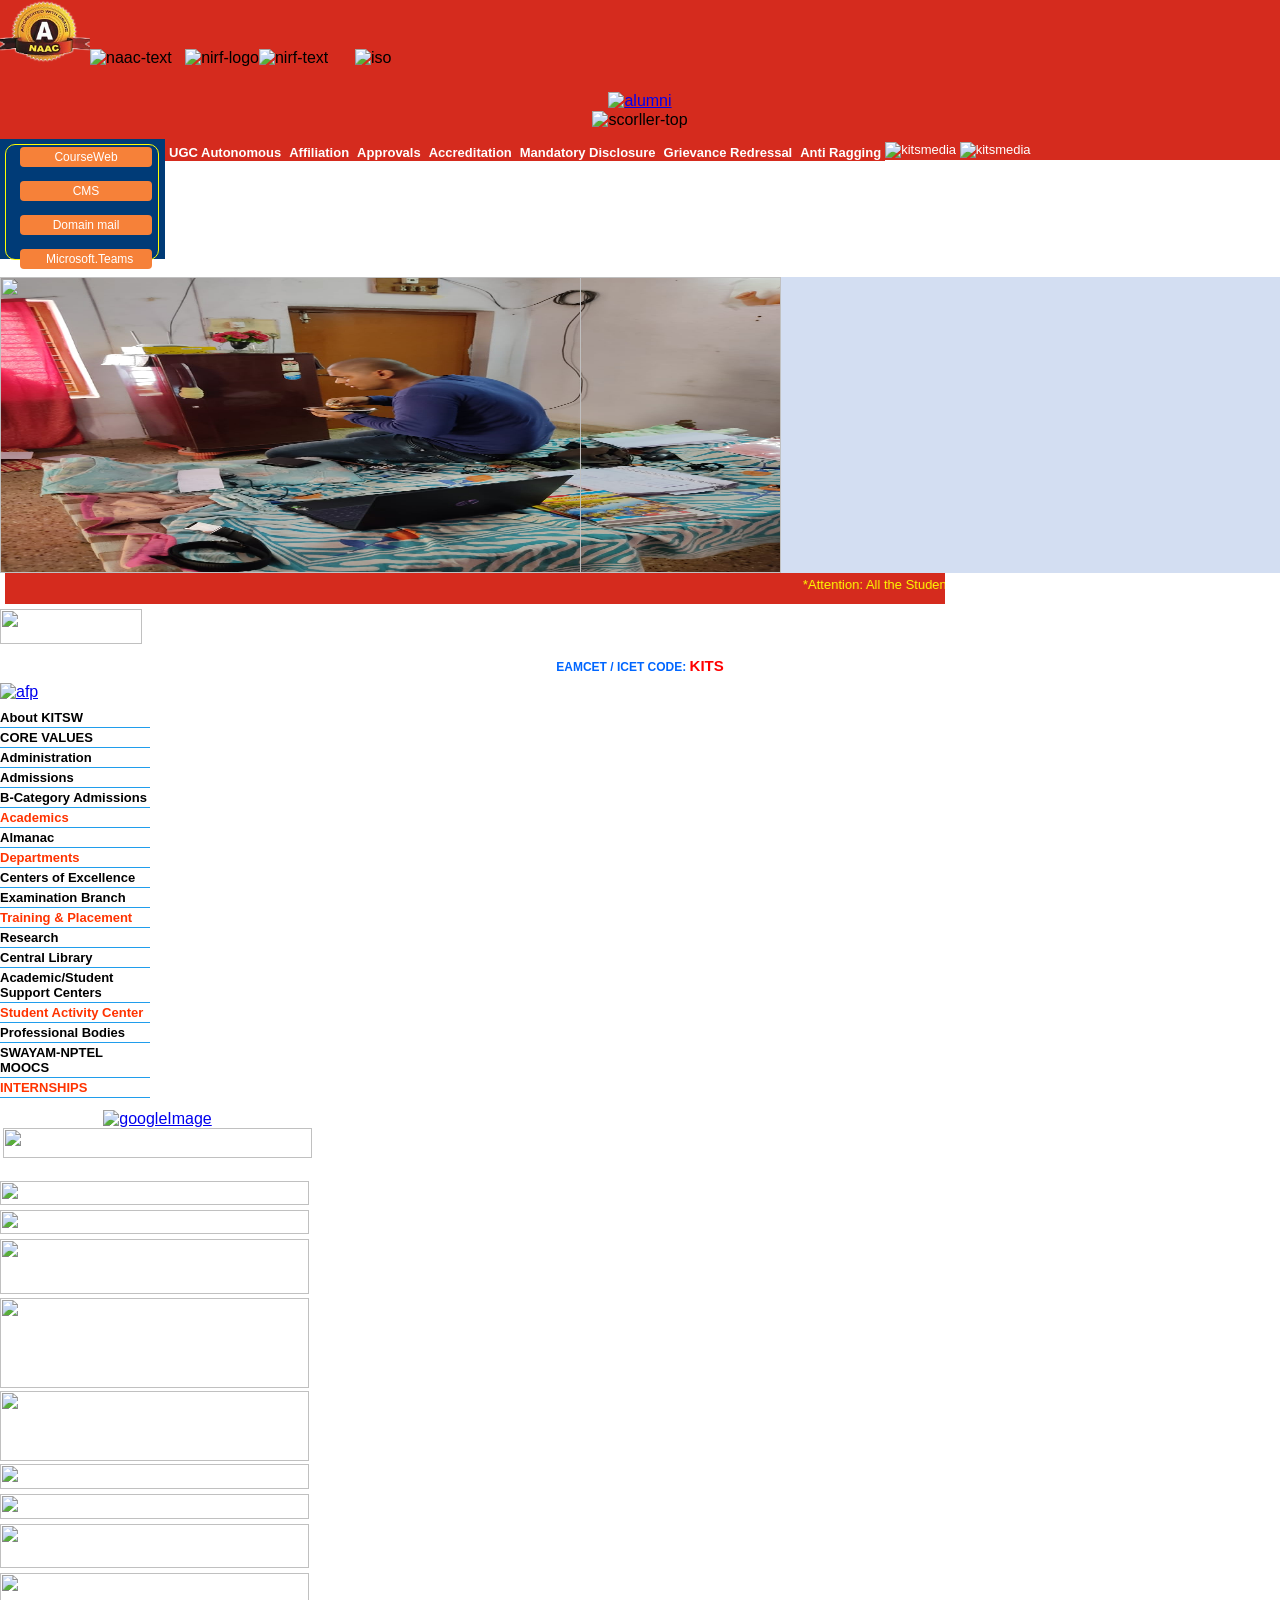
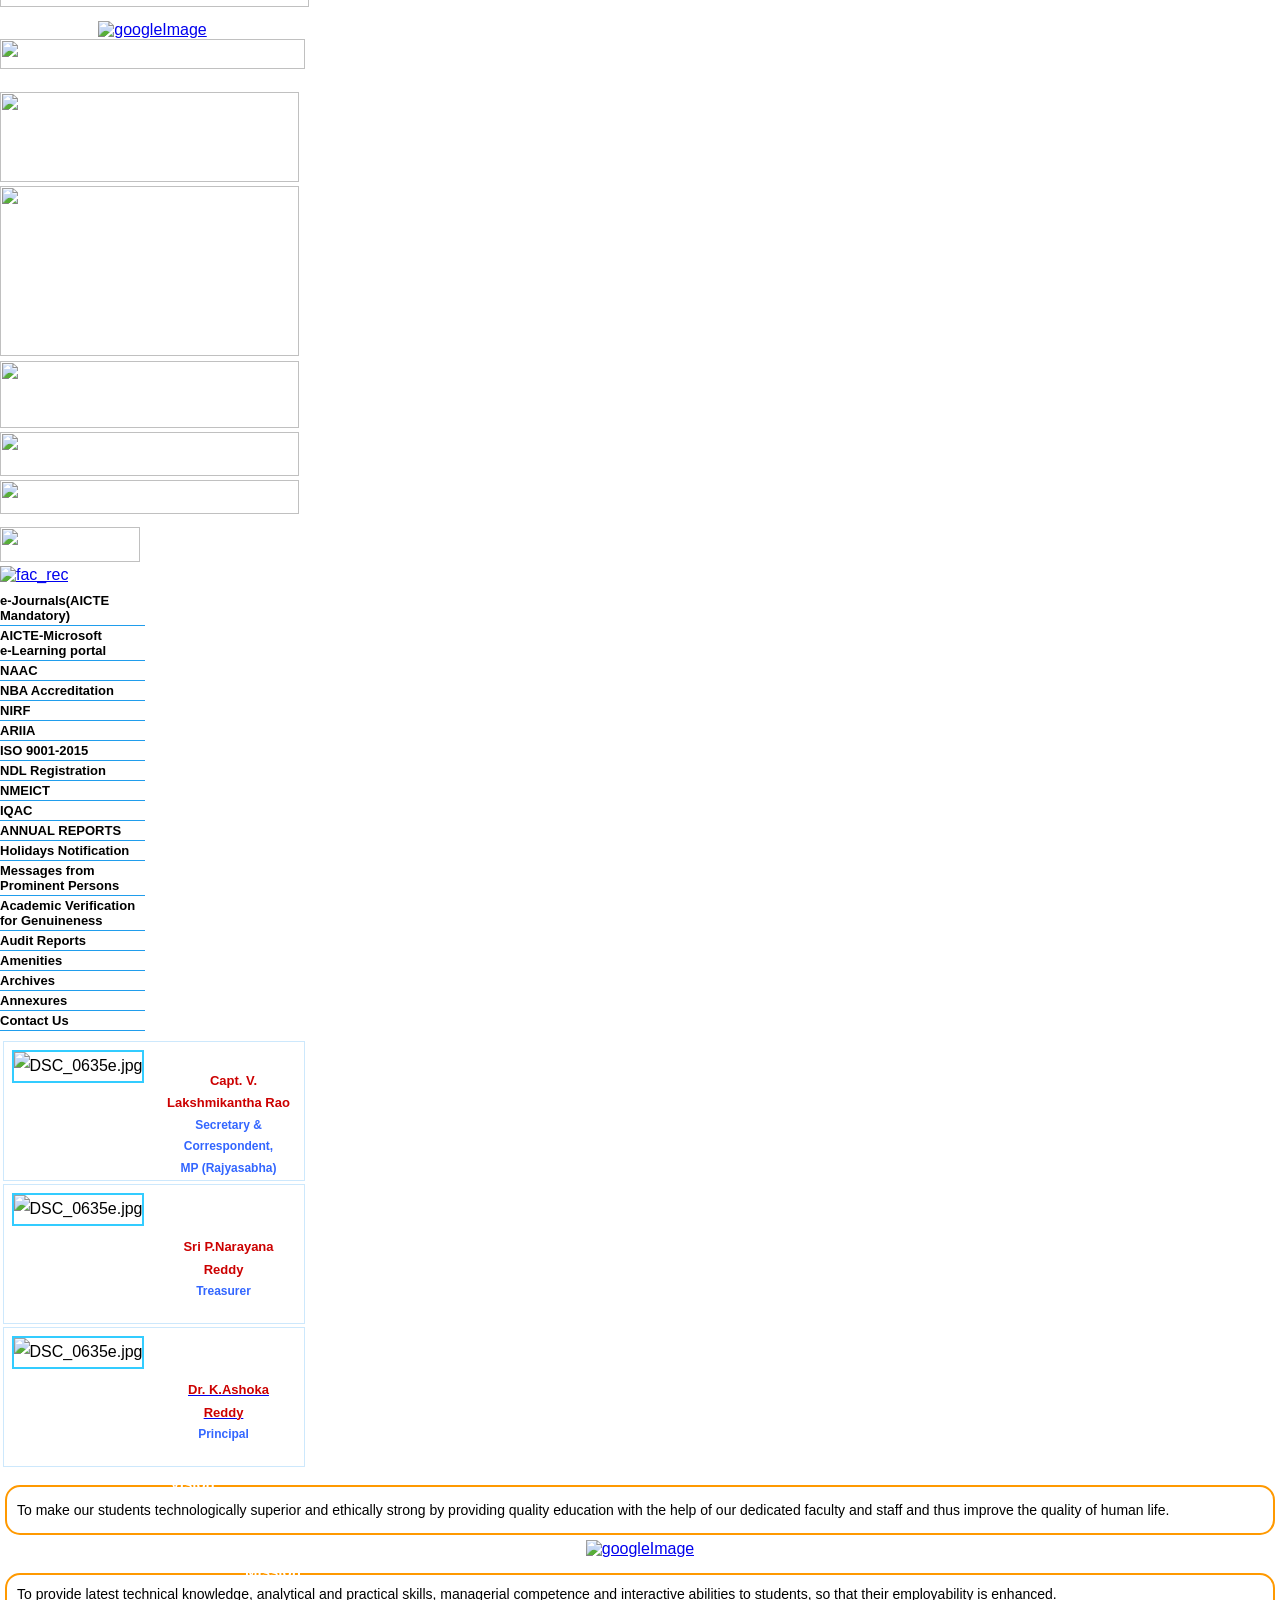
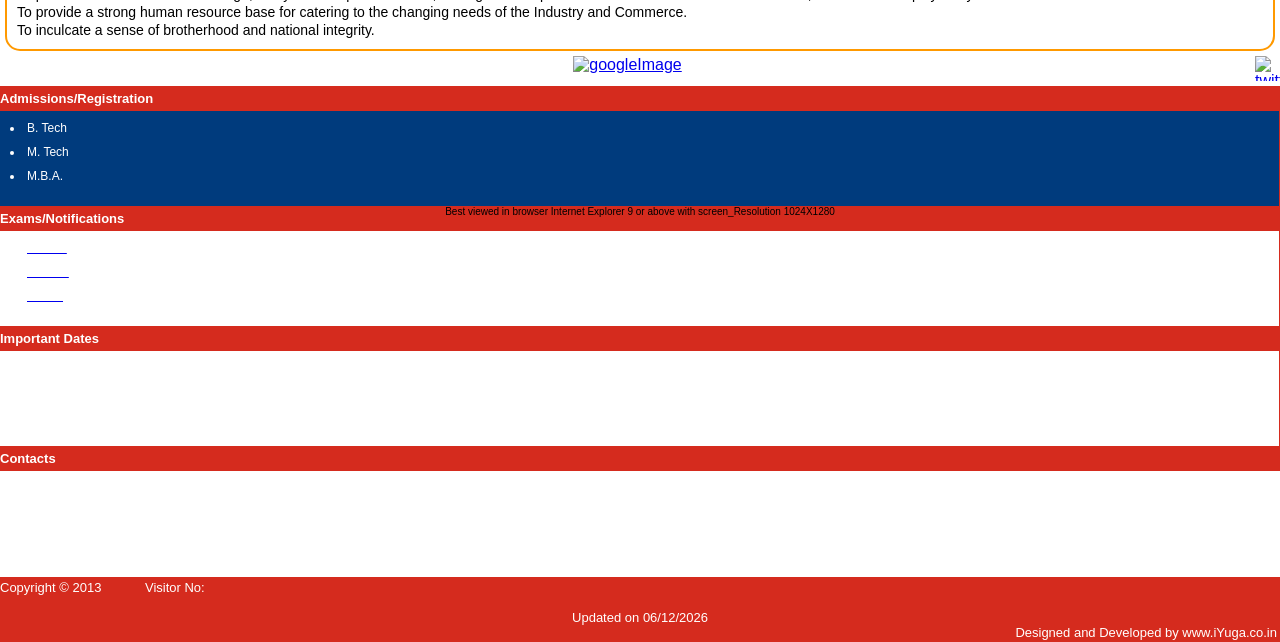
==== index.html @ 1e6261ab "Rename clgweb.html to index.html" ====
<!DOCTYPE HTML>
<html>

<!-- Mirrored from www.kitsw.ac.in/ by HTTrack Website Copier/3.x [XR&CO'2013], Fri, 03 Nov 2017 12:32:38 GMT -->
<!-- Added by HTTrack --><!-- /Added by HTTrack --><head><meta http-equiv="Content-Type" content="text/html; charset=utf-8">
<meta name="google-site-verification" content="PjmrvFB5Qp164VOqSUYti1y7mUVx2l-Q1lqc0ym6Nlg" />
<!--<meta name="google-site-verification" content="rzUiqzxTDjLmW4VliIp26NO8og0uQ1QBxnaioLPpRQ8" />-->

<title>Kits Warangal</title>
<link rel="stylesheet" type="text/css" media="all" href="code/css/reset.css" />
<link rel="stylesheet" type="text/css" media="all" href="code/css/960.css" />
<link rel="stylesheet" type="text/css" media="all" href="960.css" />

<!-- the radio button option selection start -->
<script type="text/javascript" src="js/jquery-1.3.1.min.js"></script>
<script type='text/javascript'>  
  
 var $jq = jQuery.noConflict();  
  
</script> 
<script type="text/javascript">

$jq(document).ready(function() {		
	
	//Execute the slideShow
	slideShow();

});

function slideShow() {

	//Set the opacity of all images to 0
	$jq('#gallery a').css({opacity: 0.0});
	
	//Get the first image and display it (set it to full opacity)
	$jq('#gallery a:first').css({opacity: 1.0});
	
	//Set the caption background to semi-transparent
	$jq('#gallery .caption').css({opacity: 1.0});

	//Resize the width of the caption according to the image width
	$jq('#gallery .caption').css({width: $jq('#gallery a').find('img').css('width'-'781px')});
	
	//Get the caption of the first image from REL attribute and display it
	$jq('#gallery .content').html($jq('#gallery a:first').find('img').attr('rel'))
	.animate({opacity: 1.0}, 400);
	
	//Call the gallery function to run the slideshow, 6000 = change to next image after 6 seconds
	setInterval('gallery()',5000);
	
}

function gallery() {
	
	//if no IMGs have the show class, grab the first image
	var current = ($jq('#gallery a.show')?  $jq('#gallery a.show') : $jq('#gallery a:first'));

	//Get next image, if it reached the end of the slideshow, rotate it back to the first image
	var next = ((current.next().length) ? ((current.next().hasClass('caption'))? $jq('#gallery a:first') :current.next()) : $jq('#gallery a:first'));	
	
	//Get next image caption
	var caption = next.find('img').attr('rel');	
	
	//Set the fade in effect for the next image, show class has higher z-index
	next.css({opacity: 0.0})
	.addClass('show')
	.animate({opacity: 1.0}, 1000);

	//Hide the current image
	current.animate({opacity: 0.0}, 1000)
	.removeClass('show');
	
	//Set the opacity to 0 and height to 1px
	$jq('#gallery .caption').animate({opacity: 0.0}, { queue:false, duration:0 }).animate({height: '1px'}, { queue:true, duration:300 });	
	
	//Animate the caption, opacity to 0.7 and heigth to 100px, a slide up effect
	$jq('#gallery .caption').animate({opacity: 1.0},100 ).animate({height: '100%'},10 );
	
	//Display the content
	$jq('#gallery .content').html(caption);	
}

</script>
<script type="text/javascript">

<!--

// Simple onClick + Go radio button menu
// by a1javascripts, www.a1javascripts.com.
var new_url="";
function goTo ()
   {
   if (  (new_url != "")  &&  (new_url != null)  )
      window.location=new_url;
}

//-->
</script>
<!-- the radio button option selection end -->
<!-- include jQuery library -->
<script type="text/javascript" src="ajax.googleapis.com/ajax/libs/jquery/1.5.1/jquery.min.js"></script>
<!-- include Cycle plugin -->
<script type="text/javascript" src="cloud.github.com/downloads/malsup/cycle/jquery.cycle.all.latest.js"></script>

<script src="jQuery/includes/jquery.ui.core.min.js" type="text/javascript"></script>
<script src="jQuery/includes/jquery.ui.widget.min.js" type="text/javascript"></script>
<script src="jQuery/includes/jquery.ui.tabs.min.js" type="text/javascript"></script>
<script src="Spry-UI-1.7/includes/SpryDOMUtils.js" type="text/javascript"></script>
<script src="Spry-UI-1.7/includes/SpryDOMEffects.js" type="text/javascript"></script>
<script src="Spry-UI-1.7/includes/SpryWidget.js" type="text/javascript"></script>
<script src="Spry-UI-1.7/includes/SpryPanelSelector.js" type="text/javascript"></script>
<script src="Spry-UI-1.7/includes/SpryPanelSet.js" type="text/javascript"></script>
<script src="Spry-UI-1.7/includes/SpryFadingPanels.js" type="text/javascript"></script>
<script src="Spry-UI-1.7/includes/SpryContentSlideShow.js" type="text/javascript"></script>

<link href="jQuery/css/jquery.ui.core.css" rel="stylesheet" type="text/css" />
<link href="jQuery/css/jquery.ui.tabs.css" rel="stylesheet" type="text/css" />
<link href="jQuery/css/jquery.ui.theme.css" rel="stylesheet" type="text/css" />

<style type="text/css">
/* BeginOAWidget_Instance_2140022: #jQueryTabs */

#jQueryTabs.ui-tabs .ui-tabs-panel { 
	display: block; 
	border-bottom:0px;
	border-left:0px;
	border-right:0px;
	background: #ffffff; 
	font-family: inherit;
	font-size: 0.8em/*{fsDefault}*/; 
}

/* Component containers
----------------------------------*/
#jQueryTabs .ui-widget { 
	
}
#jQueryTabs .ui-widget-content { 
	border: 1px solid #aaaaaa/*{borderColorContent}*/; 
	background: #ffffff/*{bgColorContent}*/ url()/*{bgImgUrlContent}*/ 50%/*{bgContentXPos}*/ 50%/*{bgContentYPos}*/ repeat-x/*{bgContentRepeat}*/; 
	color: #222222/*{fcContent}*/; 
}
#jQueryTabs .ui-widget-content a { 
	color: #0000ff/*{fcContent}*/; 
}
#jQueryTabs .ui-widget-header { 
	border: 1px solid #fff/*{borderColorHeader}*/; 
	background: transparent/*{bgColorHeader}*/ url()/*{bgImgUrlHeader}*/ 50%/*{bgHeaderXPos}*/ 50%/*{bgHeaderYPos}*/ repeat-x/*{bgHeaderRepeat}*/; 
	color: #222222/*{fcHeader}*/; 
	font-weight: bold; 
	font-family: Arial, Helvetica, sans-serif;
	font-size: 0.8em/*{fsDefault}*/; 
}

/* Interaction states
----------------------------------*/
#jQueryTabs .ui-state-default, .ui-widget-content .ui-state-default { 
	border: 1px double #666666/*{borderColorDefault}*/; 
	background: #d3def2/*{bgColorDefault}*/ url()/*{bgImgUrlDefault}*/ 50%/*{bgDefaultXPos}*/ 50%/*{bgDefaultYPos}*/ repeat-x/*{bgDefaultRepeat}*/; 
	font-weight: normal/*{fwDefault}*/; 
	color: #555555 /*{fcDefault}*/; 
	
}
#jQueryTabs .ui-state-default a, .ui-state-default a:link, .ui-state-default a:visited { 
	color: #000/*{fcDefault}*/; 
	text-decoration: none; 
}
#jQueryTabs .ui-state-hover, .ui-widget-content .ui-state-hover, .ui-state-focus, .ui-widget-content .ui-state-focus { 
	border: 1px solid #999999/*{borderColorHover}*/; 
	background: #e6e6e6/*{bgColorHover}*/ url()/*{bgImgUrlHover}*/ 50%/*{bgHoverXPos}*/ 50%/*{bgHoverYPos}*/ repeat-x/*{bgHoverRepeat}*/; 
	font-weight: normal/*{fwDefault}*/; 
	color: #000 /*{fcHover} #212121*/; 
	font-family: Arial, Helvetica, sans-serif;
	font-size: inherit/*{fsHover}*/; 
}
#jQueryTabs .ui-state-hover a, .ui-state-hover a:hover { 
	color: #030/*{fcHover}*/; 
	text-decoration: none; 
	font-weight:bold;
}
#jQueryTabs .ui-state-active, .ui-widget-content .ui-state-active { 
	border: 1px solid #aaaaaa/*{borderColorActive}*/; 
	background: #d52b1e/*{bgColorActive}*/ url()/*{bgImgUrlActive}*/ 50%/*{bgActiveXPos}*/ 50%/*{bgActiveYPos}*/ repeat-x/*{bgActiveRepeat}*/; 
	font-weight: bold/*{fwDefault}*/; 
	color: #212121/*{fcActive}*/; 
	font-family: Arial, Helvetica, sans-serif;
	font-size: inherit/*{fsSelected}*/; 
}
#jQueryTabs .ui-state-active a, .ui-state-active a:link, .ui-state-active a:visited { 
	color: #ffffff/*{fcActive}*/; 
	text-decoration: none; 
}


/* EndOAWidget_Instance_2140022 */

</style>
<script type="text/xml">
<!--
<oa:widgets>
  <oa:widget wid="2140022" binding="#jQueryTabs" />
  <oa:widget wid="2141541" binding="#ImageSlideShow" />
</oa:widgets>
-->
</script>
<script>
  function OpenWindow(){
    for(i=0;i<document.FormName["RB1"].length;i++){
      if(document.FormName["RB1"][i].checked){
    window.open(document.FormName["RB1"][i].value);
    break;
  }
}
  }
</script>

<script language="Javascript">
function reformatDate(dateStr)
{
  dArr = dateStr.split("index.html");  // ex input "2010-01-18"
  return dArr[2]+ "/" +dArr[1]+ "/" +dArr[0].substring(2); //ex out: "18/01/10"
}

</script>
<link href="Spry-UI-1.7/css/ContentSlideShow/wanderlust/wanderlust-brown.css" rel="stylesheet" type="text/css" />

<!--///////////////////////////////////////////////////////////////////////////////////////////////////
    //
    //		Styles
    //
    ///////////////////////////////////////////////////////////////////////////////////////////////////--> 
    <link rel='stylesheet' id='camera-css'  href='css/camera.css' type='text/css' media='all'> 
    <style>
		
		.fluid_container {
	margin: 0 auto;
	max-width: 960px;
	width: 100%;
	height:260px;
		}
	</style>

    <!--///////////////////////////////////////////////////////////////////////////////////////////////////
    //
    //		Scripts
    //
    ///////////////////////////////////////////////////////////////////////////////////////////////////--> 
    
<script type='text/javascript' src='scripts/jquery.min.js'></script>
    <script type='text/javascript' src='scripts/jquery.mobile.customized.min.js'></script>
    <script type='text/javascript' src='scripts/jquery.easing.1.3.js'></script> 
    <script type='text/javascript' src='scripts/camera.min.js'></script> 
    
    <script>
		jQuery(function(){
			
			jQuery('#camera_wrap_1').camera({
				thumbnails: true,
				height: '260px',
				width: '455px;',
				fx:'scrollLeft',
				loader:'none'
				
			});

			jQuery('#camera_wrap_2').camera({
				thumbnails: true,
				height: '260px',
				width: '455px;',
				fx:'scrollRight',
				
				loader:'none'
				
			});
		});
	</script>
<link href='http://fonts.googleapis.com/css?family=Cinzel' rel='stylesheet' type='text/css'>
<link rel="stylesheet" type="text/css" href="cssverticalmenu.css" />

<script type="text/javascript" src="cssverticalmenu.js">

/***********************************************

* CSS Vertical List Menu- by JavaScript Kit (www.javascriptkit.com)
* Menu interface credits: http://www.dynamicdrive.com/style/csslibrary/item/glossy-vertical-menu/ 
* This notice must stay intact for usage
* Visit JavaScript Kit at http://www.javascriptkit.com/ for this script and 100s more

***********************************************/

</script>

<script language="javascript" src="ticker.js" type="text/javascript"></script>
<style>
/*css button effect */
.button {
  background-color: #f68139; 
  border: none;
  color: white;
  padding: 3px 26px;
  width: 80px;
  text-align: center;
  text-decoration: none;
  display: inline-block;
  font-size: 12px;
 
  border-radius: 4px;
}
.button:hover {
  background-color:  #ffec00;
  color: black;
}

* {
	margin: 0;
	padding: 0;
}

div#ticker_container {
	width: 940px;
	/*border: 4px solid #000;*/
	background:#d52b1e;
	color:#FFF;
	overflow: hidden;
	/* [disabled]padding: 4px 0px; */
	margin-left:5px;
	/* [disabled]position: absolute; */
	font-weight:bold;
	font-family:Arial, Helvetica, sans-serif;
	font-size:13px;
	left: 1px;
}

ul#ticker {
	width: 99999px;
	list-style-type: none;
	position: relative;
}

ul#ticker li {
	float: left;
	padding-right: 20px;
}
.style12 {color: #FF0000}
.style21 {color: #FC0}
.blink {
	-webkit-animation: blink .75s linear infinite;
	-moz-animation: blink .75s linear infinite;
	-ms-animation: blink .75s linear infinite;
	-o-animation: blink .75s linear infinite;
	 animation: blink .75s linear infinite;
}
@-webkit-keyframes blink {
	0% { opacity: 1; }
	50% { opacity: 1; }
	50.01% { opacity: 0; }
	100% { opacity: 0; }
}
@-moz-keyframes blink {
	0% { opacity: 1; }
	50% { opacity: 1; }
	50.01% { opacity: 0; }
	100% { opacity: 0; }
}
@-ms-keyframes blink {
	0% { opacity: 1; }
	50% { opacity: 1; }
	50.01% { opacity: 0; }
	100% { opacity: 0; }
}
@-o-keyframes blink {
	0% { opacity: 1; }
	50% { opacity: 1; }
	50.01% { opacity: 0; }
	100% { opacity: 0; }
}
@keyframes blink {
	0% { opacity: 1; }
	50% { opacity: 1; }
	50.01% { opacity: 0; }
	100% { opacity: 0; }
}
</style>
<script type="text/javascript">
function MM_goToURL() { //v3.0
  var i, args=MM_goToURL.arguments; document.MM_returnValue = false;
  for (i=0; i<(args.length-1); i+=2) eval(args[i]+".location='"+args[i+1]+"'");
}
</script>

<style type="text/css">
body{
	font-family:arial
}

.clear {
	clear:both
}

#gallery {
	position:relative;
	height:296px;
	background-color:#d3def2;
}
	#gallery a {
		float:left;
		position:absolute;
	}
	
	#gallery a img {
		border:none;
	}
	
	#gallery a.show {
		z-index:500
	}

	#gallery .caption {
	z-index:600;
	margin:5px 8px;
	color:#000;
	height:100%;
	width:159px;
	position:absolute;
	bottom:0;
	margin-left: 781px;
	}

	#gallery .caption .content {
		margin:5px;
		color:#000;
		font-family:Arial, Helvetica, sans-serif;
	font-size:12px;
	line-height:17px;
	}
	#gallery .caption .content h3{
	margin:0px -5px;
	height:20px;
	padding:8px;
	color:#006;
	background-color:#fbcb5c;
	font-weight:bold;
	font-family:Arial, Helvetica, sans-serif;
	font-size:12px;
	}
	

#apDiv1 {
	position:absolute;
	width:200px;
	height:115px;
	z-index:1;
	left: 183px;
	top: 20px;
}
#apDiv2 {
	position:absolute;
	width:134px;
	height:25px;
	z-index:2;
	left: 805px;
	top: 99px;
}
</style>
</head>

<body>
<div class="container_12">
  <!--Header Div -->
  
 <!-- <div class="grid_12"  style="padding:0px; background-color: #d52b1e; ">-->
  <!--<div  style="float:left; width:80px; height:50px;text-align:center; margin-top:3px;" ><a href="homepage_pages/DQ-CMR%20Ranking.pdf" target="_blank"><span style="color:#FF0; font-weight:bold;  text-decoration:underline; font-size:13px ">Best Tech School Survey 2017</span>--><!--<img src="survey.gif" alt="survey" /></a></div>-->
  <!--<div>--><!--<img src="top_banner_04-6-17.gif" alt="ranking" />-->
  <!-- <div align="right"> <img src="test1.gif" width="920" height="25" alt="BANNER-1">
   </div>-->
  <!-- <div> <img src="test2.gif" width="920" height="25" alt="BANNER-1">
   </DIV>-->
  <!-- </div>-->
  
<!--<img src="banner9.gif" width="940" height="27" alt="banner">--><!--</div>-->

<div class="grid_12" id="" style="background-color:#d52b1e">
	<div class="grid_10" style="text-align:left;">
       <img src="img1.png" width="90" height="63" alt="naac_logo"><img src="https://www.kitsw.ac.in/images/naac-text.jpg" width="248" height="56" alt="naac-text">
       <!--<img src="text-animation-1.5s-710x90px.gif"  alt="scroll" width="588" height=""  />-->
       <!--<div id="apDiv2"></div>-->  &nbsp;
       <img src="https://www.kitsw.ac.in/images/nirf_logo2.jpg" width="150" height="70" alt="nirf-logo"><img src="https://www.kitsw.ac.in/images/nirf_text.jpg" width="" height="60" alt="nirf-text">&nbsp;&nbsp;&nbsp;&nbsp;&nbsp;
	   <img src="https://www.kitsw.ac.in/images/iso-9001-2015-new.jpg" width="80" height="45" alt="iso" style="margin-bottom:10px;">
	</div>
    <div class="grid_1_last" style="text-align:center;">
      <a href="http://alumni.kitsw.ac.in/" target="_new"><img src="https://www.kitsw.ac.in/alumni_3.jpg" width="98" height="56"  alt="alumni" style="margin-top:15px;"></a>
            <div style="height:10px;text-align:center; margin-top:1px;"><img src="https://www.kitsw.ac.in/aicte-cii%20scroller-banner.jpg" alt="scorller-top"></div></br>
    </div>
</div>

<!--<div class="grid_12" id="" style="background-color:#d52b1e">
	<div class="grid_10" style="text-align:left;">
       <img src="NAAC_2018.png" width="80" height="63" alt="naac_logo"><img src="images/naac-text.jpg" width="260" height="64" alt="naac-text">
       <!--<img src="text-animation-1.5s-710x90px.gif"  alt="scroll" width="588" height=""  />-->
       <!--<div id="apDiv2"></div>-->  
<!--       <img src="images/nirf_logo2.jpg" width="150" height="70" alt="nirf-logo"><img src="images/nirf_text.jpg" width="" height="64" alt="nirf-text">
	   <img src="images/iso-2015.jpg" width="100" height="64" alt="iso">
</div>
<div class="grid_1_last" style="text-align:center;"><a href="http://alumni.kitsw.ac.in/" target="_new"><img src="alumni_3.jpg" width="90" height="64"  alt="alumni" style="margin-top:10px; margin-right:1px;"></a>
</div>
</div>-->
<!--<div class="grid_12_last" id="" style="background-color:#d52b1e; text-align:right; margin-bottom:-5px;">-->


        <!--<div class="grid_2_last"><ul style="float:right; padding-top:6px;/* [disabled]padding-top:4px; */ font-size:12px;">
			<li><a href="http://alumni.kitsw.ac.in/" target="_new"><img src="alumni_register.gif" width="125" height="27" alt="alumni"></a></li>
			
			<!--<li><a href="#">Campus News</a></li>

<span class="style22"></span>
		  
              </ul></div>-->

  
<!--  <div class="grid_12" style="padding:0px; background-color: #d52b1e;  height:30px;">
  
  <div style="height:25px;text-align:center; margin-top:1px;"><img src="scroller-banner-14dec2017_final.gif" alt="scorller-top"></div>
  </div> --> 
    
<div class="grid_12" style="background-image:url(images/header_bg.jpg); background-repeat:repeat-x; float:left; background-color:#003b77;" >
	<div style="float:left;" ></div>
    <div style="float:left;"><a href="#"><img src="https://www.kitsw.ac.in/images/logo.jpg" alt=""/><img src="https://www.kitsw.ac.in/images/header.gif" alt="" width=""/></a></div>
    <div style="float:right; width:155px; height:110px; margin:5px; font-family:Arial, Helvetica, sans-serif; font-size:12px;">
 <!-- <div id="weblinks" style="width:140px; height:100px; padding:2px; margin-top:3px; margin-left:10px; float:left; border:1px solid #ff0; border-radius:10px; color:#FFF;/* [disabled]background-color:#101538; */"><br/>
  
radio vuttons commented  

<form name="FormName"><div style="height:20px; width:145px; float:left;">&nbsp;&nbsp;
<input type="radio"  name="RB1" value="https://kitsw.rlabs.co.in" /><span style="font-size:11px; vertical-align: text-top; font-weight:normal;"> CourseWeb</span><br/> &nbsp;&nbsp;
<input type="radio"  name="RB1" value="https://cms.kitsw.org/" /> <span style="font-size:11px; vertical-align: text-top; font-weight:normal;">CMS</span><br/> 

<input type="radio"  name="RB1" value="https://gmail.com/" target="_new" /><span style="font-size:11px; vertical-align: text-top; font-weight:normal; "> Domain Mail</span><br/>&nbsp;&nbsp;
<input type="radio"  name="RB1" value="https://login.microsoftonline.com/common/oauth2/authorize?response_type=id_token&client_id=5e3ce6c0-2b1f-4285-8d4b-75ee78787346&redirect_uri=https%3A%2F%2Fteams.microsoft.com%2Fgo&state=5e5007d1-4be7-4651-93fe-29b4d2218d5f&&client-request-id=9dbe1278-5517-45f7-8d81-e602cdfec5b1&x-client-SKU=Js&x-client-Ver=1.0.9&nonce=4ff1202e-4f37-4c2f-a930-bee7aef1bf7b&domain_hint=" target="_new" /><span style="font-size:11px; vertical-align: text-top; font-weight:normal; "> Microsoft Teams</span><br/>&nbsp;&nbsp;&nbsp;&nbsp;&nbsp;&nbsp;

</div><br/><br/><br/><br/><br/>
<div style="width:140px; margin-left:12px; margin-top:4px;">&nbsp;&nbsp;&nbsp; <input type="image" src="images/login.jpg" value="Open New Window" name="butt" onClick="OpenWindow()" alt="Submit">
<br/> </div></form>  
radiobuttons commented---------------------

 </div>
    <div class="clear"></div>

-->		
	
   <div id="search" style="width:140px; height:110px; padding:2px; float:left; padding-left:10px; border:1px solid #ffff00; border-radius:10px; color:#FFF;/* [disabled]background-color:#101538; */">
        <form>
            <!--
    <INPUT onBlur="changeTextValue(this.id ,this.value ,'Search...')" 
    title="Search" name="query" value="" type="text" style="width:110px; height:18px; float:left; background-image:url(images/search_bg.jpg); background-repeat:no-repeat;/* [disabled]background-color:#101538; */ border:none; margin-top:0px; vertical-align:middle; text-align:center;"><INPUT  name="search" value=" " type="button" style=" height:18px; width:16px; margin-left:1px; background-image:url(images/search.jpg); background-color:#000; background-repeat:no-repeat; margin-top:1px; border:none;"><div style="height:20px; width:120px; float:left;"><input type="radio" name="SB1" /> <span style="font-size:11px; vertical-align: text-bottom; font-weight:bold; ">Web </span><input type="radio" name="SB1" /><span style="font-size:11px; vertical-align: text-bottom;; font-weight:bold; "> KITSW </span></div>
    -->
    
     <div align=center><a href="https://kitsw.rlabs.co.in" target="_blank" class="button">CourseWeb</a></div><br>
     <div align=center><a href="https://cms.kitsw.org" target="_blank" class="button">CMS</a></div><br>
     <div align=center><a href="https://gmail.com" target="_blank" class="button">Domain mail</a></div><br>
     <div align=center><a href="https://teams.microsoft.com" target="_blank" class="button">Microsoft.Teams</a></div><br>
    </form></div>
    
    </div>
</div> 
    
<!-- Radio buttons commented     
  <div id="weblinks" style="width:148px; height:64px; padding:1px; margin-top:0px; float:left; border:1px solid #ff0; border-radius:10px; color:#FFF;/* [disabled]background-color:#101538; */"><br/>
  <form name="FormName"><div style="height:20px; width:145px; float:left;">&nbsp;&nbsp;&nbsp;
<input type="radio"  name="RB1" value="https://cms.kitsw.org/" /> <span style="font-size:12px; vertical-align: text-top; font-weight:normal;  ">CMS</span> 

<input type="radio"  name="RB1" value="https://gmail.com/" target="_new" /><span style="font-size:11px; vertical-align: text-top; font-weight:normal; "> Webmail</span><br/>
</div>
<div style="width:150px; margin-left:18px;">&nbsp;&nbsp;&nbsp; <input type="image" src="images/login.jpg" value="Open New Window" name="butt" onClick="OpenWindow()" alt="Submit">
<br/> </div></form>  
  </div>
  -->
<!--    </div>
</div>
    <div class="clear"></div>-->
    <!-- END HeaderDiv -->
	
	<!-- Navbar Div -->
<div class="grid_12" id="navbar">
		<ul>
			<li><a href="homepage_pages/Autonomous.html">UGC Autonomous</a></li>
            <li><a href="homepage_pages/Affliation.html">Affiliation</a></li>
			<li><a href="homepage_pages/Approvals.html">Approvals</a></li>
			<li><a href="homepage_pages/Accreditation.html">Accreditation</a></li>
<!--			<li><a href="homepage_pages/UGC_recog.html">UGC Recognition</a></li>
			<li><a href="homepage_pages/mandatory_disclosure.html">Mandatory Disclosure</a></li>-->
			<li><a href="homepage_pages/Mandatory Disclosure.pdf" target="_blank">Mandatory Disclosure</a></li>			
            <!-- <!-- <li><a href="homepage_pages/rti.html">RTI</a></li> -->
            <li><a href="homepage_pages/Grivance Reddressal Committee-2020.pdf" target="_new">Grievance Redressal</a></li>
             <li ><a href="homepage_pages/anti_ragging.html">Anti Ragging</a></li>					 			 
             <a href="http://www.nptelvideos.in/" target="_blank"><img src="https://www.kitsw.ac.in/images/NPTEL-Videos.jpg" width="95" height="19" alt="kitsmedia" /></a>
          <a href="KITS-in-Media/kitsw-in-media.html" target="_blank"><!--<img src="images/icon_new.gif" width="25" height="13" alt="new" /><img src="images/kits_media_03122013.gif" width="120" height="22" alt="kitsmedia" /></a></li> --><img src="https://www.kitsw.ac.in/images/KITSW-in-Media.jpg" width="95" height="19" alt="kitsmedia" /><!--Kitsw in Media--></a>
		</ul>
</div>
<!--<span class="grid_10" style="text-align:left;"><img src="images/nirf_logo2.jpg" width="150" height="70" alt="nirf-logo"></span>
--><div class="clear">&nbsp;</div>
    
	<!-- End Navbar Div-->
    
	<!--Top Section-->
	



<div class="grid_12" >
<div style="padding-top:0px; background-color:#39C;">
		  <div id="gallery">
          
          <!--<a href="#" class=""><img src="homepage_pages/alumini2019.jpg" alt="" width="940" height="296"   /></a>		  
<a href="#" class="show"><img src="Events/Others/exam_discuss.jpg" alt="" width="781" height="296" title="" rel="<h3>PARIKSHA PE CHARCHA 2.0</h3>NIC Webcast : <br /><a href='http://webcast.nic.in/mhrd' target='_blank'> http://webcast.nic.in/mhrd </a><br />
YouTube : <br /><a href='https://www.youtube.com/user/HRDMinistry' target='_blank'> https://www.youtube.com/ user/HRDMinistry</a><br /><br />
Facebook : <br /><a href='https://www.facebook.com/HRDMinistry' target='_blank'> https://www.facebook.com/ HRDMinistry</a><br />
" /></a>-->
<!--<div class="bgimg">
<div class="middle">
<p id="demo" style="font-size:40px; font-weight:bold; text-align:center">

</p>
</div>
</div>
 
<a href="#" class=""><img src="Events/Sankranti-Greetings.jpg" alt="" width="781" height="296" title="" rel="<h3>KITSW </h3><br>Warm wishes to all faculty, staff and students of KITSW on the auspicious occasion of 'BHOGI, SANKRANTHI & KANUMA' - Principal" /></a>--> 
<!-- <a href="academics/B.Tech. Lateral Spot Admissions.html" target="_blank" class=""><img src="Events/Others/B.Tech. Lateral Sopt Admissions.jpg" alt="" width="781" height="296" title="" rel="<h3>KITSW </h3><br>B.Tech. Lateral Entry Spot Admissions on 24.09.2021 @ 10:30 AM. CE, ME, EEE, ECI, CSN &  CSE seats will be filled as per guidelines issued by the Convenor, TSECET-2021(Admissions). For further details contact: 9866111404. (22.09.2021)" /></a>
     <a href="academics/B.Tech. Lateral Spot Admissions.html" target="_blank" class=""><img src="Events/Others/B.Tech. Lateral Sopt Admissions.jpg" alt="" width="781" height="296" title="" rel="<h3>KITSW </h3><br>B.Tech. Lateral Entry Spot Admissions on 24.09.2021 @ 10:30 AM. CE, ME, EEE, ECI, CSN &  CSE seats will be filled as per guidelines issued by the Convenor, TSECET-2021(Admissions). For further details comntact: 9866111404. (22.09.2021)" /></a> -->


<a href="#" class=""><img src="./pras5.jpeg" alt="" width="681" height="296" title="" rel="<h3>T & P - KITSW </h3><br> congrats nadikudi prashanth for having cigarett in hostel"   /></a>
<a href="#" class=""><img src="./pras2.jpeg" alt="" width="681" height="296" title="" rel="<h3>T & P - KITSW </h3><br>congrats nadikudi prashanth for having cigarett in hostel"   /></a>
<a href="#" class=""><img src="./pras3.jpeg" alt="" width="681" height="296" title="" rel="<h3>T & P - KITSW </h3><br>congrats nadikudi prashanth for having cigarett in hostel" /></a>
<a href="#" class=""><img src="./pras6.GIF" alt="" width="581" height="296" title="" rel="<h3>T & P - KITSW </h3><br>congrats nadikudi prashanth for having cigarett in hostel" /></a>

<a href="#" class=""><img src="./pras2.jpeg" alt="" width="781" height="296" title="" rel="<h3>KITSW</h3><br> "/></a>
<a href="#" class=""><img src="./pras3.jpeg" alt="" width="781" height="296" title="" rel="<h3>KITSW</h3><br> "/></a>
<a href="#" class=""><img src="./pras6.GIF" alt="" width="581" height="296" title="" rel="<h3>KITSW</h3><br> "/></a>

<!--<a href="#" class=""><img src="Events/MED/MED_Placements.jpg" alt="" width="781" height="296" title="" rel="<h3>MED - KITSW </h3><br>Hearty congratulations💐💐💐💐 to all the 80 Mechanical Engg. Students of 2021 Batch placed into various MNC's. (26.08.2021)" /></a>-->

 <a href="#" class=""><img src="./pras3.jpeg" alt="" width="781" height="296" title="" rel="<h3>CISCO CoE-KITSW</h3><br>Congratulations to all the students on successfully completing Cyber Security Virtual Internship Programme 2021 organized by CISCO CoE in association with I3C-KITSW. <br> (23.08.2021)"/></a> 
 <a href="#" class=""><img src="./pras2.jpeg" alt="" width="781" height="296" title="" rel="<h3>KITSW</h3><br>Addressing by the Principal Prof. K. Ashoka Reddy during Azadi ka Amrith Mahotsav held at KITS Warangal Campus. <br> (16.08.2021)"/></a> 
 <a href="#" class=""><img src="./pras5.jpeg" alt="" width="781" height="296" title="" rel="<h3>T & P - KITSW </h3><br>Hearty congratulations💐💐💐💐 to Mr. RAMA VIJAY SAI (B17CS008) for being offered with an annual CTC of Rs. 15.00 Lakhs in Experian IDC in the capacity of Software Engineer. (03.08.2021)" /></a>
 <a href="#" class=""><img src="./pras6.GIF" alt="" width="581" height="296" title="" rel="<h3>KITSW </h3><br>Hearty Congratulations to Mr. V Ganesh, Winner of Oracle Academy ML Build-A-Thon in collaboration with Telangana Academy for Skill & Knowledge (TASK) and sponsored by Oracle Academy.(12.07.2021)" /></a>


<!--<a href="faculty_recruitment_june2021.html" target="_blank" class=""><img src="Events/Faculty_Recruitment_june2021.jpg" alt="" width="781" height="296" title="" rel="<h3>KITSW </h3><br>KITSW invites candidates to apply for FACULTY POSITIONS, Closed"  /></a>-->
<!--<a href="faculty_recruitment_june2021.html" target="_blank" class=""><img src="Events/Faculty_Recruitment_june2021.jpg" alt="" width="781" height="296" title="" rel="<h3>KITSW </h3><br>KITSW invites candidates to apply for FACULTY POSITIONS, Closed"  /></a>-->
<!--<a href="#" class=""><img src="Events/TP/Infosys_placements_2021.jpg" alt="" width="781" height="296" title="" rel="<h3>T & P - KITSW </h3><br>Greetings and best wishes from KITSW to all the 104 Final Year Students of 2020-21 Batch are selected in Infosys Limited. (05.06.2021)"  /></a>-->
<!--<a href="#" class=""><img src="Events/Others/CISCOcybersecurity.jpg" alt="" width="781" height="296" title="" rel="<h3>CISCO CoE, KITSW</h3><br><i>Awareness programme on </i>&#8221<b>CYBER SECURITY VIRTUAL INTERNSHIPS</b>&#8221, <i>a part of Digital Skills India initiative by</i> <br><b>CISCO-NASSCOM-AICTE</b>.<br><br><i>Organised by <br>I3C KITSW, TASK KITSW, CISCO CoE KITSW. (23.03.2021)</i>"/></a>-->

<a href="#" class=""><img src="./pras6.GIF" alt="" width="581" height="296" title="" rel="<h3>KITSW</h3>Prof. V.Ramaiah, Professor I/C of MoUs & Internships  and Industry–Institute Interaction Cell for receiving a memento, honoured by Mr.KTR, Minister of Municipal Administration, Industries & IT and Chairman of CII, Telangana for Industry collaborations, CSR & Covid Relief activities for 2020-2021 during CII Telangana Annual Meeting held on 05/03/2021. (17.03.2021)"/></a>

<!-- 
<a href="#" class=""><img src="Events/Others/Congratulations_to_Dr. V.jpg" alt="" width="781" height="296" title="" rel="<h3>KITSW</h3><br>Hearty Congratulations to Prof. V.Rajagopal, Professor of EEE and Dean, Academic Affairs Granted a Patent for Invention entitled 'A Hydro Power System' (Patent No. 360290) from The Patent office, Govt. of India.
Hearty congratulations💐💐💐💐. (09.03.2021)"/></a>

<a href="#" class=""><img src="Events/Others/Congratulations_to_Dr. V.jpg" alt="" width="781" height="296" title="" rel="<h3>KITSW</h3><br>Hearty Congratulations to Prof. V.Rajagopal, Professor of EEE and Dean, Academic Affairs Granted a Patent for Invention entitled 'A Hydro Power System' (Patent No. 360290) from The Patent office, Govt. of India.
Hearty congratulations💐💐💐💐. (09.03.2021)"/></a> 
-->

<a href="#" class=""><img src="Events/ECE/IEEE_Student_Paper.jpg" alt="" width="781" height="296" title="" rel="<h3>ECE Students- IEEE Paper</h3><br>6th Sem ECE students published IEEE conference paper. Presented their concept on VSD in an IEEE conference held at Coimbatore, India,  January 20-22, 2021
Hearty congratulations💐💐💐💐. (04.03.2021)"/></a>

<!--<a href="#" class=""><img src="Events/ECE/ICDECT-2021 Brochure-Poster-Release.jpg" alt="" width="781" height="296" title="" rel="<h3>ECE - KITSW </h3><br>  International Conference on “Data Engineering and Communication Technology (ICDECT2021)”  Brochure & Poster was launched by the Capt.V.Lakshmikantha Rao, M.P. (RS), Secretary & Correspondent and Sri P.Narayana Reddy garu, Treasurer, KITSW  on 22nd February, 2021. (01.03.2021)" /></a>-->

<!--<a href="#" class=""><img src="Events/ECE/IMG-20210218-WA0081.jpg" alt="" width="781" height="296" title="" rel="<h3>ECE - KITSW </h3><br> Dr.Dhanalaxmi Banavath, Asst. Professor, Dept. of ECE has been honoured with best women scientist award by Noval Research Academy, Puducherry, India. (19.02.2021)" /></a>-->

<!--<a href="#" class=""><img src="Events/ECE/IMG-20210218-WA0028.jpg" alt="" width="781" height="296" title="" rel="<h3>ECE - KITSW </h3><br>Dr.Dhanalaxmi Banavath, Asst. Professor, Dept. of ECE has been honoured with best women scientist award by Noval Research Academy, Puducherry, India. (19.02.2021)" /></a>

<a href="#" class=""><img src="Events/ECE/ICDETC-2021 Brochure-release.jpg" alt="" width="781" height="296" title="" rel="<h3>ECE - KITSW </h3><br>International Conference on “Data Engineering and Communication Technology (ICDECT-2021)” Brochure & Poster was launched by the Shri. Vodithela Satish Kumar garu, MLA & Member, Ekashila Education Society and Prof.K.Ashoka Reddy, Principal. (15.02.2021)" /></a>-->

<!--<a href="#" class=""><img src="Events/Others/Dr.K.Rajendra Prasad_NPTEL_Translator_2021.jpg" alt="" width="781" height="296" title="" rel="<h3>NPTEL - KITSW </h3><br>Congratulations to Dr. K.Rajendra Prasad, Asst. Prof. of Physics & Faculty I/c, Examinations received Certificate of Appreciation from SWAYAM-NPTEL for translating the files of the course "Introduction to Electromagnetism(115104088)" offered by IIT Kanpur in Telugu language. (13.02.2021)" /></a>

<a href="#" class=""><img src="Events/Others/Swayam-NPTEL-Toppers.jpg" alt="" width="781" height="296" title="" rel="<h3>NPTEL - KITSW </h3><br>Hearty Congratulations to SWAYAM-NPTEL 2020 July-December Semester Toppers" /></a>-->

<!--<a href="#" class=""><img src="Events/Others/Swayam-NPTEL-Toppers.jpg" alt="" width="781" height="296" title="" rel="<h3>NPTEL - KITSW </h3><br>Hearty Congratulations to SWAYAM-NPTEL 2020 July-December Semester Toppers" /></a>-->

<!--<a href="#" class=""><img src="Events/TP/Congratulations 605.jpg" alt="" width="781" height="296" title="" rel="<h3>T & P - KITSW </h3><br>Greetings and best wishes from KITSW to all the 606 Students of 2020 Batch placed into various MNC's. (16.03.2021)" /></a>-->

<!--<a href="#" class=""><img src="Events/TP/Congratulations 31.jpg" alt="" width="781" height="296" title="" rel="<h3>T & P - KITSW </h3><br>Greetings and best wishes from KITSW to all the 31 Students of 2021 Batch placed into Wipro Talent Next and Tech Mahendra. (30.01.2021)" /></a>

<a href="#" class=""><img src="Events/TP/Cognizant-placements-2021.jpg" alt="" width="781" height="296" title="" rel="<h3>T & P - KITSW </h3><br>Greetings and best wishes from KITSW to all the 111 Students of 2021 Batch placed into Cognizant corporation. (16.01.2021)" /></a>

<a href="#" class=""><img src="Events/TP/GE-placements-2021.jpg" alt="" width="781" height="296" title="" rel="<h3>M.Tech Placements</h3> Hearty Congratulations M.Tech -POWER ELECTRONICS students placed in GE Energy CTC: 10.40 LPA <br>M19PE003 –J. RISHITH, M19PE006 –P. SRAVYA. (21.12.2020)"/></a>

<a href="#" class=""><img src="Events/TP/TCS-Selects-2021.jpg" alt="" width="781" height="296" title="" rel="<h3>T & P - KITSW </h3><br>Greetings and best wishes from KITSW to all the 116 Students of 2021 Batch placed into Tata Consultancy Services Limited. (16.01.2021)" /></a>

<a href="#" class=""><img src="Events/TP/Mindtree-2021.jpg" alt="" width="781" height="296" title="" rel="<h3>T & P - KITSW </h3><br>Greetings and best wishes from KITSW to all the 111 Students of 2021 Batch placed into Mindtree Limited. (16.01.2021)" /></a>

<a href="#" class=""><img src="Events/Sumshodini-2020-1.jpg" alt="" width="781" height="296" title="" rel="<h3>KITSW </h3>A national level Student technical symposium “SUMSHODHINI 20” was held during 11th  and 12th  December, 2020 organized by ISTE KITS Student chapter and Technical Club through virtual mode. Mulugu District Collector S Krishna Aditya was Inaugurated the fest. (19.12.2020)" /></a>

<a href="#" class=""><img src="Events/Sumshodini-2020-2.jpg" alt="" width="781" height="296" title="" rel="<h3>KITSW </h3>Addressing by the Mulugu District Collector S Krishna Aditya duing inauguration of national level student technical symposium “SUMSHODHINI 20” from 11th and 12th December, 2020 organized by ISTE KITS Student chapter and Technical Club through virtual mode.(19.12.2020)" /></a>

<a href="#" class=""><img src="Events/Sumshodini-2020-3.jpg" alt="" width="781" height="296" title="" rel="<h3>KITSW </h3>Mulugu District Collector S Krishna Aditya, The guest of honour, Yalavati Projects Private Limited, Hyderabad, Naveen Kumar Bandaru, Rajya Sabha Member Capt V Lakshmikantha Rao, Secretary & Correspondent, Principal Prof K Ashoka Reddy, Student Affairs Dean Prof G Raghotham Reddy were among others present during the photo session.(19.12.2020)" /></a>-->


<!--<a href="#" class=""><img src="Events/M.Tech_placements.jpg" alt="" width="781" height="296" title="" rel="<h3>M.Tech Placements</h3> Hearty Congratulations M.Tech -POWER ELECTRONICS students placed in GE Energy CTC: 9.0LPA <br>M19PE003 –J. RISHITH, M19PE006 –P. SRAVYA."/></a>-->

<!--<a href="#" class=""><img src="Events/AICTE-FDP-ECE.jpg" alt="" width="781" height="296" title="" rel="<h3>AICTE FDP</h3> Department of ECE is organizing AICTE sponsored Two Week FDP on Hands on Project-Based Approach for Biomedical Signal Analysis using MATLAB in two phases, FDP Phase-I:Dec 28,2020-Jan10,2021 and FDP Phase-II:February 01-13,2021. Last date for registration: 26.12.2020"./></a>-->

<!--<a href="#" class=""><img src="Events/KITSW-NCC.jpg" alt="" width="781" height="296" title="" rel="<h3>👮NCC SELECTIONS👮</h3> We are glad to announce that NCC selections will be held for B.Tech 1st and 2nd year students(including lateral entry students) on 18-12-2020 at 2:00PM. Interested students can take part in it. Non-locals are requested to make their own arrangements to attend the selections because this is a one time opportunity." /></a>

<a href="#" class=""><img src="Events/Congratulations 576.jpg" alt="" width="781" height="296" title="" rel="<h3>T & P - KITSW </h3><br>Greetings and best wishes from KITSW to all the 576 Students of 2020 Batch placed into various MNC's. (26.11.2020)" /></a>

<a href="#" class=""><img src="Events/Congratulations 175.jpg" alt="" width="781" height="296" title="" rel="<h3>T & P - KITSW </h3><br>Greetings and best wishes from KITSW to all the 175 Students of 2021 Batch placed in DXC, CHUBB, HEXAWARE and EXPERIAN" /></a>

<a href="#" class=""><img src="Events/KITSW-NCC.jpg" alt="" width="781" height="296" title="" rel="<h3>👮NCC SELECTIONS👮</h3> We are glad to announce that NCC selections will be held for B.Tech 1st and 2nd year students(including lateral entry students)
on 18-12-2020 at 2:00PM. Interested students can take part in it. Non-locals are requested to make their own arrangements to attend the selections because this is a one time opportunity." /></a>

<a href="#" class=""><img src="Events/Sumshodini-2020-Poster-release.jpg" alt="" width="781" height="296" title="" rel="<h3>KITSW </h3>A national level technical symposium “SUMSHODHINI 20” will be held on 11th  and 12th  December 2020 organized by ISTE KITS Student chapter and Technical Club through virtual mode. The Principal Prof. K.Ashoka Reddy released “SUMSHODHINI 20” poster on 25.11.2020.(27.11.2020)" /></a>-->

<!--<a href="#" target="_blank" class=""><img src="Events/PG_Programmes_KITSW.jpg" alt="" width="781" height="296" title="" rel="<h3>KITSW </h3><br>PG PROGRAMMES @ KITSW."/></a>
--><a href="#" target="_blank" class=""><img src="Events/Additional Learing-1.jpg" alt="" width="781" height="296" title="" rel="<h3>KITSW </h3><br>Now KITSW allows Students for Additional Learning through MOOCs leading to UG Degree with HONOURS and / or MINOR in Engineering."/></a>
<!--<a href="" class=""><img src="Events/EIE-STTP on VLSI-1.jpg" alt="" width="781" height="296" title="" rel="<h3>KITSW-EIE</h3>STTP Brochure Release: Department of Electronics & Instrumentation Engg. is organizing one week AICTE Sponsored STTP on 'VLSI Design: Bridging Concepts to Practice' in three phases during November, 2020-January, 2021. (21-11-2020)"/></a>-->
<!--<a href="#" target="_blank" class=""><img src="Events/PG_Programmes_KITSW.jpg" alt="" width="781" height="296" title="" rel="<h3>KITSW </h3><br>PG PROGRAMMES @ KITSW."/></a>
-->
<!--             B.Tech I-Year 2020-2021 Batch

<a href="#" target="_blank" class=""><img src="Events/B.Tech_I_Year_Orientation_Thank_U.jpg" alt="" width="781" height="296" title="" rel="<h3>KITSW </h3><br>Dear B.Tech I Year Students & Parents-2020 Batch... Thank you for attending FIRST YEAR ORIENTATION PROGRAMME ON 25.11.2020. THANK U FOR YOUR PRECIOUS TIME AND BEST WISHES TO STUDENTS."/></a>
<a href="#" target="_blank" class=""><img src="Events/B.Tech_I_Year_Orientation_Programme_Preponed.jpg" alt="" width="781" height="296" title="" rel="<h3>KITSW </h3><br>Dear B.Tech I Year Students & Parents-2020 Batch... First Year ORIENTATION PROGRAMME is PREPONED TO 9:00 AM on 25.11.2020(Instead of 10:30AM on 25.11.2020). The STUDENTS INDUCTION PROGRAMME(SIP) 2020 will start at 9:00AM on 26.11.2020(Thursday)."/></a>
<a href="#" target="_blank" class=""><img src="Events/B.Tech_I_Year_Orientation_Programme_Preponed.jpg" alt="" width="781" height="296" title="" rel="<h3>KITSW </h3><br>Dear B.Tech I Year Students & Parents-2020 Batch... First Year ORIENTATION PROGRAMME is PREPONED TO 9:00 AM on 25.11.2020(Instead of 10:30AM on 25.11.2020). The STUDENTS INDUCTION PROGRAMME(SIP) 2020 will start at 9:00AM on 26.11.2020(Thursday)."/></a>
<a href="homepage_pages/Spot Admissions Check List.pdf" target="_blank" class=""><img src="Events/B.Tech_I_Year_Spot_Admissions.jpg" alt="" width="781" height="296" title="" rel="<h3>KITSW </h3><br>Dear Student & Parents,Few Seats Available in B.Tech I Year Branches: CE, ME, EEE, ECE & ECI. Spot Admissions on 21.11.2020 @ 11:00 AM."/></a>
<a href="homepage_pages/Spot Admissions Check List.pdf" target="_blank" class=""><img src="Events/B.Tech_I_Year_Spot_Admissions.jpg" alt="" width="781" height="296" title="" rel="<h3>KITSW </h3><br>Dear Student & Parents,Few Seats Available in B.Tech I Year Branches: CE, ME, EEE, ECE & ECI. Spot Admissions on 21.11.2020 @ 11:00 AM."/></a>
<a href="#" target="_blank" class=""><img src="Events/B.Tech_I_Year_Orientation_Programme_Preponed.jpg" alt="" width="781" height="296" title="" rel="<h3>KITSW </h3><br>Dear B.Tech I Year Students & Parents-2020 Batch... First Year ORIENTATION PROGRAMME is PREPONED TO 9:00 AM on 25.11.2020(Instead of 10:30AM on 25.11.2020). The STUDENTS INDUCTION PROGRAMME(SIP) 2020 will start at 9:00AM on 26.11.2020(Thursday)."/></a>
<a href="#" class=""><img src="Events/Orientation_Postponed1.jpg" alt="" width="781" height="296" title="" rel="<h3>KITSW </h3><br>Dear Students, B. Tech. I Year ORIENTATION PROGRAMME is POSTPONED FROM 18.11.2020 TO 25.11.2020. Further, Student Induction Programme (SIP) will start on 26.11.2020"/></a> 
<a href="#" target="_blank" class=""><img src="Events/B.Tech_I_Year_Orientation_Programme_Preponed.jpg" alt="" width="781" height="296" title="" rel="<h3>KITSW </h3><br>Dear B.Tech I Year Students & Parents-2020 Batch... First Year ORIENTATION PROGRAMME is PREPONED TO 9:00 AM on 25.11.2020(Instead of 10:30AM on 25.11.2020). The STUDENTS INDUCTION PROGRAMME(SIP) 2020 will start at 9:00AM on 26.11.2020(Thursday)."/></a>
<a href="academics/B.Tech. I Year-Internal Sliding.html" class=""><img src="Events/B.Tech_Internal_Sliding.jpg" alt="" width="781" height="296" title="" rel="<h3>KITSW </h3><br>Dear FIRST YEAR students and parents - 2020 Batch FIRST YEAR ORIENTATION PROGRAMME is POSTPONED FROM 18.11.2020 TO 25.11.2020. The STUDENT INDUCTION PROGRAMME (SIP) WILL START ON 26.11.2020."/></a> 
<a href="#" class=""><img src="Events/Orientation_Postponed1.jpg" alt="" width="781" height="296" title="" rel="<h3>KITSW </h3><br>Dear Students, B. Tech. I Year ORIENTATION PROGRAMME is POSTPONED FROM 18.11.2020 TO 25.11.2020. Further, Student Induction Programme (SIP) will start on 26.11.2020"/></a>
<a href="academics/B.Tech. I Year-Internal Sliding.html" class=""><img src="Events/B.Tech_Internal_Sliding.jpg" alt="" width="781" height="296" title="" rel="<h3>KITSW </h3><br>Dear FIRST YEAR students and parents - 2020 Batch FIRST YEAR ORIENTATION PROGRAMME is POSTPONED FROM 18.11.2020 TO 25.11.2020. The STUDENT INDUCTION PROGRAMME (SIP) WILL START ON 26.11.2020."/></a>

<a href="Events/check_list.pdf" class=""><img src="Events/New_First_Year.jpg" alt="" width="781" height="296" title="" rel="<h3>KITSW </h3><br>Dear Student,Hearty Congratulations on your admission to KITSW. We warmly welcome you to the KITSW."/></a>
<a href="Events/checklist.pdf" class=""><img src="Events/New_First_Year.jpg" alt="" width="781" height="296" title="" rel="<h3>KITSW </h3><br>Dear Student,Hearty Congratulations on your admission to KITSW. We warmly welcome you to the KITSW."/></a> 
<a href="Events/checklist.pdf" class=""><img src="Events/New_First_Year.jpg" alt="" width="781" height="296" title="" rel="<h3>KITSW </h3><br>Dear Student,Hearty Congratulations on your admission to KITSW. We warmly welcome you to the KITSW."/></a>
<a href="Events/checklist.pdf" class=""><img src="Events/New_First_Year.jpg" alt="" width="781" height="296" title="" rel="<h3>KITSW </h3><br>Dear Student,Hearty Congratulations on your admission to KITSW. We warmly welcome you to the KITSW."/></a>
<a href="Events/checklist.pdf" class=""><img src="Events/New_First_Year.jpg" alt="" width="781" height="296" title="" rel="<h3>KITSW </h3><br>Dear Student,Hearty Congratulations on your admission to KITSW. We warmly welcome you to the KITSW."/></a>
--> 
<!--<a href="#" class=""><img src="Events/Others/Premsingh Padya-31-10-2020.jpg" alt="" width="781" height="296" title="" rel="<h3>KITSW </h3><br>Prem Singh Padya B.Tech. CSE final year student has been recognised as 'Mentor for Central Government Mission GOAL 2.0' (31.10.2020)"./></a>-->

<!--<a href="#" class=""><img src="Events/Others/ISO Certification-Photo.jpg" alt="" width="781" height="296" title="" rel="<h3>KITSW </h3><br>ISO HYM Managing Director, Sri. Alapati Shivaiah has handed over the ISO certificate to KITSW Secretary and Correspondent Capt.V.Lakshmikantha Rao garu in the presence of Principal Prof. K.Ashoka Reddy. (23.07.2020)"  /></a>
<a href="#" class=""><img src="Events/DXC_webPoster-Final-1.jpg" alt="" width="781" height="296" title="" rel="<h3>T & P - KITSW </h3><br>145 Final Year Students of 2020-21 are selected in DXC Technology India Private Limited, Hyderabad, Telangana. (29.08.2020)"  /></a>

<a href="#" class=""><img src="Events/DXC_webPoster-Final-2.jpg" alt="" width="781" height="296" title="" rel="<h3>T & P - KITSW </h3><br>145 Final Year Students of 2020-21 are selected in DXC Technology India Private Limited, Hyderabad, Telangana. (29.08.2020)"   /></a>
<a href="#" class=""><img src="Events/TP/Congratulations 147.jpg" alt="" width="781" height="296" title="" rel="<h3>T & P - KITSW </h3><br>Greetings and best wishes from KITSW to all the 147 Students of 2021 Batch placed in DXC Technology India Private Limited, Hyderabad, Telangana. (29.08.2020)"   /></a>-->

<a href="#" class=""><img src="Events/kitsw-faculty-recruitment20.gif" alt="" width="781" height="296" title="" rel="<h3>KITSW </h3><br>KITSW invites fresh candidates who completed / submitted Ph.D at IITs/NITs."  /></a>

<a href="https://in.mathworks.com/academia/tah-portal/kakatiya-institute-of-technology-and-science-31448089.html
" target="_blank" class=""><img src="Events/Matlab_webposter-1.jpg" alt="" width="781" height="296" title="" rel="<h3>KITSW </h3><br>MATLAB access for everyone at KITSW."  /></a>

<a href="https://in.mathworks.com/academia/tah-portal/kakatiya-institute-of-technology-and-science-31448089.html
" target="_blank" class=""><img src="Events/Matlab_webposter-2.jpg" alt="" width="781" height="296" title="" rel="<h3>KITSW </h3><br>MATLAB access for everyone at KITSW."  /></a>

<a href="#" class=""><img src="Events/images/covid-19-donation (1).jpg" alt="" width="781" height="296" title="" rel="<h3>KITSW JOINED THE COVID-19 FIGHT WITH Rs. 38.0 Lakh Donation</h3></br>Shri. Vodithela Satish Kumar garu, MLA & Member, Ekashila Education Society handed over cheques to Shri. K.T. Rama Rao garu,  Minister of IT, Govt. of Telangana  on April 6, 2020.
</br>
Employees of KITSW:
Rs. 7,78,871/-</br>
Ekashila Education Society: 
Rs. 25.0 Lakh</br>
Manohara Education Society:
Rs. 5.0 Lakh"  /></a> 

<!--	 <a href="#" class=""><img src="Events/images/faculty_positions-new1.jpg" alt="" width="781" height="296" title="" rel="<h3>KITSW </h3>KITSW looking for Fresh Doctorates from IITs and NITs. (05.08.2020)" /></a>-->
<!--
   <a href="#" class=""><img src="Events/ECE/icdect2020-brochure.jpg" alt="" width="781" height="296" title="" rel="<h3>KITSW-ECE</h3>International Conference on “Data Engineering and Communication Technology (ICDECT2020)” Brochure was launched by the Capt.V.Lakshmikantha Rao, M.P (RS),Secretary & Correspondent and Sri P.Narayana Reddy garu, Treasurer (08.07.2020)" /></a> 
   <a href="#" class=""><img src="Events/ECE/icdect2020-poster.jpg" alt="" width="781" height="296" title="" rel="<h3>KITSW-ECE</h3>International Conference on “Data Engineering and Communication Technology (ICDECT2020)” Poster was launched by the Principal Prof. K. Ashoka Reddy. (09.03.2020)""  /></a>
   <a href="#" class=""><img src="Events/ECE/Inauguration of Transfinite iLab- ECE.jpg" alt="" width="781" height="296" title="" rel="<h3>KITSW-ECE</h3>Inauguration of Transfinite iLab (Centre of Execellence) in the Department of ECE on 8th February, 2020." /></a>
   <a href="#" class=""><img src="Events/images/ictmae.jpeg" alt="" width="781" height="296" title="" rel="<h3>KITSW</h3>Our Proud Alumnus Sreeal Co-Founder Ms. A.Sahitya Raj appointed as Deputy Vice President, WEE, CIMSME|ICTMAE, Telangana State 02.04.2020." /></a>
   <a href="#" class=""><img src="Events/TP/Congratulations 566.jpg" alt="" width="781" height="296" title="" rel="<h3>KITSW T&P</h3>Greetings and the best wishes from KITSW to all 566 students of 2020 Batch placed into various MNCs!!! (24.09.2020)"  /></a>
   -->
	 
<!--      <a href="#" class=""><img src="Events/ECE/Inauguration-1.jpg" alt="" width="781" height="296" title="" rel="<h3>KITSW-ECE</h3>Virtual Inaugural function of Center of Excellence(CoE) BLACKBUCK ENGINEERS in Association with Indian Society for Technical Education(ISTE), Chief Guest Anuradha Thota, CEO & Founder, BLACKBUCK ENGINEERS Pvt. Ltd. (16.07.2020)""  /></a>
	 
     <a href="#" class=""><img src="Events/ECE/Inauguration-2.jpg" alt="" width="781" height="296" title="" rel="<h3>KITSW-ECE</h3>Virtual Inaugural function of Center of Excellence(CoE) BLACKBUCK ENGINEERS in Association with Indian Society for Technical Education(ISTE), Chief Guest Vishnu Kiran Tirumalasetty, Director of Product Innovation at Blackbuck Engineers Pvt. Ltd., Hyderabad, Telangana, India(16.07.2020)"  /></a>   
 <a href="#" class=""><img src="Events/images/codevita1.jpeg" alt="" width="781" height="296" title="" rel="<h3>KITSW T&P</h3>"  /></a>
     <a href="#" class=""><img src="Events/images/codevita2.jpeg" alt="" width="781" height="296" title="" rel="<h3>KITSW T&P</h3>"  /></a>	 	 
	 
     <a href="#" class=""><img src="Events/images/codevita3.jpeg" alt="" width="781" height="296" title="" rel="<h3>KITSW T&P</h3>"  /></a>
	 
      <a href="#" class=""><img src="Events/Others/Goreti-Venkanna.jpg" alt="" width="781" height="296" title="" rel="<h3>KITSW</h3>Sri Goreti Venkanna launches Studnet Activity Centre organized two day National level student Cultural carnival 'SANSKRITI-20' on 28th February, 2020. (28.02.2020)" /></a>
   
   <a href="#" class=""><img src="Events/ECE/Inauguration of TIIC- ECE.jpg" alt="" width="781" height="296" title="" rel="<h3>KITSW-ECE</h3>Inauguration of Techonology Innovation & Incubation Centre by Sri Banda Prakash, Member of Parliament(Rajya sabha) in the Department of ECE on 8th February, 2020." /></a>   

   <a href="#" class=""><img src="Events/ECE/4-ECE Seminar-DLEA.jpg" alt="" width="781" height="296" title="" rel="<h3>KITSW-ECE</h3>Participants of DST-ICPS, New Delhi sponsored three day National Level Seminar on Deep Learning for Engineering Applications during 6th to 8th January, 2020." /></a>
	 
   <a href="#" class=""><img src="Events/CSE/Task Sponsored FDP-DDPSQL-Addressing Principal.jpg" alt="" width="781" height="296" title="" rel="<h3>KITSW</h3>Addressing by the Principal Prof. K. Ashoka Reddy during TASK Sponsored one week Faculty Development Programme on Database Design and Programing with SQL from 24-29 February, 2020 organized by Dept. of IT and CSE. (24.02.2020)" /></a> 
	 
	<a href="#" class=""><img src="Events/CSE/CSE FDP-ETAI-Addressing Chief Guest.jpg" alt="" width="781" height="296" title="" rel="<h3>KITSW </h3>Addressing by the Chief Guest Dr. Sriram. G. Sanjeevi, Professor, Dept. of CSE, NIT, Warangal during DST(ICPS Division) Sponsored a three day National Level Seminar on Emerging Trends in Artificial Intelligence from 20-22 February, 2020 organized by Dept. of CSE. (20.02.2020)"  /></a>

<a href="#" class=""><img src="Events/CSE/CSE FDP-ETAI-Partcipants Group Photo.jpg" alt="" width="781" height="296" title="" rel="<h3>KITSW </h3>Participants of three day National Level Seminar on Emerging Trends in Artificial Intelligence from 20th to 22nd February, 2020, sponsored by DST (ICPS Division) and Organized by CSE Department, during the inaugural function on 20.02.2020.
Chief Guest: Dr. Sriram. G. Sanjeevi, NITW." (20.02.2020)"  /></a> 

<a href="#" class=""><img src="Events/Others/SANSKRITI-Poster Launched.jpg" alt="" width="781" height="296" title="" rel="<h3>KITSW </h3>National level student cultural fest 'SANSKRITI-20' Poster was launched by the Principal Prof. K. Ashoka Reddy. (18.02.2020)"  /></a>

    <a href="#" class=""><img src="Events/Others/71-Republic Day-2020 Celebrations.jpg" alt="" width="781" height="296" title="" rel="<h3>KITSW</h3>Addressing by the Principal Prof. K. Ashoka Reddy during Seventy first (71) Republic day celebrations at KITS Warangal on 26.01.2020 (Sunday)" /></a> -->
	 
<!--	 <a href="#" class=""><img src="Events/Others/NCC Cadet - KITSW-1.jpg" alt="" width="781" height="296" title="" rel="<h3>KITSW-NCC </h3>NCC Senior Cadet P.GOPICHANDER of Mechanical Engg. final year student congratulated by Principal Prof. K.Ashok Reddy for receiving Master of ceremony Award, presented by Arunachal Pradesh Governer Brig. B.D.Mishra during the NCC Camp. (21.01.2020)"  /></a>
	 
	 <a href="#" class=""><img src="Events/Others/NCC Cadet - KITSW-1.jpg" alt="" width="781" height="296" title="" rel="<h3>KITSW-NCC </h3>NCC Senior Cadet P.GOPICHANDER of Mechanical Engg. final year student congratulated by Principal Prof. K.Ashok Reddy for receiving Master of ceremony Award, presented by Arunachal Pradesh Governer Brig. B.D.Mishra during the NCC Camp. (21.01.2020)"  /></a> 

	 <a href="#" class=""><img src="Events/Others/NCC Cadet - KITSW-2.jpg" alt="" width="781" height="296" title="" rel="<h3>KITSW-NCC </h3>NCC Senior Cadet P.GOPICHANDER of Mechanical Engg. final year student receiving trophy for Master of ceremony and NIEP first place by Camp commandment and other Army officials during EK BHARAT SHRESTHA BHARAT CAMP in Arunachal Pradesh. (17.01.2020)"  /></a>   -->
	 	 
	 <!-- <a href="#" class=""><img src="Events/Others/GraduationDay-2019/graduationday-2019-1.jpg" alt="" width="781" height="296" title="" rel="<h3>KITSW </h3>Addressing by the Capt.V.Lakshmikantha Rao, M.P (RS),Secretary & Correspondent during 36th Graduation day at KITS Warangal. (21.12.2019)" /></a>  -->

<!--     <a href="#" class=""><img src="Events/Others/GraduationDay-2019/graduationday-2019-2.jpg" alt="" width="781" height="296" title="" rel="<h3>KITSW </h3>Addressing by the cheif guest  Dr. B. Janardhan Reddy, IAS during 36th Graduation day at KITS Warangal. (21.12.2019)" /></a> 

     <a href="#" class=""><img src="Events/Others/GraduationDay-2019/graduationday-2019-3.jpg" alt="" width="781" height="296" title="" rel="<h3>KITSW </h3>Addressing by the guest of honour Prof S.Mahender Reddy , Controller of Examinations , KU,Warangalduring 36th Graduation day at KITS Warangal. (21.12.2019)" /></a> 

     <a href="#" class=""><img src="Events/Others/GraduationDay-2019/graduationday-2019-4.jpg" alt="" width="781" height="296" title="" rel="<h3>KITSW </h3>Addressing by the Tresurer Shri P.Narayana Reedy Garu  during 36th Graduation day at KITS Warangal. (21.12.2019)" /></a> 

     <a href="#" class=""><img src="Events/Others/GraduationDay-2019/graduationday-2019-5.jpg" alt="" width="781" height="296" title="" rel="<h3>KITSW </h3>Chairman, Governing Body, KITSW, Dr A.MurthyRaju declaring the  36th Graduation day open at KITS Warangal. (21.12.2019)" /></a> 

     <a href="#" class=""><img src="Events/Others/GraduationDay-2019/graduationday-2019-6.jpg" alt="" width="781" height="296" title="" rel="<h3>KITSW </h3>Ekashila Education Society members honouring to Late Justice V. Madhava Rao founder chairman during the 36th Graduation Day at KITS Warangal. (21.12.2019)" /></a> 

     <a href="#" class=""><img src="Events/Others/GraduationDay-2019/graduationday-2019-7.jpg" alt="" width="781" height="296" title="" rel="<h3>KITSW </h3>Ms P. Ujwala, B.Tech ME receiving overall academic excellence award from the chief guest. (21.12.2019)" /></a> 

     <a href="#" class=""><img src="Events/Others/GraduationDay-2019/graduationday-2019-8.jpg" alt="" width="781" height="296" title="" rel="<h3>KITSW </h3>Pledge by KITSW graduants during 36th Graduation day held at KITS Warangal. (21.12.2019)" /></a> 

     <a href="#" class=""><img src="Events/Others/GraduationDay-2019/graduationday-2019-9.jpg" alt="" width="781" height="296" title="" rel="<h3>KITSW </h3>The cheif guest  Dr. B. Janardhan Reddy, IAS With the guests on the dais during the pledge at 36th Graduation day at KITS Warangal. (21.12.2019)"  /></a> 

     <a href="#" class=""><img src="Events/Others/EEE RAEE-9 December, 2019.jpg" alt="" width="781" height="296" title="" rel="<h3>KITSW-EEE</h3>Participants of one week workshop on Recent Advances in Electrical Engineering-2019 from 9th to 14th December, 2019, sponsored by ISTE and Organized by EEE Department, during the inaugural function on 9.12.2019.
Chief Guest: Prof. D.M. Vinod Kumar, NITW."  /></a> -->
	  	 
<!--  
	 <a href="#" class=""><img src="Events/Others/CSE-FDP-Jan9-22.jpg" alt="" width="781" height="296" title="" rel="<h3>KITSW </h3>Cheif guest Prof. N. V. Ramana Rao, Director, NIT Warangal during the inaugural of AICTE sponsored FDP held at KITS Warangal. (09.01.2020)"  /></a>	 
	 
	 <a href="#" class=""><img src="Events/Others/NAC Vistited our Campus.jpg" alt="" width="781" height="296" title="" rel="<h3>KITSW </h3> Visit of Mr. Raji Reddy Director, CDI-National Academy of Construction and their team with Eminent Professor K. Purushotham Reddy OU, Environmental Scientist to the Department of Civil Engineering. (03.01.2020)"  /></a>

     <a href="#" class=""><img src="Events/Others/2-SWAYAM-NPTEL Toppers Jul-Dec 2019.jpg" alt="" width="781" height="296" title="" rel="<h3>KITSW</h3>Hearty congratulations to the Toppers in SWAYAM-NPTEL July - December, 2019 semester" /></a>

     <a href="#" class=""><img src="Events/Others/Proud Alumnus-KITSW.jpg" alt="" width="781" height="296" title="" rel="<h3>KITSW</h3>Our Proud Alumnus Shri SUHAS YERRA(Class of 1991 CE), a proud and distinguished Alumnus received CIO of THE YEAR CHARLOTTE ORBiE AWARD for 2018." /></a> 

   <a href="#" class=""><img src="Events/ECE/4-ECE Seminar-DLEA.jpg" alt="" width="781" height="296" title="" rel="<h3>KITSW-ECE</h3>Participants of DST-ICPS, New Delhi sponsored three day National Level Seminar on "Deep Learning for Engineering Applications" during 6th to 8th January, 2020." /></a>

     <a href="#" class=""><img src="Events/Others/FDP-MED-1.jpg" alt="" width="781" height="296" title="" rel="<h3>KITSW-MED</h3>A One Week ISTE & Adroitec sponsored Faculty Development Program (FDP) on DISRUPTIVE TECHNOLOGIES IN DIGITAL MANUFACTURING (DTM-19) organized during 25– 29 NOVEMBER, 2019." /></a> 

     <a href="#" class=""><img src="Events/Others/FDP-MED-2.jpg" alt="" width="781" height="296" title="" rel="<h3>KITSW-MED</h3>A One Week ISTE & Adroitec sponsored Faculty Development Program (FDP) on DISRUPTIVE TECHNOLOGIES IN DIGITAL MANUFACTURING (DTM-19) organized during 25– 29 NOVEMBER, 2019." /></a> 

     <a href="#" class=""><img src="Events/Others/Alumni-Walamtari.jpg" alt="" width="781" height="296" title="" rel="<h3>KITSW</h3>Our Proud Alumnus Shri Z.SRINIVASA RAO (Class of 1986 Civil Engg.), is appointed as DIRECTOR GENERAL of WALAMTARI, Hyderabad on 02.12.2019." /></a> 

   <a href="#" class=""><img src="Events/Others/FDP-IoT-Poster Release.jpg" alt="" width="781" height="296" title="" rel="<h3>KITSW-CSE</h3>FDP Poster Release: Department of CSE organizing DST, New Delhi sponsored a Two Week FDP on  Advances in Internet of Things during 12th-22nd December, 2019(02.12.2019)." /></a> -->

<!--     <a href="#" class=""><img src="Events/Others/Alumni-DMRL.jpg" alt="" width="781" height="296" title="" rel="<h3>KITSW</h3>Our Proud Alumnus Dr.G.MADHUSUDAN REDDY (Class of 1985 ME), SCIENTIST-H at DMRL, is appointed as DIRECTOR, DMRL, Hyderabad on 29.11.2019." /></a> 

     <a href="#" class=""><img src="Events/Others/iaahp lab-1.jpg" alt="" width="781" height="296" title="" rel="<h3>IAAHP, KITSW, Team</h3>High end 3D Printer installed: Mark Forged Mark Two - 3D Printer was installed in IAAHP lab and the first components are produced on  08/11/2019   for Indo- American Artificial Heart Project in colloboration with Univerisity of Pittsburgh  Medical Center (UPMC) and Cornell Univeristy." /></a> 
     <a href="#" class=""><img src="Events/Others/VCR PhD.jpg" alt="" width="781" height="296" title="" rel="<h3>KITSW</h3>Dr. V. Chandra Shekhar Rao Received appreciation from TS Governor Her excellency Dr. Tamilisai Soundararajan for Indian Youth Red Cross Society activities at our KITS , in an event organised at Raj Bhavan." /></a> 
     <a href="#" class=""><img src="Events/Others/VAW-2019.jpg" alt="" width="781" height="296" title="" rel="<h3>KITSW</h3>The Industry Institute Interaction Cell (IIIC) of the Institute is organizing 'Vigilance Awareness Week-2019', sponsored by M/s Power Grid Corporation of India Ltd., (PGCIL), from 28.10.2019 to 02.11.2019 on the theme'Integrity- A way of life (ईमानदारी-एक जीवन शैली)' at KITS Warangal." /></a>
      <a href="#" class=""><img src="Events/Others/Prem Singh.jpg" alt="" width="781" height="296" title="" rel="<h3>KITSW</h3>Third year CSE student Prem Singh padya(B17CS158) received KARMA VEERA CHAKRA Award and Global Young Leader Fellowship(GYLF) at IIT Delhi on 12th October, 2019 from iCONGO(The Indian Confederation of NGO's) associated with United Nations(UN)" /></a>
	  
<!--    <a href="#" class=""><img src="Events/Others/2-10-19/1.JPG" alt="" width="781" height="296" title="" rel="<h3>KITSW</h3>Prof K.V Raghu Babu being felicitated on his superannuation by Principal and Dean Admin  on 30.09.2019.)" /></a>
    <a href="#" class=""><img src="Events/Others/2-10-19/2.JPG" alt="" width="781" height="296" title="" rel="<h3>KITSW</h3>Smt CH.Navitha, Assistant Professor, Dept of ECE being felicitated on her relieving  from the institute on 30.09.2019." /></a>
    <a href="#" class=""><img src="Events/Others/2-10-19/DSC_1497.JPG" alt="" width="781" height="296" title="" rel="<h3>KITSW</h3>SUPERANNUATION FUNCTION: Staff Club felicitating Prof. K.V.Raghu Babu, Head,  Dept. of Physical Sciences, on the occasion of his superannuation on 30th September, 2019." /></a> 

    <a href="#" class=""><img src="Events/Others/27-9-19/Gbm1.JPG" alt="" width="781" height="296" title="" rel="<h3>KITSW</h3>Members in Governing Body Meeting (Date 14.09.2019)" /></a>
     <a href="#" class=""><img src="Events/Others/27-9-19/gbm2.JPG" alt="" width="781" height="296" title="" rel="<h3>KITSW</h3> Governing Body Members  (Date 14.09.2019)" /></a>
       <a href="#" class=""><img src="Events/Others/27-9-19/tcs pic1.jpg" alt="" width="781" height="296" title="" rel="<h3>KITSW</h3>Sri Rajanna Garu, Vice President & Regional Head TCS, Captain. V. Laxmikantha Rao Garu, Secretary and Correspondent, Rajyasabha (MP), Principal Dr. K. Ashoka Reddy garu, Dr. Ramesh Reddy Garu, Dean Admin and 122 TCS Selected Students (19.09.2019)" /></a>
    <a href="#" class=""><img src="Events/Others/27-9-19/tcs pic2.jpeg" alt="" width="781" height="296" title="" rel="<h3>KITSW</h3>Sri Rajanna Garu, Vice President & Regional Head TCS, Captain. V. Laxmikantha Rao Garu, Secretary and Correspondent, Rajyasabha (MP), Governing Body members and T&P Team with 122 TCS Selected Students (19.09.2019)" /></a>
     <a href="#" class=""><img src="Events/Others/27-9-19/Congratulations 2020.jpg" alt="" width="781" height="296" title="" rel="<h3>KITSW</h3>Greetings and the best wishes from KITSW to all the students placed into various MNCs!!!  " /></a>
      <a href="#" class=""><img src="Events/Others/27-9-19/Mphasis.jpg" alt="" width="781" height="296" title="" rel="<h3>KITSW</h3>Miss. Shruthi  Khaple (HR Mphasis) & Team, Dr. P. Srikanth Prof I/c T&P Cell and Team with 53 selected students." /></a>
      <a href="#" class=""><img src="Events/Others/27-9-19/Ad3i.jpg" alt="" width="781" height="296" title="" rel="<h3>KITSW</h3>Mr. Kirit Kumar (Delivery Manager Ad3i), Alekhya Polsani (HR Ad3i), Mr. Bhargav (IT Director Ad3i) and Dr. P. Srikanth Prof. I/c T&P Cell and Team with all the Selects." /></a>
       <a href="#" class=""><img src="Events/Others/27-9-19/Hexaware.jpg" alt="" width="781" height="296" title="" rel="<h3>KITSW</h3>Miss Sakshi (HR Hexaware) and Team, Dr. P. Srikanth Prof. I/c T&P Cell and Team with all the Selects." /></a>
        <a href="#" class=""><img src="Events/Others/27-9-19/GE Digital.jpg" alt="" width="781" height="296" title="" rel="<h3>KITSW</h3>Mr. Sravanan (DM GE Digital), Mr. Shiva and Miss. KVN Sharavani proud alumni of KITSW ( Tech HR), Principal Dr. K. Ashoka Reddy garu, Prof I/c T&P Cell  Dr. P. Srikanth & Team, Head of CSE Dr. N. Niranjan Reddy  witn GE Selected students." /></a>
         <a href="#" class=""><img src="homepage_pages/26-9-19/img-2.jpg" alt="" width="781" height="296" title="" rel="<h3>KITSW</h3>KITSW RPA BOT Lab inauguration" /></a>
         
     <a href="#" class=""><img src="homepage_pages/26-9-19/img-1.jpg" alt="" width="781" height="296" title="" rel="<h3>KITSW</h3>Blood donation camp organized by NSS at KITS Warangal on 24.09.2019." /></a>
    <a href="#" class=""><img src="Events/Others/Sae2.jpg" alt="" width="781" height="296" title="" rel="<h3>KITSW</h3>KITSW MECHANICAL ENGINEERING TEAM 'FORCE RACING' GOING TO BE PARTICIPATING IN UPCOMING EVENT OF 'FFS INDIA-2019',AT KARI MOTOR SPEEDWAY , COIMBATORE FROM 28TH SEP-3 OCT 2019." /></a>
    <a href="#" class=""><img src="Events/Others/IMG-20190915-WA0206.jpg" alt="" width="781" height="296" title="" rel="<h3>KITSW</h3>BASKET BALL KU INTER-COLLEGE TOURNAMENTS (W) WINNERS" /></a>
     <a href="#" class=""><img src="Events/Others/IMG-20190926-WA0007.jpg" alt="" width="781" height="296" title="" rel="<h3>KITSW</h3>Rally conducted by KITSW NCC on awareness of eradication of plastic" /></a>
     <a href="#" class=""><img src="Events/Others/26-9-19.jpg" alt="" width="781" height="296" title="" rel="<h3>KITSW</h3>Sumshodhini-19 A National Level Technical Students Symposium Poster Released by Capt.V.Lakshmikantha Rao Garu ,Secretary & Correspondent , MP (Rajya Sabha) , Dr.K.Ashoka Reddy Garu, Principal ,Faculty and Students.(25.09.2019)" /></a>
    <a href="#" class=""><img src="Events/Others/18-9-19_img-2.jpg" alt="" width="781" height="296" title="" rel="<h3>KITSW</h3>TASK-KITSW MoU: Mr. M.Ramakrushan, RM-TASK Warangal is handing over Partnering Institute Certificate to Prof. K. Ashoka Reddy, Principal-KITSW. (Date.04.09.2019)" /></a>
     <a href="#" class=""><img src="Events/Others/18-9-19_img-1.jpg" alt="" width="781" height="296" title="" rel="<h3>KITSW</h3> Cisco Certified Instructors: Appreciations to Mr. D.Ramesh and Mr. V. Prasad on successfully completing Cisco Networking Academy Routing & Switching (Module 1 & Module 2) with Merit Certificate. (Date.04.09.2019)  " /></a>
      <a href="#" class=""><img src="Events/Others/16-9-19.jpg" alt="" width="781" height="296" title="" rel="<h3>Dept.of ME</h3>Congratulations to Mr. T.Lavanith of final year Mechanical engineering student for presenting a paper at TFAWS-NASA international conference held at virginia, USA on 27.08.2019." /></a>-->
	  <!--  <a href="#" class="show"><img src="Events/Others/19-8-19.jpeg" alt="" width="781" height="296" title="" rel="<h3>KITSW</h3>.
Hearty Congratulations to our faculty on receiving Ph.D degrees from prestigious NITW. Dr.M.Srikanth, Assoc.Professor, Dept.of CE, Dr.D.Abhignya, Asst.Professor,Dept.of CE,Dr.Anil Pinapati,Asst.Professor, Dept.of CSE.(17.08.2018)" /></a>
   <a href="#" class=""><img src="Events/Others/7-8-19-oreitation.jpg" alt="" width="781" height="296" title="" rel="<h3>KITSW</h3>Felicitation to Sri Barupati Gopi, Psychologist, Motivator and Book Writer during Induction Programme for B.Tech I year Students on 07.08.2019 (Wednesday)" /></a>
    <a href="#" class=""><img src="Events/Others/orientation-program.jpg" alt="" width="781" height="296" title="" rel="<h3>KITSW</h3>Address by Prof. K. Ashoka Reddy, Principal during Orientation Programme for B.Tech I year students on 02.08.2019 (Friday)" /></a>
<!--     <a href="#" class=""><img src="Events/Others/Slide1.JPG" alt="" width="781" height="296" title="" rel="<h3>KITSW</h3>Greetings and the best wishes from KITSW to all 513 students placed into various MNCs!!! " /></a> 
     <a href="#" class=""><img src="Events/Others/yog day pic1.jpg" alt="" width="781" height="296" title="" rel="<h3>KITSW</h3>5th International Yoga day celebrations at KITSW, Auditorium on 21-06-2019" /></a>
      <a href="#" class=""><img src="Events/Others/yoga day pic2.jpg" alt="" width="781" height="296" title="" rel="<h3>KITSW</h3>5th International Yoga day celebrations at KITSW, Auditorium on 21-06-2019" /></a>
  
<!--       <a href="#" class=""><img src="Events/Others/27-6-19/swayam-goldmedalwinners.jpg" alt="" width="781" height="296" title="" rel="<h3>KITSW</h3>Hearty congratulations to the Toppers and Gold Medalists in SWAYAM-NPTEL Jan-Jun 2019 semester" /></a> -->

<!-- CONTENT DISABLED ON 27-DEC-2019
      <a href="#" class=""><img src="Events/Others/11-6-19/pic1.JPG" alt="" width="781" height="296" title="" rel="<h3>KITSW</h3>Principal Dr K Ashoka Reddy addressing the gathering on the inaugural session of FDP on Student Induction.Date:16.05.2019 " /></a>
       <a href="#" class=""><img src="Events/Others/11-6-19/pic 2.JPG" alt="" width="781" height="296" title="" rel="<h3>KITSW</h3>Dr Ramesh Unnikrishnan, Director AICTE-SCRO Hyderabad addressing the gathering  on the inaugural session of  FDP on Student Induction.Date:16.05.2019 " /></a>
      
    <a href="#" class=""><img src="Events/Others/selected-501.jpg" alt="" width="781" height="296" title="" rel="<h3>KITSW</h3>(Total 513 selected students in various companies with college Dean Administration Dr. P. Ramesh Reddy, Dean T&P Prof. Y. Purandar, TPO Dr. P. Srikanth and all the HOD's of KITS, Warangal)." /></a>
    <a href="#" class=""><img src="Events/Others/Infosys-selectees.jpg" alt="" width="781" height="296" title="" rel="<h3>KITSW</h3>Infosys. ( Infosys selected students with Dean Administration Dr. P. Ramesh Reddy, Dean T&P Prof. Y. Purandar, TPO Dr. P. Srikanth and all the HOD's of KITS, Warangal)." /></a>
    <a href="#" class=""><img src="Events/Others/wipro-selectees.jpg" alt="" width="781" height="296" title="" rel="<h3>KITSW</h3>Wipro. ( Wipro selected students with Dean Administration Dr. P. Ramesh Reddy, Dean T&P Prof. Y. Purandar, TPO Dr. P. Srikanth and all the HOD's of KITS, Warangal)." /></a>
    <a href="#" class=""><img src="Events/Others/TCS-Selctees.jpg" alt="" width="781" height="296" title="" rel="<h3>KITSW</h3>TCS. ( TCS selected students with Dean Administration Dr. P. Ramesh Reddy, Dean T&P Prof. Y. Purandar, TPO Dr. P. Srikanth and all the HOD's of KITS, Warangal)." /></a>
    <a href="#" class=""><img src="Events/Others/8-5-19-1.jpg" alt="" width="781" height="296" title="" rel="<h3>CIVIL Engg.</h3>Civil Engineering Conference-SPACE-2019, Inaugral ceremony, Chief Guest Dr.Ratish Kumar, Professor NIT Warangal." /></a>
     <a href="#" class=""><img src="Events/Others/8-5-19-2.jpg" alt="" width="781" height="296" title="" rel="<h3>CIVIL Engg.</h3>Release of Conference Proceedings,Dr.P.Ratish Kumar, Professor,NITW, Dr.L.Sudheer Reddy, Professor and Head, Dr.M.Srikanth, Organising Secretary SPACE2019, Sri.K.Srujan Varma, Coordinator, Sri.B.Sai Laxman, Coordinator." /></a>
      <a href="#" class=""><img src="Events/Others/ICSSR.jpg" alt="" width="781" height="296" title="" rel="<h3>MBA Department</h3>ICSSR Sponsored National Seminar on Digital India : Initiative towards Social Transformation & Empowerment launched by Rajya Sabha MP, KITSW Secretary & Correspondent Capt. V. Lakshmikantha Rao  in Association with Department of Management" /></a>

CONTENT DISABLED ON 27-DEC-2019 -->
   
<!--    <a href="#" class=""><img src="Events/Others/29-3-19/pic1.jpg" alt="" width="781" height="296" title="" rel="<h3>KITSW-NSS</h3>Blood Donation Camp  in KITSW in association with India Red Cross Society Warangal. Date:29.03.2019" /></a>
   <a href="#" class=""><img src="Events/Others/29-3-19/pic2.jpg" alt="" width="781" height="296" title="" rel="<h3>KITSW-NSS</h3>Principal, Faculty and Students in Blood Donation Camp, KITSW organized in association with India Red Cross Society Warangal. Date:29.03.2019" /></a>
<!--    <a href="#" class=""><img src="Events/Others/Slide1.JPG" alt="" width="781" height="296" title="" rel="<h3>KITSW</h3>Greetings and the best wishes from KITSW to all the 513 students placed into various MNCs!!!" /></a> -->
<!--    <a href="#" class=""><img src="Events/Others/EIworkshop.jpeg" alt="" width="781" height="296" title="" rel="<h3>E&I Engg.</h3>FDP Poster Release: Department of Electronics & Instrumentation Engineering organizing A One Week FDP on  VLSI Design:Building Concepts to Practice during 25th-29th March 2019." /></a>
   <a href="#" class=""><img src="Events/Others/DSC_0483.JPG" alt="" width="781" height="296" title="" rel="<h3>KITSW</h3>At Sanskrithi-19, Chief guest Vinod Lingala, Film director, Arjun Guru illusionist, Capt.V.LakshikanthaRao Garu, Secretary, KITSW, Sri P.Narayana Reddy garu, Treasurer, Sri Ram Reddy Garu, Member, Dr.Ashoka Reddy, Principal & others releasing the souvenir(1-2 Mar,2019).
" /></a>
<!--     <a href="#" class=""><img src="Events/Others/Slide1.JPG" alt="" width="781" height="296" title="" rel="<h3>KITSW</h3>Greetings and the best wishes from KITSW to all the 513 students placed into various MNCs!!! " /></a> -->
<!--     <a href="#" class=""><img src="Events/Others/Poster.jpg" alt="" width="781" height="296" title="" rel="<h3>KITSW-SAC</h3>A National Level student cultural festival  SANSKRITI-19 poster.
" /></a> 
 
 <a href="#" class=""><img src="Events/Others/Sanskrithi 1.jpg" alt="" width="781" height="296" title="" rel="<h3>KITSW-SAC</h3>A National Level student cultural festival  SANSKRITI-19 poster released by Principal Prof. K.Ashoka Reddy, Deans, HODs , Faculty and Student Coordinators of SAC.
" /></a> 
         <a href="#" class=""><img src="Events/Others/khel.jpg" alt="" width="781" height="296" title="" rel="<h3>KITSW</h3>M.Manjunath Yadav, B.Tech – I Year  Mech. has Represented in Telangana State Judo Team at Khelo India  Youth Games  held at Pune,Maharastra  from 08.01.2019 to 14.01.2019.
" /></a> 
       
<!--          <a href="#" class=""><img src="Events/Others/GraduationDay2018-19/photo1.JPG" alt="" width="781" height="296" title="" rel="<h3>GRADUATION DAY</h3>Chief Guest Prof. K. Purushotham garu, Registrar, Kakatiya University addressing the gathering during 35th Graduation Day conducted on 29.12.2018
" /></a>
 <a href="#" class=""><img src="Events/Others/Slide1.JPG" alt="" width="781" height="296" title="" rel="<h3>KITSW</h3>Greetings and the best wishes from KITSW to all the 513 students placed into various MNCs!!! " /></a>
<a href="#" class=""><img src="Events/Others/GraduationDay2018-19/photo2.JPG" alt="" width="781" height="296" title="" rel="<h3>GRADUATION DAY</h3>Chairman Dr. Alluri Murthy Raju garu giving message to Graduands on the occasion of 35th Graduation Day on 29.12.2018.
" /></a>
<a href="#" class=""><img src="Events/Others/GraduationDay2018-19/photo3.JPG" alt="" width="781" height="296" title="" rel="<h3>GRADUATION DAY</h3>Address by Capt. V. Lakshmikantha Rao garu, Secretary & Correspondent addressing the Graduands during 35th Graduation Day conducted on 29.12.2018.
" /></a>
 <a href="#" class=""><img src="Events/Others/Slide1.JPG" alt="" width="781" height="296" title="" rel="<h3>KITSW</h3>Greetings and the best wishes from KITSW to all the 513 students placed into various MNCs!!!" /></a>
<a href="#" class=""><img src="Events/Others/GraduationDay2018-19/photo4.JPG" alt="" width="781" height="296" title="" rel="<h3>GRADUATION DAY</h3>Treasurer Sri  P. Narayana Reddy garu addressing the Graduands during 35th Graduation Day conducted on 29.12.2018.
" /></a>
<a href="#" class=""><img src="Events/Others/GraduationDay2018-19/photo5.JPG" alt="" width="781" height="296" title="" rel="<h3>GRADUATION DAY</h3>Principal Dr. K. Ashoka Reddy garu addressing the gathering during 35th Graduation Day conducted on 29.12.2018.
" /></a>
 <a href="#" class=""><img src="Events/Others/Slide1.JPG" alt="" width="781" height="296" title="" rel="<h3>KITSW</h3>Greetings and the best wishes from KITSW to all the 513 students placed into various MNCs!!! " /></a>
<a href="#" class=""><img src="Events/Others/GraduationDay2018-19/photo6.JPG" alt="" width="781" height="296" title="" rel="<h3>GRADUATION DAY</h3>Gold Medal Winners of the First Autonomous Batch of B.Tech programmes – Class of 2018 – along with Academic Advisory Committee Members during 35th Graduation Day on 29.12.2018.
" /></a>
<a href="#" class=""><img src="Events/Others/GraduationDay2018-19/photo7.JPG" alt="" width="781" height="296" title="" rel="<h3>GRADUATION DAY</h3>Academic Merit Award Winners of B.Tech, M.Tech & MBA programmes of Class of 2018 with AAC members during 35th Graduation Day on 29.12.2018.
" /></a>
 <a href="#" class=""><img src="Events/Others/Slide1.JPG" alt="" width="781" height="296" title="" rel="<h3>KITSW</h3>Greetings and the best wishes from KITSW to all the 513 students placed into various MNCs!!!" /></a>
<a href="#" class=""><img src="Events/Others/GraduationDay2018-19/photo8.JPG" alt="" width="781" height="296" title="" rel="<h3>GRADUATION DAY</h3>Taking of Pledge by B.Tech, M.Tech & MBA Graduands of Class of 2018 during the 35th Graduation Day on 29.12.2018." /></a>

<a href="#" class=""><img src="Events/Others/Image 122dec18.JPG" alt="" width="781" height="296" title="" rel="<h3> Alumni Meet </h3>Jyothi Prajwalana by
Chief Guest Sri Akula Rajith Kumar, President KITSWAA & CEO, Iyuga Consultancy, Hyderabad. Guest of  Honour Sri Z Srinivas Rao, Superintendent. Engineer, Chinthagattu Camp, Warangal, Treasurer Sri P. Narayana Reddy gaaru,  & Principal Prof.K.Ashoka Reddy on the occasion of Alumni Meet and Silver Jubilee Reunion (Class of 1993) on 22/12/2018.
" /></a>
<!-- <a href="#" class=""><img src="Events/Others/Slide1.JPG" alt="" width="781" height="296" title="" rel="<h3>KITSW</h3>Greetings and the best wishes from KITSW to all the 513 students placed into various MNCs!!! " /></a> 
           <a href="#" class=""><img src="Events/Others/Image 2_22dec18.JPG" alt="" width="781" height="296" title="" rel="<h3> Alumni Meet </h3>Principal Dr. K. Ashoka Reddy addressing the gathering during the Alumni Meet and Silver Jubilee Reunion (Class of 1993) conducted on 22/12/2018" /></a>
            <a href="#" class=""><img src="Events/Others/Image 3_22dec18.JPG" alt="" width="781" height="296" title="" rel="<h3> Alumni Meet </h3>Felicitation to the Senior most Alumni - Teacher of the Institute Prof. K. Sivani by the Management and Principal during the Alumni Meet conducted on 22/12/2018." /></a>
         
          <a href="#" class=""><img src="Events/Others/Slide1.JPG" alt="" width="781" height="296" title="" rel="<h3>KITSW</h3>Greetings and the best wishes from KITSW to all the 513 students placed into various MNCs!!! " /></a> -->
       
 <!--         <a href="#" class=""><img src="Events/Others/29-11-18.jpg" alt="" width="781" height="296" title="" rel="<h3> KITSW </h3>Presentation of Certificate of Appreciation to TASK Student Ambassadors on 19-November-2018" /></a>
           
           <a href="#" class=""><img src="Events/Others/27-11-18.jpg" alt="" width="781" height="296" title="" rel="<h3> KITSW </h3>Prof. Shukla and Prof. Srivasthav of Lucknow University visited campus on 25.11.2018" /></a>
           
         <a href="#" class=""><img src="Events/Others/Slide1.JPG" alt="" width="781" height="296" title="" rel="<h3>KITSW</h3>Greetings and the best wishes from KITSW to all the 513 students placed into various MNCs!!! " /></a>
      
            <a href="#" class=""><img src="Events/Others/8-11-18_4.jpg" alt="" width="781" height="296" title="" rel="<h3>IIIC, KITSW </h3>Prof. K. Ahoka Reddy, Principal, KITSW & Prof. V.Ramaiah, Prof. I/c, I3C, KITSW group photo with Ch. Rupesh, IPS-2017, Sri. J.Anjaneyulu, Senior Deputy General Manager, PGCIL, & Sri. M.Ramachandram, Chief Manager, PGCIL, Dated 03.11.2018." /></a>
                    
             <a href="#" class=""><img src="Events/Others/8-11-18.jpg" alt="" width="781" height="296" title="" rel="<h3>KITSW</h3>Expert talk on ' Pursuit of Academic Excellence' by Prof. M. Chidambaram, NIT Warangal on 27/10/2018 and organized by ETC of KITSW. Prof. K. Ashoka Reddy, Principal, presented a memento to Prof. M. Chidambaram as a mark of respect. ETC faculty Prof. A. Srihari Rao and Dr. U. Shrinivas Balraj were also present. " /></a>
          
          <a href="#" class=""><img src="Events/Others/5-11-18.jpg" alt="" width="781" height="296" title="" rel="<h3>KITSW</h3>NAAC peer team visited the institute during 28-29 September, 2018" /></a>
                    
          <a href="#" class=""><img src="homepage_pages/SUMSHODHINI18 Inaugural.JPG" alt="" width="781" height="296" title="" rel="<h3>SUMSHODHINI18</h3>SUMSHODHINI18 Inaugural by Sri V.P. Gautam, IAS, Commissioner, GWMC, Warangal, Sri M. Sheshagiri Rao, AGM, BDL, Hyderabad & Dr. Alluri Murty Raju, Chairman , Governing body, KITSW, Dr. K. Ashoka Reddy, Principal, Dr. K. Sridhar, Dean, Student Affairs (05-10-2018)"/></a>
          
           <a href="#" class=""><img src="homepage_pages/Release of SUMSHODHINI18  souvenir.JPG" alt="" width="781" height="296" title="" rel="<h3>SUMSHODHINI18</h3>Release of SUMSHODHINI18  souvenir by Sri V.P. Gautam, IAS, Commissioner, GWMC, Warangal, Sri M. Sheshagiri Rao, AGM, BDL, Hyderabad & Dr. Alluri Murty Raju, Chairman , Governing body, KITSW, Dr. K. Ashoka Reddy, Principal, Dr. K. Sridhar, Dean, Student Affairs (05-10-2018)"/></a>
           
           <a href="#" class=""><img src="Events/Others/Slide1.JPG" alt="" width="781" height="296" title="" rel="<h3>KITSW</h3>Greetings and the best wishes from KITSW to all the 513 students placed into various MNCs!!! " /></a>  
            
 <!--            <a href="#" class=""><img src="Events/Others/sumsh2.jpg" alt="" width="781" height="296" title="" rel="<h3>KITSW</h3>Sumshodhini'18 a National level technical symposium poster released by Treasurer Sri K.Naraya Reddy Gaaru"/></a>
           <a href="#" class=""><img src="Events/Others/6-9-18_1.jpg" alt="" width="781" height="296" title="" rel="<h3>KITSW T&P</h3>Congratulations to the students, for getting selected in Mphasis IT Service Management Company, Bangalore"/></a>
 <a href="#" class=""><img src="Events/Others/6-9-18_2.jpg" alt="" width="781" height="296" title="" rel="<h3>KITSW T&P</h3> Congratulations to the students Voddineni Akarsha (CSE), Thota Yashwanth (CSE), Juluri suchith kumar (CSE), Vangala Sairam (CSE) &  U Gurunag Sai (ECE) for getting selected in GGK Technologies, Hyderabad"/></a>

 <a href="#" class=""><img src="Events/Others/image 2.JPG" alt="" width="781" height="296" title="" rel="<h3>KITSW-NSS</h3>Tree plantation conducted on 28-08-2018. Event inaugurated by Principal Dr. K. Ashoka Reddy. NSD Program Officers V.Chandra Shekhar Rao, and Y. Bhavani.around 200 trees planted."/></a>
 <a href="#" class=""><img src="Events/Others/Slide1.JPG" alt="" width="781" height="296" title="" rel="<h3>KITSW</h3>Greetings and the best wishes from KITSW to all the 513 students placed into various MNCs!!! " /></a>
      
           <a href="#" class=""><img src="Events/Others/31-8-2018/PIC 2.JPG" alt="" width="781" height="296" title="" rel="<h3>KITSW </h3>Independence day Celebrations in Campus."/></a>
            <a href="#" class=""><img src="Events/Others/Alumni_Meet_Civil_First_Batch.jpg" alt="" width="781" height="296" title="" rel="<h3>KITSW ALUMNI</h3>Our proud first batch (1980-84) Civil Engineering alumni visited institute on 25th August 2018."/></a>
           <a href="#" class=""><img src="Events/Others/image2_acheron.jpg" alt="" width="781" height="296" title="" rel="<h3>KITSW</h3>Acheron Team With The Selected Students.Hr Team V Sathvika ,  T Laxmi Sindhuja,   Dr. Srikanth P, Prof I/C T&P Cell &  B Santhosh Kumar"/></a>
            <a href="#" class=""><img src="Events/Others/Image2_ValueLabs.jpg" alt="" width="781" height="296" title="" rel="<h3>KITSW</h3>Value Labs Team and KITWS T&P Team with The Selected Students. P. Anvesh Kumar, E. Kiran Kumar, Dr. Srikanth P, Value Labs Team, R. Gautam, P. Srinivas, Prithvi Raj,  S. Sai Surekha,  V. Sindhuja Reddy And  Prasanna Sai Chandragiri."/></a>
             <a href="#" class=""><img src="Events/Others/13-8-18/pic 1.jpg" alt="" width="781" height="296" title="" rel="<h3>KITSW</h3>Director NITW  Prof. N.V. Ramana Rao being received by our beloved Treasure Sri.P.Narayana Reddy on 8th Aug 2018"/></a>
           <a href="#" class=""><img src="Events/Others/13-8-18/pic 2.jpg" alt="" width="781" height="296" title="" rel="<h3>KITSW</h3>Indo- American Artificial Heart Project(IAAHP):  Dr. P S Reddy, Professor of Medicine, University of Pittsburg, USA with members of the project and Secretary & Correspondent Capt. V. Lakshmikantha Rao gaaru,  Treasure Sri.P.Narayana Reddy, Principal Dr. K. Ashoka Reddy gaaru on Aug 4, 2018.  "/></a> 
          <a href="#" class=""><img src="Events/Others/20-7-18.JPG" alt="" width="781" height="296" title="" rel="<h3>KITSW</h3>Expert Talk on 'Research Preparedness' by our proud alumnus  Prof. V. Ramgopal Rao (Class of 1982-86, E&I ) Director, IIT Delhi, Conducted by Alumni Affairs on 11/07/2018 "/></a>
           <a href="#" class=""><img src="Events/Others/20-06-18.jpg" alt="" width="781" height="296" title="" rel="<h3>T&P : KITSW</h3>Columbus pool campus drive: HR Manager Miss Sushmita,
Product Manager Mr.Uday, Director Y.Manohar, T&P Officer Dr.Pabba Srikanth."/></a> -->

	<div class="caption"><div class="content"> </div>
</div>
</div>
</div>
</div>
	
	
	<div class="clear"></div>
    <div id="ticker_container" >
  <div>
    <div id="start">
      <p>
        <script type="text/javascript">// <!--
var pWidth = 700;
var speed = 2;
function getElementsByTagNames(list,obj) {
  if (!obj) var obj = document;
  var tagNames = list.split(',');
  var resultArray = new Array();
  for (var i=0;i<tagNames.length;i++) {
    var tags = obj.getElementsByTagName(tagNames[i]);
    for (var j=0;j<tags.length;j++) {
      resultArray.push(tags[j]);
    };
  };
  var testNode = resultArray[0];
  if(!testNode){
    return [];
  };
  if(testNode.sourceIndex){
    resultArray.sort(function(a,b){
      return a.sourceIndex - b.sourceIndex;
    });
  }else if(testNode.compareDocumentPosition){
    resultArray.sort(function(a,b){
      return 3 - (a.compareDocumentPosition(b) & 6);
    });
  };
  return resultArray;
}

function init(){
  var div = document.getElementById("marquee_replacement");
  div.style.overflow = 'hidden';

  var ps = getElementsByTagNames('p',div);
  for(var j=0;j<ps.length;j++){
    pWidth += ps[j].offsetWidth;
  }

  var startdiv = document.getElementById("start");
  startdiv.style.width = pWidth+'px';
  div.scrollLeft = 0;
  startit();
}

var go = 0;
var timeout = '';

function scrollFromSide(){
  clearTimeout(timeout);
  var el = document.getElementById("marquee_replacement");
  if(el.scrollLeft >= pWidth-950){
    el.scrollLeft = 0;
  };
  el.scrollLeft = el.scrollLeft+speed;
  if(go == 0){
    timeout = setTimeout("scrollFromSide()",10);
  };
}

function stop(){
  go = 1;
  timeout = '';
}

function startit(){
  go = 0;
  scrollFromSide();
}
init();
// -->
        </script>
<marquee direction="left" scrollamount="5" onMouseOver="this.setAttribute('scrollamount', 0, 0);" onMouseOut="this.setAttribute('scrollamount', 5, 0);">

<!--<span class="style21" style="color: #FF0"> &nbsp;&nbsp; The Institute will remain closed on 10th September, 2021 (Friday) on account of  "Vinayaka Chaturthi".</span>-->
<span class="style21" style="color: #FF0">*</span><span class="style21" style="color: #FF0">Attention: All the Students, submit the COVID-19 vaccination certificate. If not, get vaccinated - Commencement of academic activities in physical mode from 01.09.2021. <a href="homepage_pages/submission of COVID-19 vaccination certificate.pdf" target="_blank">Click here</a> for more details. </span>


<!--<span class="style21" style="color: #FF0">**</span><span class="style21" style="color: #FF0">As per the directions given by the Government of Telangana and the Kakatiya University, Warangal the institute will remain close from 14.10.2019 to 19.10.2019. The institute will re-open on 21.10.2019. However, for the FINAL YEAR STUDENTS, the Campus Recruitment Training (CRT) sessions and recruitment drives will be conducted as per the schedule </span>

<span class="style21" style="color: #FF0">1. </span><span class="style21" style="color: #FF0">The Institute will remain closed on 1st January, 2019 (Wednesday) on account of  "New Year Day".</span> 

<span class="style21" style="color: #FF0">1. </span><span class="style21" style="color: #FF0">The Institute will remain closed on 7th February, 2020 (Friday) on account of "Sammakka & Saralamma Jatara, 2020". However, in lieu of the above holiday 11th July, 2020 (2nd Saturday) will be the full working day.</span> -->

<!-- SPOT Admission  
<span class="style21" style="color: #FF0">&nbsp;&nbsp; ** Attention: Spot Admissions - Lateral Entry, <a href="Events/ECET-2020 Spot Admission.pdf" target="_blank">"Details of SPOT ADMISSIONS LATERAL ENTRY ON 15.10.2020 at 10.00 A.M."</a>.</span>
<span class="style21" style="color: #FF0">&nbsp;&nbsp; ** Attention: Spot Admissions - Lateral Entry, <a href="Events/ECET-2020 Spot Admission.pdf" target="_blank">"Details of SPOT ADMISSIONS LATERAL ENTRY ON 15.10.2020 at 10.00 A.M."</a>.</span>
<span class="style21" style="color: #FF0">&nbsp;&nbsp; ** Attention: Spot Admissions - Lateral Entry, <a href="Events/ECET-2020 SPOT ADMISSION.pdf" target="_blank">"Details of SPOT ADMISSIONS LATERAL ENTRY ON 15.10.2020 at 10.00 A.M."</a>.</span>
<span class="style21" style="color: #FF0">&nbsp;&nbsp;&nbsp;  * <a href="ROLLING ADVERTISEMENT FOR FACULTY POSITIONS.pdf"  target="_blank"><span class="style21" style="color: #FF0">click here</span></a> for ROLLING ADVERTISEMENT FOR FACULTY POSITIONS</span>

<span class="style21" style="color: #FF0">The Insitute will remain closed on 14th November, 2020 (Saturday) on account of  "Deepavali".</span>

<span class="style21" style="color: #FF0"> &nbsp;&nbsp; | &nbsp; Dear Students, B.Tech I Year 2020 Batch…INTERNAL SLIDING... 1. INSTRUCTIONS LINK (<a href="Events/B.Tech._sliding_notice-2020.pdf" target="_blank">Click Here</a>). 2. ONLINE REGISTRATION LINK: <a href="https://forms.gle/U2MEgGJfchyBZkDR9" target="_blank">Click Here</a></span>
<span class="style21" style="color: #FF0"> &nbsp; | Orientation programme, Student Induction Programme (SIP)/ Universal Human Values–I (UHV–I) programme & Commencement of class work through Virtual mode schedule – For all the B.Tech. I semester students admitted for the A.Y. 2020-21 <a href="homepage_pages/CIRCULAR for ACTIVITY & SIP2020SCHEDULEs for I year students of A.Y. 2020-21 (09112020).pdf" target="_blank">Click here </a>for schedule.</span>

<span class="style21" style="color: #FF0">The Institute will remain closed on 25th & 26th December, 2020 (Friday & Saturday) on account of  "Christamas & Boxing Day".</span>-->  

<!--<span class="style21" style="color: #FF0">The Institute will remain closed on 11th March, 2021 (Thursday) on account of  "Mahashivaratri". </span>

<span class="style21" style="color: #FF0"><strong> &nbsp; | &nbsp; All the students of M.Tech. & M.B.A. I Semester are requested to check their <a href="examinations/M.Tech. and MBA I Sem Seating Arrangement.pdf" target="_blank">seating arrangement</a> for every examination.  </strong></span> 
<span class="style21" style="color: #FF0">The II-Semester Class work for B.Tech. Programme of A.Y. 2020-21 will commence on April 19,2021(Monday). Stream-I ONLINE Classwork Time Table (<a href="../homepage_pages/Classworktimetables/2020-21/ONLINE CLASSWORK TIMETABLE for the STREAM-I EVEN SEMESTER.pdf" target="_blank">Click Here</a>) , Stream-II ONLINE Classwork Time Table (<a href="../homepage_pages/Classworktimetables/2020-21/ONLINE CLASSWORK TIMETABLE for the STREAM-II EVEN SEMESTER.pdf" target="_blank">Click Here</a>). </span>

<span class="style21" style="color: #FF0"><img src="../homepage_pages/download-1.gif" alt="" width="25" height="25"/><strong> ESE-Fee Notification for UG & PG-May-2021 <a href="../homepage_pages/ESE-Fee Notification for UG & PG-May-2021 (27.04.2021).pdf" target="_blank">Click Here</a></strong></span> 

<span class="style21" style="color: #FF0"><strong>  As per the Orders of Collector & District Magistrate (Warangal Urban District) the Institute will remain closed on 30th April, 2021 (Friday) on account of Elections to the Greater Warangal Muncipal Corporation, Warangal.</strong></span> -->

<!--<span class="style21" style="color: #FF0"><strong> The Administrative Office of the Institute will work from 06:30 AM to 09:30 AM till the lock down period ends or until further orders. All the Faculty/Staff and Students are requested to note the same.</strong></span>
<!-- <span class="style21" style="color: #FF0"><strong>&nbsp;  |  &nbsp; The Institute will remain closed on 14th & 15th May, 2021 (Friday & Saturday) on account of "Ramzan (Eid UI Fitar) & Following day of Ramzan".</strong></span> -->


<!--<span class="style21" style="color: #FF0"><strong>&nbsp;  |  &nbsp; ESE-Fee Notification for UG & PG-May-2021 <a href="../homepage_pages/ESE-Fee Notification for UG & PG-May-2021 (27.04.2021).pdf" target="_blank">Click Here</a></strong></span>-->

<!--<span class="style21" style="color: #FF0"> &nbsp; &nbsp; * Attention: All B.Tech. Students, <a href="academics/Fee Notification for B.Tech.JUNE 2021.pdf" target="_blank">Online registration & Tuition fee notification</a> for the academic year 2021-22. Last date of payment of fee &nbsp; : &nbsp;&nbsp;28.07.2021.</span>

<span class="style21" style="color: #FF0"><strong> &nbsp; | &nbsp;  ** ESE Fee Notification for URR-18 B.Tech. I & II Semester(Regular / Supplementary) Examinations will be held in the month of July, 2021; Last date for exam registration without late fee : 10-07-2021  - for details visit the examinations page</strong></span>

<span class="style21" style="color: #FF0"><strong> &nbsp; | &nbsp;  *** Department of Mechanical Engineering is organising One Week FDP on "EMERGING TRENDS IN ADVANCED MATERIALS & MANUFACTURING PROCESSES(ETAMMP-2021)" from July 12th - 16th 2021. <a href="FDPs/ETAMMP-2021/ETAMMP-21 FDP Brochure.pdf" target="_blank">Click here</a> for further details.</strong></span>

<span class="style21" style="color: #FF0"><strong> &nbsp;  |  &nbsp; Two week Ministry of Electronics and Information Technology (MeitY), GoI sponsored online Faculty Development Programme(FDP) on "MetAheuristic Techniques FOR Engineering APPLICATIONS" organized by Department of Computer Science & Engineering in association with E & ICT Academy, NIT Warangal from 16th to 23rd July, 2021. <a href="pdfs/FDP  MetaHeuristic Techniques for Engineering Applications  KITSW-brochure.pdf" target="_blank">Click Here</a> to download FDP Brochure.</strong></span>-->
<span class="style21" style="color: #FF0"><strong> &nbsp;  |  &nbsp; Conduct of ESE (Regular & Supplementary) from 1st September, 2021 through offline(pen & paper) mode for M.Tech. & MBA II Semester students. <a href="examinations/ESE offline - Notice.pdf" target="_blank">Click Here</a> for full details.</strong></span>

<span class="style21" style="color: #FF0"><strong> &nbsp;  |  &nbsp; Department of Electronics & Communication Engineering is organizing 5th International Conference on “Data Engineering and Communication Technology (ICDECT-2021)” is scheduled to be held on August 27 & 28, 2021. <a href="icdect2021/pdfs/ICDECT-2021 Brochure.pdf" target="_blank">Click Here</a> to download conference Brochure and <a href="icdect2021/pdfs/ICDECT-2021 Poster.pdf" target="_blank">Click Here</a> to view the conference poster. </strong></span>

<!--<span class="style21" style="color: #FF0"><strong> &nbsp; | &nbsp; ESE Fee Notification for B.Tech. URR-14 &amp; URR-18 (Regular &amp; Supplementary) Examinations will be held in the month of January / February, 2021  - for details visit the examinations page</strong></span>

<span class="style21" style="color: #FF0"><strong>&nbsp; | &nbsp; &nbsp;</strong></span><span class="style21" style="color: #FF0"><strong>ESE Fee Notification for M.Tech. &amp; MBA III Semester (Regular &amp; Supplementary) Examinations will be held in the month of December, 2020 / January, 2021  - for details visit the examinations page</strong></span>

<span class="style21" style="color: #FF0"><strong>&nbsp; | &nbsp; A National Level Student Technical Symposium SUMSHODHINI-20 is scheduled during 11th-12th December,2020.</strong></span> 
<span class="style21" style="color: #FF0"><strong>&nbsp; | &nbsp; </strong></span>&nbsp; A National Level Student Technical Symposium SUMSHODHINI-20 is scheduled during 11th-12th December,2020.</strong></span>
<span class="style21" style="color: #FF0"><strong>&nbsp; | &nbsp; Inaugural function of SUMSHODHINI-20 will be held on 11th December, 2020 (Friday) at 9.30AM.</strong></span> -->

<!--<span class="style21" style="color: #FF0"><strong>&nbsp; | &nbsp; Payment of Registration Fee for T&amp;P activities - 2020-21 &amp; 2021-22" <a href="homepage_pages/B.Tech Biodata Proforma.pdf" target="_blank">Click here</a> to download T&amp;P Bio-data form and <a href="homepage_pages/Willingness form_T&P Registraion.pdf" target="_blank">Click here</a>  to download Willingness form</strong>.</span>-->

<!--<span class="style21" style="color: #FF0"> &nbsp;&nbsp; | &nbsp; Department of Electronics &amp; Communication Engineering is organizing AICTE sponsored Two Week Faculty Development Programme(FDP) on "Hands on Project-Based Approach for Biomedical Signal Analysis using MATLAB"in two phases, FDP Phase-I: Dec 28,2020-Jan10,2021 and FDP Phase-II: February 01-13,2021.  Last date for registration: 26.12.2020. <a href="homepage_pages/ECE/FDP on BioMed_Brochure_1-2.pdf" target="_blank">Click Here</a> to download Brochure.</span>-->

<!--<span class="style21" style="color: #FF0"> &nbsp;&nbsp; | &nbsp; </span><span class="style21" style="color: #FF0">  * Department of ECE is organizing AICTE sponsored three STTPs on "Hands on Project-Based Approach for 5G Design and Development using MATLAB" during Nov2020-Jan2021.</span>-->

<!--<span class="style21" style="color: #FF0">&nbsp; | &nbsp;&nbsp; ** Attention: All M.Tech. Students, <a href="homepage_pages/Fee Notification for M.Tech.pdf" target="_blank">Online registration & Tuition fee notification</a>.</span> 
 <span class="style21" style="color: #FF0">&nbsp; | &nbsp;&nbsp;&nbsp; *** Attention: All M.B.A. Students, <a href="homepage_pages/Fee Notification for MBA.pdf" target="_blank">Online registration & Tuition fee notification</a></span>
 <span class="style21" style="color: #FF0">&nbsp;&nbsp;&nbsp; ** End Semester Examinations of VIII Semester B.Tech. and IV Semester MBA to be held in September-2020. visit Examinations Schedules web page for detailed time tables.</span> -->

<span class="style21" style="color: #FF0">&nbsp; | &nbsp;&nbsp;&nbsp;  **** In view of extended lockdown, *Our Institute , KITSW, will remain closed till further orders* to contain the spread of Coronavirus pandemic.</span>

<!--<span class="style21" style="color: #FF0">&nbsp;&nbsp;&nbsp; *** Due to the ongoing COVID-19 pandemic, the institute has planned for ODD SEMESTER ONLINE CLASSES FROM 03-08-2020 (MONDAY), for the students of B. Tech. III, V & VII semester and MBA III semester. For details, students can click on "ALMANAC for the A.Y. 2020-21" and "Odd Semester Online Classes TIMETABLES". **</span>-->
<!--<span class="style21" style="color: #FF0">&nbsp; 1. Greetings and the best wishes from KITSW to all 147 students placed into Various MNC's (CSE-56, ECE-33, EEE-14, IT- 17, EIE- 7, MECH- 17, CE- 3) .</span>--> </a>
 <!--<span class="style21" style="color: #FF0">&nbsp;&nbsp;&nbsp; 2. Greetings and the best wishes from KITSW to all 566 students placed into Various MNC's (CSE-255, ECE-116, EEE-60, IT- 71, EIE- 27, MECH- 24, CE- 5) </span></a> -->
<!--    <span class="style21" style="color: #FF0">3. </span><span class="style21" style="color: #FF0">ANNUAL GRADUATION DAY FOR GRADUANDS OF 2019 (B.Tech., M.Tech. & MBA Graduands) is scheduled on 21st December, 2019 (Saturday) @ 10.00 am. <a href="homepage_pages/Instructions to Graduation Day 2019.pdf" target="_blank"><span class="style21" style="color: #FF0">Click here </span></a> for Instructions for Graduation Day, 2019 and Last Date to Register for Graduation Day is 1st December, 2019 <a href="http://103.56.30.202/BET%20E-PORTAL/" target="_blank"><span class="style21" style="color: #FF0">Click here</span></a> for Register. All the 2019 B.Tech., M.Tech. & MBA Graduands are advised to plan accordingly.</span>
    <span class="style21" style="color: #FF0">3. </span><span class="style21" style="color: #FF0">DST-ICPS Division Sponsored three day National Level Seminar on "Deep Learning for Engineering Applications" during 6th to 8th January, 2020 organised by Dept. of ECE, <a href="homepage_pages/KITSW_DST_ECE_2020 BROCHURE.pdf" target="_blank">Click here</a> to download Brochure</span>	 -->
<!--    <span class="style21" style="color: #FF0">5. </span><span class="style21" style="color: #FF0">DST-ICPS Division Sponsored two-week FDP on "Advances in Internet of Things" during 12th to 22nd December, 2019 organised by Dept. of CSE, <a href="homepage_pages/BH_FDP_IoT.pdf" target="_blank">Click here</a> to download Brochure</span>
    KITSW_DST_ECE_2020 BROCHURE<span class="style21" style="color: #FF0">2. </span><span class="style21" style="color: #FF0"><a href="homepage_pages/DST-FDP Participate List_08_11_19_web_team.pdf" target="_blank">Selected participant List</a> of DST-FDP</span>
    <span class="style21" style="color: #FF0">4. </span><a href="homepage_pages/DST-FDP ML November 2019.pdf" target="_blank"><span class="style21" style="color: #FF0">DST Sponsored two-week FDP on "Machine Learning in Speech Processing" on 11th to 22nd November, 2019 organised by Dept. of CSE</span></a>
    <span class="style21" style="color: #FF0">6. </span><a href="homepage_pages/ESE Exam Fee notification.pdf" target="_blank"><span class="style21" style="color: #FF0">ESE Fee Notification for B.Tech., M.Tech. & M.B.A Programs</span></a>
    <span class="style21" style="color: #FF0">7. </span><a href="homepage_pages/B.Tech. II, III & IV Year I-Semester Fee Notification.pdf" target="_blank"><span class="style21" style="color: #FF0">KU Fee Notification for B.Tech. II, III & IV Year I-Semester</span></a>
    <span class="style21" style="color: #FF0">8. </span><a href="homepage_pages/Fee Notification Nov_Dec-2019.pdf" target="_blank"><span class="style21" style="color: #FF0">Fee Notification for UG and PG, Nov/Dec-2019</span></a>
   <!--   <span class="style21" style="color: #FF0">9. Revised B.Tech. I-Semester MSE-I Examination Time Table, Sep/Oct-2019 for details visit examinations page</span><a href="homepage_pages/timetableIsem.pdf">
<a href="homepage_pages/SAC-2019.pdf"><span class="style21" style="color: #FF0">1.SAC NOTIFICATION FOR A.Y. 2019-20 IS RELEASED. LAST DATE TO APPLY FOR THE VARIOUS POSITIONS IS 04.09.2019</span></a><span class="style21" style="color: #FF0">10."Last date for submission of application form for the selection of ISTE student body is 28.8.2019. Follow the link <a href="https://forms.gle/dHx8QA8u5znVA1Ue8">https://forms.gle/dHx8QA8u5znVA1Ue8</a> Futhur details contact Dr.S.Sunil Pratap Reddy, Assoc.Prof. of Civil Engineering" 11.</span><span class="style21" style="color: #FF0">"Hearty Congratulations to our faculty on receiving Ph.D degrees from prestigious NITW. Dr.M.Srikanth, Assoc.Professor, Dept.of CE, Dr.D.Abhignya, Asst.Professor,Dept.of CE,Dr.Anil Pinapati,Asst.Professor,Dept.of CSE." 12</span><span class="style21" style="color: #FF0">.B.Tech VIII Semester Advance Supplementary Fee notification and Examination Time table released - for details visit the examinations page </span>-->
     <!-- <span class="style21" style="color: #FF0">**</span><a href="homepage_pages/Internal Sliding notice & Apll form 20190001.pdf" target="_new"><span class="style21" style="color: #FF0">First year B.Tech. Internal sliding on 06.08.2019 @3.00 pm - vacant seats under category A:- Last date to apply in prescribed proforma: 06.08.2019 before 10:30 am. </span></a> -->
      <!-- <span class="style21" style="color: #FF0">**"INDEPENDENCE DAY" celebrations will be held on 15th August 2019 (THURSDAY) at Institute campus infront of Administrative Building (Block-IV). In connection with the celebrations, National Flag will be hoisted at 8.00 AM. Hence, all the faculty, staff and students are required to attend the flag hoisting ceremony</span>-->
    <!-- <span class="style21" style="color: #FF0">**Orientation Programme for B.Tech I Year: for CE, ME, EIE, EEE, IT on 02.08.2019 (Friday) and for CSE, CSN, ECE, ECI on 03.09.2019 (Saturday)</span>
          
<span class="style21" style="color: #FF0">4.</span><a href="https://on.tcs.com/2Xss6qa" target="_new"><span class="style21" style="color: #FF0">All the students of 2020 pass out batch (T&P Registered and Unregistered) having 60% & more throughout academics and 01 active backlog are hereby instructed to apply for TCS National Qualifier Test 2020 without fail</span></a>

-->
<!--<span class="style21" style="color: #FF0">**<span class="style21" style="color: #FF0"><a href="homepage_pages/fee notice-2019.pdf" target="_blank"><span class="style21" style="color: #FF0">Tuition fee & registration Notification for the year 2019-2020, 
pay the tuition fee on or before 15.06.2019 without fine (A late fee of Rs.50/- per day will be charged up to 29.06.2019.)
</span></a> .</span></span>
<a href="homepage_pages/scholorship 2019-200001.pdf" target="_blank"><span class="style21" style="color: #FF0">14.All the students of B.Tech,M.Tech & MBA who are eligible to renew scholarships/ reimbursement of tuition fee for the academic year 2019-20 are required to register online and submit the required documents in the section on or before 30.08.3019 . for details click here.</span></a>
<!--<a href="homepage_pages/Mtech Registration0001.pdf" target="_blank"><span class="style21" style="color: #FF0">2.Students of M.Tech III Semester (II Year) are required to pay the tuition fee and complete registrations on or before 15-06-2019 for details click here.</span></a>
<a href="homepage_pages/MBA registration0001.pdf" target="_blank"><span class="style21" style="color: #FF0">3.Students of MBA III semester (II Year) are required to pay the tuition fee and complete registrations on or before 15-06-2019 for details click here.</span></a>-->
<!--<a href="homepage_pages/link.pdf" target="_blank"><span class="style21" style="color: #FF0">2. Kind attention:It is to inform all the students that SWAYAM MOOCs is offering 44 non-technology courses in the month of July-Nov 2019. for details click here.</span></a>

<a href="homepage_pages/MOOCS  Courses for July-Nov, 2019 semster.pdf" target="_blank"><span class="style21" style="color: #FF0">6. List of UGC Non-Technology PG MOOCs Course for SWAYAM Platform from (July-Nov, 2019)</span></a>
<!--<a href="homepage_pages/Gold Medal0001.pdf" target="_blank"><span class="style21" style="color: #FF0">2.Applications are invited for Award of Gold Medals & Cultural Prize-2018-19. Last date is 13.05.2019 (Monday) by 4:00 pm.</span></a>
<a href="homepage_pages/ICSSR_Brochure.pdf" target="_blank"><span class="style21" style="color: #FF0">17.ICSSR Sponsored National Seminar on Digital India : Initiative towards Social Transformation & Empowerment 28-29, June, 2019 organised by department of management" and link "ICSSR_Brochure.pdf" file from attachment.</span></a>

<!--<a href="examinations/Examinations_notifications.html"><span class="style21" style="color: #FF0">4.Last date for end semester examinations of B.TECH.,M.TECH., & MBA 
program April/May,2019 (Regular & Supplementary of all semesters) is 23.04.2019. for details  click here or visit examinations page.</span></a>
<span class="style21" style="color: #FF0">18.B.Tech III & IV Semester (URR-14)
Revised Time Tables of II-Mid Semester of B.Tech ( II, IV, VI & VIII Semesters) and M.Tech II Semester. see the examinations page for details.<!--<img src="images/icon_new.gif" width="42" height="18" alt="new" /></span> 
<!--<a href="homepage_pages/Makeupclass TT0001.pdf" target="_blank"><span class="style21" style="color: #FF0">3.Makeup Class Time-Table (for students who are appearing in ensuing supplementary examinations) for B.Tech I Semester (URR-18),B.Tech I & II Semester(URR-14) B.Tech III & IV Semester (URR-14)</span></a>.
<span class="style21" style="color: #FF0">4.The Revised Examination Timings of MSE-II for B.Tech. II, IV, VI, VIII-Semester & M.Tech. II Semester Old Timings: 9 AM - 11 AM :: Revised Timings :: 10 AM to 12 NOON</span>
<a href="homepage_pages/s1ands2time table.jpg" target="_blank"><span class="style21" style="color: #FF0">5.The Revised Examination Timings of MSE-II for MBA II-SEMESTER, First Session - Old Timings : 9 AM - 10:30 AM :: Revised Timings : 10 AM to 11:30 AM, Second Session -  Old Timings : 11:30 am to 1: 00 pm :: Revised Timings: 2 PM to 3:30 PM</span></a>
<a href="homepage_pages/s1ands2time table.jpg" target="_blank"><span class="style21" style="color: #FF0">6.B.Tech II Semester (STREAM-I and  STREAM-II) Special Remedial class Timetable- March/April-2019</span></a>

<span class="style21" style="color: #FF0">7.<span class="style21" style="color: #FF0">II Mid Semester Examinations(MSE-II) of B.Tech,M.Tech and MBA to be held in April-2019. visit examinations page for detailed time tables.</span></span></span>-->

        </blockquote>
        </marquee>
    </div>
  </div>
</div>
	<!--End TopSection-->
    <!-- start space for info--><!--end space for info-->
    <!-- Stories Area-->
<div  class="grid_2" id="left_menu">
  <div>
<!--	<a href="homepage_pages/SSS-Questinnaire_Students.pdf" target="_blank"><img src="images/student_satisfaction_survey.jpg" alt="fac_rec" width="146" height="50" border="0"></a>	
		<!--<a href="homepage_pages/Kokooroko1.pdf" target="_new"><a href="http://www.sumshodhini.org" target="_blank">--><!--<img src="images/kitscode.gif"/>--><!--<--<!--<ul>
		  <li style="border-bottom:0px;color:#06F; font-size:12.5px; font-weight:bold; text-align:center;"><a href="homepage_pages/bcategory.html" target="_blank"><img src="images/induction-program-mba-mtech.jpg" width="146" height="50" alt="fac_rec"></a></li>
</ul>
<ul>
		  <li style="border-bottom:0px;color:#06F; font-size:12.5px; font-weight:bold; text-align:center;"><a href="homepage_pages/#" target="_blank"><img src="images/student_satisfaction_survey.jpg" width="146" height="50" alt="fac_rec"></a></li>
</ul>-->
<!--	<a href="homepage_pages/bcategory.html" target="_blank"><img src="images/Cat-B MTech MBA.jpg" alt="fac_rec" width="146" height="50" border="0"></a>
	<a href="homepage_pages/SSS-Questinnaire_Students.pdf" target="_blank"><img src="images/sss-new.jpg" alt="fac_rec" width="146" height="50" border="0"></a>-->
<a href="academics/B.Tech. Lateral Spot Admissions.html" target="_blank"><img src="https://www.kitsw.ac.in/images/Spot%20Admissions.gif" width="142" height="35" border="0" style="margin-top:5px;"></a>	
<!-- <a href="I Yr Admn Documents check list.pdf" target="_blank"><img src="fycl-1.jpg" alt="fac_rec" width="151" height="61" border="0" align="left"></a>
  <a href="Events/check_list.pdf" target="_blank"><img src="fybacl.gif" alt="fac_rec" width="146" height="50" border="0" align="left"></a>-->
<ul>
<!--     <li style="border-bottom:0px;color:#06F; font-size:12px; font-weight:bold; text-align:left;"><a href="I Yr Admn Documents check list.pdf" target="_blank"><span style="color:#0000FF; font-weight:bold;">FIRST YEAR B.TECH. 2020-21 ADMISSIONS CHECK LIST</span><img src="images/icon_new.gif" width="" height="" alt="new" /></a></li> <br/>-->
			
	  <li style="border-bottom:0px;color:#06F; font-size:12px; font-weight:bold; text-align:center;">EAMCET / ICET CODE:
        <span style="color:#FF0000; font-weight:bold; font-size:15px;">KITS</span></li>
</ul>

</div >  
<a href="academics/Academic_Fee_Payment.html" target="_blank"><img src="https://www.kitsw.ac.in/images/afp-new.jpg" width="146" height="45" alt="afp"></a>   
	<ul style="font-size:8px; width:150px;" >
<!--			<li><a href="index.html">Home</a></li>-->
<!-- 	  <li><a href="academics/Academic_Fee_Payment.html" target="_blank"><img src="images/afp-new.jpg" width="146" height="45" alt="afp"></a></li>			-->
  	  <li><a href="about_kitsw/about_kitsw.html">About KITSW</a></li>
      <li><a href="about_kitsw/kitsw_CORE_VALUES.html" target="_blank">CORE VALUES</a></li>
			<!--<li><a href="vision_mission/vision_mission.html">Vision & Mission</a></li>-->
			<li><a href="administration/governing_body.html">Administration</a></li>
			<li><a href="admissions.html" target="_blank">Admissions</a></li>
   <li><a href="homepage_pages/bcategory-btech.html" target="_blank">B-Category Admissions<!--<img src="images/icon_new.gif" width="" height="" alt="new" />--? (UG)<!--<!--<img src="images/icon_new.gif" width="" height="" alt="new" />--?--> </a></li>						
			<li><a href="academics/home.html" class="style12"><span style="color:#FF3300; font-weight:bold;">Academics</span></a></li>
            <li><a href="academics/Almanac_Autonomous.html">Almanac<!--<img src="images/icon_new.gif" width="" height="" alt="new" /><img src="academics/Almanac.gif"  alt="examinations" style="padding:0px; margin:0px;">--></a></li>
            <li><a href="departments/departments.html"><span style="color:#FF3300; font-weight:bold;">Departments</span></a></li>
            <li><a href="academy_info.html" target="_blank">Centers of Excellence</a></li>
			<li><a href="examinations/Examinations.html">Examination Branch<!--<img src="images/examination/examination.gif"  alt="examinations" style="padding:0px; margin:0px;">--></a><a href="academics/Almanac_Autonomous.html"><!--<img src="images/icon_new.gif" width="" height="" alt="new" />--></a></li>
            <li><a href="departments/Training_placement/home.html"><span style="color:#FF3300; font-weight:bold;">Training & Placement</span></a></li>
		
			<li><a href="research/research.html">Research</a></li>
			<li><a href="Library/home.html">Central Library</a></li>
			<!--<li><a href="sports_games/sports_games.html">Sports & Games</a></li>-->
			<li><a href="Academic_support_center/industrial_institue_interaction_cell.html">Academic/Student Support Centers</a></li>
			<li><a href="sac/sac.html"><span style="color:#FF3300; font-weight:bold;">Student Activity Center</span></a></li>
			<li><a href="Professinal_bodies/home.html">Professional Bodies</a></li>
            <li><a href="swayam-moocs.html" target="_blank">SWAYAM-NPTEL MOOCS</a></li>
            <li><a href="homepage_pages/KITSW INTERNSHIP POLICY-2020.pdf" target="_blank"> <span style="color:#FF3300; font-weight:bold;">INTERNSHIPS</span></a></li>
             
	</ul>
</div>
	

<div class="grid_4"  style="width:315px;margin-top:10px;">
<div style="text-align:center;"><a href="homepage_pages/36_graduation_day_gallery.html" target="_new"><img src="https://www.kitsw.ac.in/images/graduationday-2019-3.jpg" alt="googleImage" width="309" height="30" border="0" longdesc="https://goo.gl/maps/jHjG5RcofVq"></a></div>

<div style="text-align:center;"><a href="aicte_files.html" target="_new"><img src="https://www.kitsw.ac.in/images/aicte-ugc-files.jpg" width="309" height="30" border="0"></a></div> 

<!--<div style="text-align:center;"><a href="homepage_pages/36_graduation_day_gallery.html" target="_new"><img src="images/graduationday-2019.gif" alt="googleImage" width="309" height="38" border="0" longdesc="https://goo.gl/maps/jHjG5RcofVq"></a></div>-->
<!--  <h5 style="font-size:13px;color:#101538; background:url(images/sub_heading_bg.jpg); background-repeat:no-repeat;font-weight:bold;" >News/Events</h5 >-->
<script type="text/javascript">
// BeginOAWidget_Instance_2140022: #jQueryTabs 


	$(function() {
      $("#jQueryTabs1, #jQueryTabs2").tabs({
		event:"mouseover",
		collapsible: false,
		selected:'2',
		fx: { opacity: 'none', duration: 1 }
        }).tabs( "none" , 1 , false ); 	
	});

// EndOAWidget_Instance_2140022
        </script>
<!--  <div  style="height:35px;">-->
<!--     <a href="rafp.html" target="_blank"><img src="images/rafp-new.jpg" alt="" width="310" height="48" border="0" style="margin-top:2px; margin-bottom:2px;"></a>-->
<!--</div> 
  <div  style="height:67px;">-->
<!--     <a href="csfw.html" target="_blank"><img src="images/csfw-new.jpg" alt="" width="310" height="30" border="0" style="margin-top:2px; margin-bottom:2px;"></a>  -->
<!--  </div>-->
  	<br/>
 <div id="jQueryTabs1" style="height:431px;">

 <a href="https://www.youtube.com/watch?v=9hlR0n0n72g" target="_blank"><img src="https://www.kitsw.ac.in/images/kitsw_campus_tour.gif" alt="" width="309" height="24" border="0" style="margin-top:1px; margin-bottom:0px;"></a> 
 
 <a href="Academic_support_center/Alumni_affairs_cell.html" target="_blank"><img src="https://www.kitsw.ac.in/images/AAER-new.jpg" alt="" width="309" height="24" border="0" style="margin-top:1px; margin-bottom:0px;"></a>	
 		 				
 <a href="faculty_recruitment_june2021.html" target="_blank"><img src="https://www.kitsw.ac.in/images/faculty_recruitment_June%202021-new.jpg" alt="" width="309" height="55" border="0" style="margin-top:1px; margin-bottom:0px;"></a>			

  <div style="height:93px;">  
   <a href="academics/B.Tech. I Yr Students.html" target="_blank"><img src="https://www.kitsw.ac.in/images/B.Tech%20I%20Yr%20Students.gif" alt="" width="309" height="90" border="0" style="margin-top:0px; margin-bottom:3px;"></a></div>

  <div style="height:73px;">  
   <a href="academics/UG Lateral Entry Students.html" target="_blank"><img src="https://www.kitsw.ac.in/images/Lateral%20Entry%20Students.gif" alt="" width="309" height="70" border="0" style="margin-top:0px; margin-bottom:3px;"></a></div>
   
   <a href="csfw.html" target="_blank"><img src="https://www.kitsw.ac.in/images/cfsw.jpg" alt="" width="309" height="25" vspace="2" border="0" style="margin-top:0px; margin-bottom:0px;"></a>  	 

   <a href="spg.html" target="_blank"><img src="https://www.kitsw.ac.in/images/sumshodini-20%20photo%20gallery-new.jpg" width="309" height="25" border="0" style="margin-top:1px; margin-bottom:0px;"></a>			   	 	

   <a href="students_achievements.html" target="_blank"><img src="https://www.kitsw.ac.in/images/Std_Fac_Ach.jpg" width="309" height="44" border="0" style="margin-top:1px; margin-bottom:0px;"></a>		  

   <a href="students_circulars.html" target="_blank"><img src="https://www.kitsw.ac.in/images/Circulars.jpg" width="309" height="34" border="0" style="margin-top:1px; margin-bottom:0px;"></a>			   	 	
 
<!--<ul >
 <li style="width:41%; text-align:left; font-size:12px;"><a href="#tabs-1">Students/Faculty<br />Achievements</a></li>
 <li style="width:20%; text-align:center; font-size:12px;"><a href="#tabs-2">Events<br />&nbsp;</a></li>
 <li style="width:34%; text-align:center; font-size:12px;"><a href="#tabs-3">Notifications<br />&nbsp;</a></li>
</ul>-->
		  

  </div>
</div>
	
<div class="grid_4"  style="width:305px; margin-top:10px;">
<!--<div style="text-align:center;"><a href="" target="_new"><img src="images/alumni2019.gif" alt="googleImage" width="309" height="38" border="0" longdesc="https://goo.gl/maps/jHjG5RcofVq"></a></div>-->
<div style="text-align:center;"><a href="homepage_pages/SJR-alumni-1994.html" target="_new"><img src="https://www.kitsw.ac.in/images/alumni2019-3.jpg" alt="googleImage" width="305" height="31" border="0" longdesc="https://goo.gl/maps/jHjG5RcofVq"></a></div>

<!--<div style="text-align:center;"><a href="ugc_files.html" target="_new"><img src="images/UGC Files-1.jpg" width="309" height="38" border="0"></a></div> -->
<div style="text-align:center;"><a href="#"><img src="https://www.kitsw.ac.in/images/Covid-19%20Guidelines.jpg" width="305" height="30" border="0"></a></div>
<!--	<h5 style="font-size:13px;color:#101538; background:url(images/sub_heading_bg.jpg); background-repeat:no-repeat;font-weight:bold;">Achievements</h5>-->
<br/>
		<div id="jQueryTabs2" >
<!--          <ul >
            <li style="width:48.5%; text-align:center; font-size:14px;"><a href="#tabs-5">Faculty</a></li>
           <li style="width:48%; text-align:center ; font-size:14px;"><a href="#tabs-4">Students</a></li>
          </ul>-->
          
 <div id="tabs-5" style="height:431px;">		
<!--  <div  style="height:35px;">
<a href="csfw.html" target="_blank"><img src="images/csfw-new.jpg" alt="" width="310" height="30" border="0" style="margin-top:2px; margin-bottom:2px;"></a>  </div> 

  <div  style="height:67px;">
     <a href="rafp.html" target="_blank"><img src="images/rafp-new.jpg" alt="" width="310" height="65" border="0"></a>
  </div>-->
  <div style="height:95px;">  
 <a href="departments/Training_placement/ongoing_placements.html" target="_blank">
 <img src="https://www.kitsw.ac.in/images/CP_2021-22.gif" width="299" height="90" border="0" style="margin-top:1px; margin-bottom:0px;"></a>  </div>

<!--  <div style="height:43px;">  
   <a href="academics/B.Tech. I Year - SIP2020.html" target="_blank"><img src="images/SIP-2020-1.jpg" alt="" width="299" height="40" border="0" style="margin-top:2px; margin-bottom:3px;"></a>     
  </div>
  <div style="height:43px;">  
   <a href="academics/B.Tech. I Year - SOP2020.html" target="_blank"><img src="images/SOP-2020-1.jpg" alt="" width="299" height="40" border="0" style="margin-top:2px; margin-bottom:3px;"></a>     
  </div>
  <div style="height:33px;">  
   <a href="academics/B.Tech. I Year.html" target="_blank"><img src="images/bt-1yr-acad-prog.jpg" alt="" width="299" height="27" border="0" style="margin-top:2px; margin-bottom:2px;"></a>  </div>-->		
  <div style="height:175px;">
<!--     <a href="honours_minor.html" target="_blank"><img src="images/hm_bg_2.jpg" alt="" width="309" height="170" border="0"></a>-->
     <a href="honours_minor.html" target="_blank"><img src="https://www.kitsw.ac.in/images/hm.jpg" alt="" width="299" height="170" vspace="6" border="0"></a>  </div> 
  <div style="height:105px;">
<!--     <a href="homepage_pages/Classwork_Timetables.html" target="_blank"><img src="images/cwtt.jpg" alt="" width="309" height="69" border="0"></a>
     <a href="academics/Almanac_Autonomous.html" target="_blank"><img src="images/almanac.jpg" alt="" width="309" height="45" border="0"></a>
-->
     <a href="homepage_pages/Classwork_Timetables.html" target="_blank"><img src="https://www.kitsw.ac.in/images/Classwork%20Timetables.jpg" alt="" width="299" height="67" vspace="3" border="0"></a>
<!--     <a href="homepage_pages/Classwork_Timetables.html" target="_blank"><img src="images/Cwtt1-2021.jpg" alt="" width="299" height="80" border="0"></a>-->
     <a href="academics/Almanac_Autonomous.html" target="_blank"><img src="https://www.kitsw.ac.in/images/almanac.jpg" alt="" width="299" height="44" vspace="3" border="0"></a>
     <a href="research/Policy_Updated_Version%20-8_Final%20Copy.pdf" target="_blank"><img src="https://www.kitsw.ac.in/images/Anti-Plagarism_Policy.jpg" alt="" width="299" height="34" vspace="3" border="0"></a>	 
<!--     <a href="academics/Almanac_Autonomous.html" target="_blank"><img src="images/Almanac1-2021.jpg" alt="" width="299" height="57" border="0"></a>	 -->

	 
<!--     <a href="homepage_pages/CIRCULAR for I year UG Almanac_For circulation.pdf" target="_blank"><img src="images/I yr-almanac-new.jpg" alt="" width="309" height="49" border="0"></a>
     <a href="homepage_pages/CIRCULAR for ACTIVITY & SIP2020SCHEDULEs for I year students of A.Y. 2020-21 (09112020).pdf" target="_blank"><img src="images/almanac.jpg" alt="" width="309" height="45" border="0"></a>	 
-->  </div>
<!--      <a href="honours_minor.html" target="_blank"><img src="images/cwtt.jpg" alt="" width="309" height="100" border="0"></a>
   <a href="honours_minor.html" target="_blank"><img src="images/almanac.jpg" alt="" width="309" height="80" border="0"></a>
  <a href="honours_minor.html" target="_blank"><img src="images/cwtt_almanac1.jpg" alt="" width="309" height="140" border="0"></a>
<!--       <marquee direction="up" height="225" onMouseOut="this.setAttribute('scrollamount', 3, 0);" onMouseOver="this.setAttribute('scrollamount', 0, 0);" scrollamount="3" scrolldelay="200">
       <ul>
        <li>
        <div style="float:left; "><img src="images/bullet.gif"; alt="bullet" /></div>
        <div class="tab_content" style="margin-left:18px;"><span class="style12">Congratulations to </span>
Dr. S.Venkatramulu, Associate Professor in the department of Computer Science & Engineering is awarded with Ph.D., Degree from Kakatiya University, Warangal. 
       <br /> </div>
        <div style="float:left; "><img src="images/bullet.gif"; alt="bullet" /></div>
        <div class="tab_content" style="margin-left:18px;"><span class="style12">Congratulations to </span>
Dr. P.Vijay Kumar, Assistant Professor in the department of Computer Science & Engineering is awarded with Ph.D., Degree from JNTUH, Hyderabad. 
       <br /> </div>
        <div style="float:left; "><img src="images/bullet.gif"; alt="bullet" /></div>
        <div class="tab_content" style="margin-left:18px;"><span class="style12">Congratulations to </span>
Dr. Rajendar Gogu, Associate Professor in the department of Electrical & Electronics Engineering is awarded with Ph.D., Degree from JNTUH, Hyderabad. 
       <br /> </div>	   	   		
        <div style="float:left; "><img src="images/bullet.gif"; alt="bullet" /></div>
        <div class="tab_content" style="margin-left:18px;"><span class="style12">Congratulations to </span>
Dr. B.Jagadish Kumar, Associate Professor in the department of Electrical & Electronics Engineering is awarded with Ph.D., Degree from JNTUH, Hyderabad. 
       <br /> </div>		
        <div style="float:left; "><img src="images/bullet.gif"; alt="bullet" /></div>
        <div class="tab_content" style="margin-left:18px;"><span class="style12">Congratulations to </span>
Dr. P.Shirisha, Assistant Professor of Civil Engineering is awarded with Ph.D., Degree from NIT, Warangal on 6th March, 2020. 
       <br /> </div>				
        <div style="float:left; "><img src="images/bullet.gif"; alt="bullet" /></div>
        <div class="tab_content" style="margin-left:18px;"><span class="style12">Congratulations to </span>
Dr. V.Swathy, Assistant Professor of Computer Science & Engg. is awarded with Ph.D., Degree from Osmania University, Hyderabad on 25th February, 2020. 
       <br /> </div>		
        <div style="float:left; "><img src="images/bullet.gif"; alt="bullet" /></div>
        <div class="tab_content" style="margin-left:18px;"><span class="style12">Congratulations to </span>
Dr. A.Suchith Reddy, Assistant Professor of Civil Engg. is awarded with Ph.D., Degree from NIT, Warangal on 27th January, 2020. 
       <br /> </div>			
        <div style="float:left; "><img src="images/bullet.gif"; alt="bullet" /></div>
        <div class="tab_content" style="margin-left:18px;"><span class="style12">Congratulations to </span>
Dr. Y.Manjusree, Assistant Professor of Electrical & Electronics Engg. is awarded with Ph.D., Degree from Acharya Nagarjuna University, Guntur, Andhra Pradesh in October, 2019. 
       <br /> </div>			
        <div style="float:left; "><img src="images/bullet.gif"; alt="bullet" /></div>
        <div class="tab_content" style="margin-left:18px;"><span class="style12">Congratulations to </span>
Dr. G. Srinu, Assistant Professor of Mechanical Engg. is awarded with Ph.D., Degree from NIT, Warangal. 
       <br /> </div>		
        <div style="float:left; "><img src="images/bullet.gif"; alt="bullet" /></div>
        <div class="tab_content" style="margin-left:18px;"><span class="style12">Congratulations to </span>
Dr. Md. Sameer, Assistant Professor of Mechanical Engineering is awarded with Ph.D., Degree from NIT, Manipur on 16th November, 2019. 
       <br /> </div>				
        <div style="float:left; "><img src="images/bullet.gif"; alt="bullet" /></div>
        <div class="tab_content" style="margin-left:18px;"><span class="style12">Congratulations to </span>
Sri B.Hanumanthu, Assistant Professor, CSE dept. for getting Seminar grant sanctioned on topic: "Emerging Trends in Artificial Intelligence" from Department of Science & Technolgy(ICPS Division), New Delhi with sanctioned amount of Rs. 700000/-.(Principal Investigator: B.Hanumanthu and Co-Principal Investigators: Dr. P.Niranjan, Dr.V.Shankar). 
       <br /> </div>		
        <div style="float:left; "><img src="images/bullet.gif"; alt="bullet" /></div>
        <div class="tab_content" style="margin-left:18px;"><span class="style12">Congratulations to </span>
Sri A.Srinivas, Assistant Professor, ECE dept. for getting Seminar grant sanctioned on topic: "Deep Learning for Engineering Applications" from DST under ICPS Scheme with sanctioned amount of Rs. 700000/- (Principal Investigator: A.Srinivas and Co-Principal Investigator: Dr. G.Raghotham Reddy). 
       <br /> </div>			   
        <div style="float:left; "><img src="images/bullet.gif"; alt="bullet" /></div>
        <div class="tab_content" style="margin-left:18px;"><span class="style12">Congratulations to </span>
Dr. V.Chandra Shekhar Rao, Associate Professor of Computer Science &amp; Engg.  is awarded with Ph.D., Degree from JNTU, Hyderabad.<br /> 
       </div>	
        <div style="float:left; "><img src="images/bullet.gif"; alt="bullet" /></div>
        <div class="tab_content" style="margin-left:18px;"><span class="style12">Congratulations to </span>
Dr. V. Shankar, Professor, CSE dept. for getting two week FDP sanctioned on topic: "Domain specific IoTs and illustration of IoTs design using case studies" from AICTE with sanctioned amount of Rs. 455000/-. 
       <br /> </div>
        <div style="float:left; "><img src="images/bullet.gif"; alt="bullet" /></div>
        <div class="tab_content" style="margin-left:18px;"><span class="style12">Congratulations to </span>
our faculty on receiving Ph.D degrees from prestigious NITW. Dr.M.Srikanth, Assoc.Professor, Dept.of CE, Dr.D.Abhignya, Asst.Professor, Dept.of CE, Dr.Anil Pinapati, Asst.Professor, Dept.of CSE" 
       <br /> </div>
<!--        <div style="float:left; "><img src="images/bullet.gif"; alt="bullet" /></div>
        <div class="tab_content" style="margin-left:18px;"><span class="style12">Congratulations to </span>
Dr. Abhay B. Lingayat, Asst.Professor of Mechanical Engineering is awarded with Ph.D., Degree from NIT, Warangal on 01.08.2019" 
       <br /> </div>  -->
<!--        <div style="float:left; "><img src="images/bullet.gif"; alt="bullet" /></div>
        <div class="tab_content" style="margin-left:18px;"><span class="style12">Congratulations to </span>
SWAYAM-NPTEL Top Performing Mentor Certificate is awarded to Dr. S. Narasimha Reddy, Associate Professor, Dept. of CSE for mentoring 39 students in the course "Programming in Java" 
       <br /> </div>
       <div style="float:left; "><img src="images/bullet.gif"; alt="bullet" /></div>
       <div class="tab_content" style="margin-left:18px;"><span class="style12">Congratulations to </span>
SWAYAM-NPTEL Mentor Certificate is awarded to Sri. P. Vijay Kumar, Assistant Professor, Dept. of CSE for mentoring 18 students in the course "Programming, Data structures and Algorithms using Python".
       <br /> </div>
         <div style="float:left; "><img src="images/bullet.gif"; alt="bullet" /></div>
           <div class="tab_content" style="margin-left:18px;"><span class="style12">Congratulations to </span>
Dr. Grace Shanthi .W, Assistant Professor, Department of M&H having been awarded Ph.D. degree from JNTU Hyderabad, Telangana State. 
       <br /> </div>-->
<!--         <div style="float:left; "><img src="images/bullet.gif"; alt="bullet" /></div>
           <div class="tab_content" style="margin-left:18px;"><span class="style12">Congratulations to </span>
Dr. S. G. Narayana Reddy, Professor, Department of Civil Engineering, having been awarded Ph.D. degree from Andhra University, Visakhapatnam.
       <br /> </div>
         <div style="float:left; "><img src="images/bullet.gif"; alt="bullet" /></div>
           <div class="tab_content" style="margin-left:18px;"><span class="style12">Congratulations to </span>
Smt S.B.Swathi , Assistant Professor of IT has received seminar grant of  1Lakh Rupees by Department of Science & Technology (DST).
       <br /> </div>
        <div style="float:left; "><img src="images/bullet.gif"; alt="bullet" /></div>
           <div class="tab_content" style="margin-left:18px;"><span class="style12">Congratulations to <span class="tab_content" style="margin-left:18px;">Dr.P.Niranjan, Head, Dept.of CSE,</span> </span>AICTE-ISTE sanctioned Rs.3Lakhs to Dr.P.Niranjan, Head, Dept.of CSE to conduct Induction/Refresher program on "BIG DATA ANALYTICS USING R-TOOL
       <br /> 
       </div>
        <div style="float:left; "><img src="images/bullet.gif"; alt="bullet" /></div>
           <div class="tab_content" style="margin-left:18px;"><span class="style12">Congratulations to </span>
Dr. M.Chandrasekhar, Assistant Professor  Dept. of ECE has received Major research project by DST worth of Rupees 40 Lakhs.
       <br /> </div>
         <div style="float:left; "><img src="images/bullet.gif"; alt="bullet" /></div>
           <div class="tab_content" style="margin-left:18px;"><span class="style12">Congratulations to </span>
      Dr. G.Ragothama Reddy, Professor & Head, Dept. of ECE on having been awarded Ph.D. Degree from Osmania University, Hyderabad. 
       <br /> </div>
        <div style="float:left; "><img src="images/bullet.gif"; alt="bullet" /></div>
           <div class="tab_content" style="margin-left:18px;"><span class="style12">Congratulations to </span>
      Dr. S.Narasimha Reddy, Asst. Professor, Dept. of CSE on having been awarded Ph.D. Degree from VNIT, Nagpur.
       <br /> </div>

<!-- <div style="float:left; "><img src="images/bullet.gif"; alt="bullet" /></div>
           <div class="tab_content" style="margin-left:18px;"><span class="style12">Congratulations to </span>Dr. B.Siva Kumar Reddy, Asst. Professor, Dept. of ECE on having been awarded Ph.D. Degree from NIT, Warangal. 
<br /> </div>

<div style="float:left; "><img src="images/bullet.gif"; alt="bullet" /></div>
           <div class="tab_content" style="margin-left:18px;"><span class="style12">Congratulations to </span>Dr. D.Rakesh Chandra, Asst. Professor, Dept. of EEE on having been awarded Ph.D. Degree from NIT, Warangal. 
<br /> </div>
          <div style="float:left; "><img src="images/bullet.gif"; alt="bullet" /></div>
           <div class="tab_content" style="margin-left:18px;"><span class="style12">Congratulations to </span>Dr. V.Venkateshwar Reddy, Asst. Professor, Dept. of ECE on having been awarded Ph.D. Degree from NIT, Warangal. 
<br /> </div>
         
   <div style="float:left; "><img src="images/bullet.gif"; alt="bullet" /></div>
   <div class="tab_content" style="margin-left:18px;">
   <span class="style12">Congratulations to </span>Dr. M.Chandrasekhar, Asst. Professor, Dept. of ECE on having been awarded Ph.D. Degree from Andhra University, Visakhapatnam. 
<br /> </div>

<div style="float:left; "><img src="images/bullet.gif"; alt="bullet" /></div>
  <div class="tab_content" style="margin-left:18px;"><span class="style12">Congratulations to </span> Dr. P. Shireesha, Asst.Professor, Dept. of CSE, for  allotting a Research Scholar (Mr.V.Ramu) by UGC under Rajiv Gandhi National Fellowship Scheme for the year 2014-15.
<br /> </div>
        <div style="float:left; "><img src="images/bullet.gif"; alt="bullet" /></div>
         
  <div class="tab_content" style="margin-left:18px;"><span class="style12">Congratulations to </span> Dr. K. Venu Madhav, Assoc. Professor, Dept. of EIE on having been awarded Ph.D. Degree from JNTU, Hyderabad, under the guidance of Dr. K. Ashoka Reddy, Professor, Dept.of ECE, KITSW.
<br /> </div>
         <div style="float:left; "><img src="images/bullet.gif"; alt="bullet" /></div>         
  <div class="tab_content" style="margin-left:18px;"><span class="style12">Congratulations to </span> Dr. Ch.Sateesh Chandra, Assistant Professor, Dept. of Physical Sciences on having been awarded Ph.D. Degree from Kakatiya University, Warangal.
<br /> </div>
        <div style="float:left; "><img src="images/bullet.gif"; alt="bullet" /></div>
         
  <div class="tab_content" style="margin-left:18px;"><span class="style12">Congratulations to </span>C. Srinivas, Associate Professor, Dept. of Computer Science and  Engineering has  been selected as Telangana State Student Coordinator, Computer Society of India (CSI), Region-V.   
<br /> </div>
         <div style="float:left; "><img src="images/bullet.gif"; alt="bullet" /></div>
         
  <div class="tab_content" style="margin-left:18px;"><span class="style12">Congratulations to </span>Dr. K. Srinivas, Asst. Professor, Dept. of EIE on having been awarded Ph.D. Degree from NIT, Warangal.   
<br /> </div>
         <div style="float:left; "><img src="images/bullet.gif"; alt="bullet" /></div>
  <div class="tab_content" style="margin-left:18px;"><span class="style12">Congratulations to </span>Dr. P. Suresh Kumar, Asst. Professor, Dept. of CSE on having been awarded Ph.D. Degree from JNTU, Hyderabad.  
<br /> </div>
         <div style="float:left; "><img src="images/bullet.gif"; alt="bullet" /></div>
  <div class="tab_content" style="margin-left:18px;"><span class="style12">Congratulations to </span> Sri B.Raju, Asst. Prof., Dept. of CSE, authored a text book "Compiler Design", published by Research India Publications, New Delhi. 
<br /> </div>
		    <div style="float:left; "><img src="images/bullet.gif"; alt="bullet" /></div>
  <div class="tab_content" style="margin-left:18px;"><span class="style12">Congratulations to </span> Dr.G.Shailaja, Asst. Prof., Dept. of MBA, authored a textbook "WORKING CAPITAL MANAGEMENT IN APGENCO Ltd",published by LAP LAMBER Academic Publishing, Germany.
<br /> </div>
<div style="float:left; "><img src="images/bullet.gif"; alt="bullet" /></div>
  <div class="tab_content" style="margin-left:18px;"><span class="style12">Congratulations to </span>Dr. G. Srinivasa Rao, Asst. Professor, Dept. of Mechanical Engineering on having been awarded Ph.D. Degree from JNTU, Hyderabad.
<br /> </div> -->
			  
<!--        </li>
	   
       </ul>
     </marquee>-->
 </div>
 <!--
    <div id="tabs-4"  style="height:290px;">
       <marquee direction="up" height="280" onMouseOut="this.setAttribute('scrollamount', 3, 0);" onMouseOver="this.setAttribute('scrollamount', 0, 0);" scrollamount="3" scrolldelay="200">
            <ul>
			<li>		
             <div style="float:left;"><img src="images/bullet.gif"; alt="bullet" /></div>
            <div class="tab_content" style="margin-left:18px;"><span class="style12">Congratulations to </span>"Prem Singh Padya", 3rd Year CSE3 student received KARMA VEER CHAKRA Award and Global Young Leader Fellowship(GYLF) at IIT Delhi on 12th October, 2019 from iCONGO(The Indian Confederation of NGOs') associated with United Nations(UN).<br /> 
</div>           
           <div class="tab_content" style="margin-left:18px;"><span class="style12">Congratulations to </span>"Mohd Ehsan Ur Rahman", 3rd Year CSE3 student for successfully publishing the paper titled "Image retrieval by integrating global correlation of color and intensity histograms with local texture features" in SCI indexed Journal "Multimedia Tools and Applications", Springer publisher.<br /> 
</div>
<div style="float:left;"><img src="images/bullet.gif"; alt="bullet" /></div>
            
           <div class="tab_content" style="margin-left:18px;"><span class="style12">513 students placed into various MNCs in the Academic year 2018-19.<br /> 
</div>
          <!-- <div style="float:left;"><img src="images/bullet.gif"; alt="bullet" /></div>
            
           <div class="tab_content" style="margin-left:18px;"><span class="style12">Congratulations to </span>all the students who selected in GE Campus Placement Drive.<br /> 
</div>-->
<!-- <div style="float:left;"><img src="images/bullet.gif"; alt="bullet" /></div>-->
            
        <!--   <div class="tab_content" style="margin-left:18px;"><span class="style12">Congratulations to </span>all the students who selected in Tech Mahindra Campus Placement Drive.<br /> 
</div>
<div style="float:left;"><img src="images/bullet.gif"; alt="bullet" /></div>

  <div class="tab_content" style="margin-left:18px;"><span class="style12">Congratulations to </span>Mr V.Shiva Prasad student of Mech.Engg. 2015 passing out batch receiving the TCS Best Student project award from Sri V.Rajanna TCS VicePresident Hyd.<br /> 
</div>
   
    		<div style="float:left;"><img src="images/bullet.gif"; alt="bullet" /></div>
            
           <div class="tab_content" style="margin-left:18px;"><span class="style12">Congratulations to</span> P.Vamshi of B.Tech. IV/IV CSE dept. for developing a <a href="homepage_pages/TECH-COM.apk">"TECH-COM" App for Technical/Viva Voce Questions & Answers.</a><br /> 
</div>
<div style="float:left;"><img src="images/bullet.gif"; alt="bullet" /></div>
            
           <div class="tab_content" style="margin-left:18px;"><span class="style12">Congratulations to</span> All the 120 TCS Selected Students.<br /> 
</div>
 <div style="float:left;"><img src="images/bullet.gif"; alt="bullet" /></div>
 
            
            
           <div class="tab_content" style="margin-left:18px;"><span class="style12">Congratulations to</span> the students who selected for M/s Virtusa,Hyderabad and HCL Comnet, Hyderabad.<br /> 
</div>
 <div style="float:left;"><img src="images/bullet.gif"; alt="bullet" /></div>
            
           <div class="tab_content" style="margin-left:18px;"><span class="style12">Congratulations to</span>   All the students who selected for Mind Tree.<br /> 
</div>
    <div style="float:left;"><img src="images/bullet.gif"; alt="bullet" /></div>
            
           <div class="tab_content" style="margin-left:18px;"><span class="style12">Congratulations to</span>   All the 06 students selected for Osmosys, Hyderabad<br /> 
</div>
 
            <div style="float:left;"><img src="images/bullet.gif"; alt="bullet" /></div>
            
           <div class="tab_content" style="margin-left:18px;"><span class="style12">Congratulations to</span>   Mr. M. Manoj Kumar(11016T0331) & Mr. B. Sharath Prasad(11016T0334) who have been selected through Campus Placement Drive held on 27.08.2014 by M/s. FMC, Hyderabad.<br /> 
</div>
<div style="float:left;"><img src="images/bullet.gif"; alt="bullet" /></div>
            
           <div class="tab_content" style="margin-left:18px;"><span class="style12">Congratulations to</span>   All the students who selected for Zensar, Pune & CSC, Hyderabad.<br /> 
</div>
<div style="float:left;"><img src="images/bullet.gif"; alt="bullet" /></div>
           <div class="tab_content" style="margin-left:18px;"><span class="style12">Congratulations to</span>  G.Snigdha Rao (12016T0986), R. Ashrita (12016T0972), G. Kalanjali (12016T0977) of B.Tech.III/IV students of Computer Science & Engineering, who have been selected as Microsoft Student Partners(MSP).<br /> 
</div>-->
             <!--<div class="tab_content" style="margin-left:18px;"><span class="style12">Congratulations to</span>  TEAM OF EDC: Mr Goutham (12016T 0398)and Mr Narendra (12016T 0350) students of III/IV Mechanical Engineering,who were selected as finalists and subsequently became one of the 6 winning teams to win prototype seed fund of Rs. 20,000 from the Govt. of Telangana at August Fest - Idea Camp.<br /> 
</div>--> 
            <!--<div style="float:left;"><div style="float:left;"><img src="images/bullet.gif"; alt="bullet" /></div>
             <div class="tab_content" style="margin-left:18px;"><span class="style12">Congratulations to</span>  All the 98 students selected for TCS.<br /> <br />
</div>
		</div></li>-->
			<!--<li>&nbsp;</li>-->
       <!--     </ul>
      </marquee> 
             
          </div>-->
        </div></p>
</div>

<div class="grid_2_last"></div> 
 <div  class="grid_2" id="left_menu" style="margin-top:5px;">
<a href="Fit-India/FitIndia.html" target="_blank"><img src="https://www.kitsw.ac.in/images/fit-india.jpg" width="140" height="35"></a> <br />
	<a href="iqac/sss.html" target="_blank"><img src="https://www.kitsw.ac.in/images/sss-new.jpg" alt="fac_rec" width="146" height="50" border="0"></a>

		<ul  style="font-size:10px; width:145px;" >
       <!-- <li><a href="Recruitment  Notifications.html" target="_new">Faculty Recruitment <span style="font-size:12px; font-weight:bold;">Notification-2015</span></a><a href="Latest Notifications.html" target="_blank"><img src="images/icon_new.gif" width="" height="" alt="new" /></a></li>
		<li><a href="Latest Notifications.html" target="_blank"> Tution fee <img src="images/icon_new.gif" width="" height="" alt="new" />  Notification-2015-16</a></li>-->
       <!-- <li><a href="homepage_pages/onlineApplication_2017.html" target="_blank"> B-Category <!--<img src="images/icon_new.gif" width="" height="" alt="new" />Admissions 2017-18</a></li>-->
       <!-- <li><a href="homepage_pages/inst_BTech.html" target="_blank"> Academics<!--<img src="images/icon_new.gif" width="" height="" alt="new" />--? (UG)<!--<!--<img src="images/icon_new.gif" width="" height="" alt="new" />--?--> <!--under Autonomous</a></li>
   <li><a href="https://kitsw.new.knimbus.com/" target="_blank"><div class="blink"><strong><font color="red">Remote Access</font></strong></div></a></li>	   -->
   <li><a href="Library/e-journals.html" target="_blank">e-Journals(AICTE Mandatory)</a></li>
   <li><a href="https://free.aicte-india.org/ms-products.php" target="_blank">AICTE-Microsoft<br/>e-Learning portal</a></li>
   <li><a href="homepage_pages/NAAC.html" target="_blank">NAAC</a></li>
   <li><a href="homepage_pages/NBA Accredititaion Letters from 2001 to 2020.pdf" target="_blank"> NBA Accreditation<!--<img src="images/icon_new.gif" width="" height="" alt="new" />--? (UG)<!--<!--<img src="images/icon_new.gif" width="" height="" alt="new" />--?--> </a></li> 
   <li><a href="nirf.html" target="_blank">NIRF</a></li>     
   <li><a href="ariia.html" target="_blank">ARIIA</a></li>        
   <li><a href="homepage_pages/ISO 9001 2015.pdf" target="_blank">ISO 9001-2015</a></li>     
   <li><a href="https://ndl.iitkgp.ac.in/acc-registration.php" target="_blank">NDL Registration</a></li>
   <li><a href="homepage_pages/NMEICT.html" target="_blank">NMEICT</a></li>   
   <li><a href="iqac/Internal_Quality_cell.html" target="_blank">IQAC</a></li>
<!--   <li><a href="homepage_pages/bcategory-btech.html" target="_blank">B-Category Admissions<!--<img src="images/icon_new.gif" width="" height="" alt="new" />--? (UG)<!--<!--<img src="images/icon_new.gif" width="" height="" alt="new" />--?--> <!--</a></li> -->
   <li><a href="homepage_pages/annualreport.html" target="_blank">ANNUAL REPORTS</a></li>

    <!--<li> <a href="homepage_pages/inst_MTech.html" target="_blank">--> <!--<!--<img src="images/icon_new.gif" width="" height="" alt="new" />--?--><!--Academics <span><!--<img src="images/icon_new.gif" width="" height="" alt="new" />--><!--</span> (PG) under Autonomous</a></li>-->
    <!--<li><a href="homepage_pages/bcategory.html" target="_blank">B-Category<!--<img src="images/icon_new.gif" width="" height="" alt="new" /> Admissions-2018-19</a></li>-->
						
<!--   <li><a href="homepage_pages/Classwork_Timetables.html" target="_blank">Classwork <!--<img src="images/icon_new.gif" width="" height="" alt="new" />Timetables</a></li>-->
   <li><a href="homepage_pages/GeneralHolidays-2021.pdf" target="_new">Holidays Notification</a></li>
   <li><a href="homepage_pages/messages/messages_from_Prominent_Persons.html" target="_blank">
 <!--<img src="images/msg_pro_persons.gif" width="" height="" alt="msg_pro_per">-->

Messages from Prominent Persons</a></li>
   <li><a href="PDF/AcademicVerificationForGenuineness.pdf" target="_blank">Academic Verification for Genuineness</a></li>
   <li><a href="Audit Reports.html" target="_blank">Audit Reports<!--<img src="images/icon_new.gif" width="" height="" alt="new" />--></a></li>
   <li><a href="Amenities/Hostels.html" target="_blank">Amenities</a></li>
   <li><a href="Archive/2019/2019.html" target="_blank">Archives</a> </li>
   <li><a href="annexures.html" target="_blank">Annexures</a> </li>   
   <li><a href="contact_us/home.html" target="_blank">Contact Us</a></li>
   </ul>
</div>
			
<div class="clear"></div>
	<!--End Stories Area-->
    <div class="grid_12" >
   
   <div class="grid_3" style="width:300px; height:130px; padding-top:8px; margin:3px; border-color:#CDE8FC; border-style:solid; border-width:1px;">
       <div style="width:150px; height:130px; float:left;"><div> <p  style="width:100%;  text-align:center; vertical-align:middle"><img width="130" style="border-color:#3CF; border-width:2px; border-style:solid;" height="115" src="https://www.kitsw.ac.in/images/correspondent.jpg" alt="DSC_0635e.jpg" /> <br />
       </p></div></div>
     <div  style="width:145px; height:130px; float:right;">
       <p style="text-align:center; font-size:11px; font-weight:bold;margin-right:5px; ">&nbsp;</p>
       <p style="text-align:center; font-size:12px; font-weight:bold;margin-right:5px; "><span class="profile_heading_withoutbg" style="text-align:center;">Capt.  V. Lakshmikantha Rao</span><br />
        <span style="color:#36F"> Secretary  &amp; Correspondent,<br />
          MP (Rajyasabha)</span></p>
  </div>
        
      </div>
      <div class="grid_3" style="width:300px; height:130px; padding-top:8px; margin:3px; border-color:#CDE8FC; border-style:solid; border-width:1px;">
       <div style="width:150px; height:130px; float:left;"><div> <p  style="width:100%;  text-align:center;"><img width="130" height="115"  style="border-color:#3CF; border-width:2px; border-style:solid;" src="https://www.kitsw.ac.in/images/Treasurer.jpg" alt="DSC_0635e.jpg" /> <br />
       </p></div></div>
     <div  style="width:145px; height:130px; float:right;"><p style="text-align:center; font-size:12px; font-weight:bold; ">&nbsp; </p>
       <p style="text-align:center; font-size:12px; font-weight:bold;margin-right:15px; ">&nbsp;</p>
       <p style="text-align:center; font-size:12px; font-weight:bold;margin-right:15px; "><span class="profile_heading_withoutbg" style="text-align:center;">Sri P.Narayana Reddy</span><br />
       
      <span style="color:#36F" >Treasurer</span></p>
</div>
        
      </div>
    
         
     <div class="grid_3" style="width:300px; height:130px; padding-top:8px; margin:3px; border-color:#CDE8FC; border-style:solid; border-width:1px;">
       <div style="width:150px; height:130px; float:left;"><div> <p  style="width:100%;  text-align:center;"><img width="130" height="115"  style="border-color:#3CF; border-width:2px; border-style:solid;" src="https://www.kitsw.ac.in/images/prinicipal.jpg" alt="DSC_0635e.jpg" /></p></div></div>
     <div  style="width:145px; height:130px; float:right;"><p style="text-align:center; font-size:12px; font-weight:bold; ">&nbsp; </p>
       <p style="text-align:center; font-size:12px; font-weight:bold; margin-right:15px;">&nbsp;</p>
       <p style="text-align:center; font-size:12px; font-weight:bold; margin-right:15px;"><a href="homepage_pages/KAR_CV_15_04_2019.pdf" target="_blank"><span class="profile_heading_withoutbg" style="text-align:center; text-decoration:none;">Dr. K.Ashoka Reddy</span></a><br />
     <span style="color:#36F">Principal</span><br />
       </p>
</div>
        
      </div>
    
    </div>
    <div class="grid_12" >
    <div class="grid_5"> <div style="margin-bottom:-18px; height:23px;padding-left:170px; padding-top:5px; background-image:url(images/mission_vision_bg.jpg); background-repeat:no-repeat; background-position:center; color:#FFF; font-size:15px;"><strong>Vision</strong></div>
 <div style="border: 2px solid #F90; border-radius:15px; margin:5px; padding:10px; font-family:Arial, Helvetica, sans-serif; font-size:14px; line-height:26px; text-align:justify;" >
   To make our  students technologically superior and ethically strong by providing quality  education with the help of our dedicated faculty and staff and thus improve the  quality of human life. 
 </div>
<div style="text-align:center"> <a href="https://goo.gl/maps/jHjG5RcofVq" target="_new"><img src="https://www.kitsw.ac.in/images/google-map_26-9-18.gif" width="200" height="30" alt="googleImage" longdesc="https://goo.gl/maps/jHjG5RcofVq"></a></div>
    </div>
    <div class="grid_7"> <div style="margin-bottom:-18px; height:23px;padding-left:245px; padding-top:5px; background-image:url(images/mission_vision_bg.jpg); background-repeat:no-repeat; background-position:center; color:#FFF; font-size:15px;"><strong><span style="width:100%;  text-align:center;"></span>Mission</strong></div>
 <div style="border: 2px solid #F90; border-radius:15px; margin:5px; padding:10px; font-family:Arial, Helvetica, sans-serif; font-size:14px; line-height:18px;" ><div><ul><li style="list-style:none; text-align: justify;">To provide latest technical knowledge,  analytical and practical skills, managerial competence and interactive  abilities to students, so that their employability is enhanced.</li></ul></div>
<div><ul><li style="list-style:none; text-align: justify;">To provide a strong human resource base for  catering to the changing needs of the Industry and Commerce.</li></ul></div>
<div><ul><li style="list-style:none;">To inculcate a sense of brotherhood and national  integrity.</li></ul></div></div></div>
    
<div style="text-align:center"> <a href="images/26-09-2018 KITSW COLOUR LAYOUT LATEST-Model.jpg" target="_new"><img src="https://www.kitsw.ac.in/images/Campus-Layout-Map.gif" width="200" height="30" alt="googleImage" longdesc="https://goo.gl/maps/jHjG5RcofVq"></a><a href="https://twitter.com/KitsWarangal" target="_blank"><img src="https://www.kitsw.ac.in/images/Twitter-icon.png" alt="twitter" width="25" height="25" border="0" align="right"></a><a href="https://goo.gl/maps/jHjG5RcofVq" target="_new"></a></div>

    
  </div>
    <!--<div class="grid_12" >
    <div class="grid_2">
	  <a href="correspondent_message.html" target="_new"><div style="width:130px; height:137px; float:left; padding:1px; margin:1px; border-color:#CDE8FC; border-style:solid; border-width:1px;">
       <h5 style="font-size:12px; font-weight:bold; color:#FFF; text-align: center; background-color:#101538; background-image:url(images/pri_bg.jpg); background-repeat:repeat-x;" >Secretary &amp; Correspondent</h5>   
        
       <div style="text-align:center; color:#000; font-weight:bold; font-size:12px; background-image:url(images/correspondent.jpg); background-repeat:no-repeat; height:10px; padding-top:103px; ">Capt. V.L.K. Rao</div>           
  </div>	</a>
<a href="Treasurer_message.html" target="_new"><div style="width:130px; height:137px; float:left; padding:1px; margin:1px; border-color:#CDE8FC; border-style:solid; border-width:1px;">
       <h5 style="font-size:12px; font-weight:bold; color:#FFF; text-align: center; background-color:#101538; background-image:url(images/pri_bg.jpg); background-repeat:repeat-x; line-height:23px;" >Treasurer</h5>   
        
       <div style="text-align:center; color:#000; font-weight:bold; font-size:12px; background-image:url(images/Treasurer.jpg); background-repeat:no-repeat; height:10px; padding-top:103px; ">Sri P.Narayana Reddy</div>           
  </div>	</a>
 
</div>

	<div class="grid_8">
    
    <div style="margin-bottom:-18px; height:23px;padding-left:288px; padding-top:5px; background-image:url(images/mission_vision_bg.jpg); background-repeat:no-repeat; background-position:center; color:#FFF; font-size:15px;"><strong>Vision</strong></div>
 <div style="border: 2px solid #F90; border-radius:15px; margin:5px; padding:20px; font-family:Arial, Helvetica, sans-serif; font-size:14px; line-height:20px;" >To make our  students technologically superior and ethically strong by providing quality  education with the help of our dedicated faculty and staff and thus improve the  quality of human life.</div>
    <div style="margin-bottom:-18px; height:23px;padding-left:290px; padding-top:5px; background-image:url(images/mission_vision_bg.jpg); background-repeat:no-repeat; background-position:center; color:#FFF; font-size:15px;"><strong>Mission</strong></div>
 <div style="border: 2px solid #F90; border-radius:15px; margin:5px; padding:20px; font-family:Arial, Helvetica, sans-serif; font-size:14px; line-height:20px;" ><div><ul><li style="list-style:outside;">To provide latest technical knowledge,  analytical and practical skills, managerial competence and interactive  abilities to students, so that their employability is enhanced.</li></ul></div>
<div><ul><li style="list-style:outside;">To provide a strong human resource base for  catering to the changing needs of the Industry and Commerce.</li></ul></div>
<div><ul><li style="list-style:outside;">To inculcate a sense of brotherhood and national  integrity.</li></ul></div></div>

     
       
 
 
 </div>
    <div class="grid_2_last" style="">
<a href="Director_message.html" target="_new"> <div style="width:130px; height:137px; float:right; padding:1px; margin:1px; border-color:#CDE8FC; border-style:solid; border-width:1px; text-align:center;"><h5 style="font-size:12px; font-weight:bold; color:#FFF; background-image:url(images/pri_bg.jpg); background-repeat:repeat-x; line-height:25px;" >Director</h5>
     <div style="text-align:center; color:#000; font-weight:bold; font-size:12px; background-image:url(images/Director.jpg); background-repeat:no-repeat; height:15px; padding-top:102px;">Dr.Y.Manohar</div> 
  </div>
  </a>	  
<a href="#" principle_message.html target="_new"> <div style="width:132px; height:137px; float:right; padding:1px; margin:1px; border-color:#CDE8FC; border-style:solid; border-width:1px; text-align:center;"><h5 style="font-size:12px; font-weight:bold; color:#FFF; background-image:url(images/pri_bg.jpg); background-repeat:repeat-x; line-height:25px;" >Principal</h5>
     <div style="text-align:center; color:#000; font-weight:bold; font-size:11px; background-image:url(images/prinicipal_new.jpg); background-repeat:no-repeat; height:15px; padding-top:102px; ">Dr. P.Venkateshwar Rao</div> 
  </div>
  </a> 
  
</div>
    </div>--><!--Top Section-->

	
<div class="clear"></div>
	<!--End TopSection-->
	
	
	
	<!-- Stories Area-->
    <div style="margin:5px 0px 0px 0px; background-image:url(images/stripes.jpg); background-repeat:repeat-x; height: 120px; background-color:#003B7D;" id="footer_menu">
	<div class="grid_3" style="border-right:solid; border-right-width:1px; border-right-color:#d52b1e; height: 120px;">
	  <div style="width:100%; padding:5px 0px; text-align:left; background-color:#d52b1e"><h5 style="font-size:13px; color: #fff;">Admissions/Registration</h5></div>
<ul style="list-style:circle; list-style:inside;">
      <li style="font-family:Arial, Helvetica, sans-serif; font-size:12px; ">B. Tech</li>
       <li style="font-family:Arial, Helvetica, sans-serif; font-size:12px;">M. Tech</li>
        <!--  <li style="font-family:Arial, Helvetica, sans-serif; font-size:12px;">M.C.A. </li>-->
          <li style="font-family:Arial, Helvetica, sans-serif; font-size:12px;">M.B.A. </li>
         
      </ul>
</div>
	
	<div class="grid_3" style="border-right:solid; border-right-width:1px; border-right-color:#d52b1e; height: 120px;">
	  <div style="width:100%; padding:5px 0px; text-align:left; background-color:#d52b1e"><h5 style="font-size:13px; color: #fff;">Exams/Notifications</h5></div>
<ul style="list-style:circle; list-style:inside;">
       <li style="font-family:Arial, Helvetica, sans-serif; font-size:12px; "><a href="http://kitsw.ac.in/examinations/Examinations_notifications.html" target="_blank"><span style="color:#FFF; text-decoration:none;">B. Tech</span></a></li>
       <li style="font-family:Arial, Helvetica, sans-serif; font-size:12px;"><a href="http://kitsw.ac.in/examinations/Examinations_notifications.html" target="_blank"><span style="color:#FFF; text-decoration:none;">M. Tech</span></a></li>
          <!--<li style="font-family:Arial, Helvetica, sans-serif; font-size:12px;">M.C.A. </li>-->
          <li style="font-family:Arial, Helvetica, sans-serif; font-size:12px;"><a href="http://kitsw.ac.in/examinations/Examinations_notifications.html" target="_blank"><span style="color:#FFF; text-decoration:none;">M.B.A. </span></a></li>
      </ul>
	</div>
	
	<div class="grid_4" style="border-right:solid; border-right-width:1px; border-right-color:#d52b1e; height: 120px;">
	  <div style="width:100%; padding:5px 0px; text-align:left; background-color:#d52b1e"><h5 style="font-size:13px; color: #fff;">Important Dates</h5></div>
<ul>
<!--<li>B.Tech IV Year I Sem End Exams starts from 15.12.2015.</li>
 <li>
     
      B.Tech III Year I Sem End Exams starts from  16.12.2015.</li>-->
      
    <!--  <li>
      B.Tech I Year I Sem (Autonomous) Exams Starts from 28.12.2015.</li> <li>B.Tech. I Semester End Semester Exams starts from 17-01-2015.<!--B.Tech. II,III & IV year University Theory Exams commences from 11.11.2014</li>
    <li>B.Tech. I Year I Semester(Autonomous Batch) Practical Examinations starts from 02.01.2015</li>-->
 </ul>
      </div>
	
	<div class="grid_2_last">
<div style="width:100%; padding:5px 0px; text-align:left; background-color:#d52b1e"><h5 style="font-size:13px; color: #fff;">Contacts</h5></div>
		 <ul style="list-style:circle; list-style:inside; font-family:Arial, Helvetica, sans-serif; font-size:12px;">
<!--          <li>+91 870 2564 888</li>
          <li>+91 870 2564 322</li>
          <li>+91 870 2564 320 (Fax)</li>-->
          <li>+91 7382564888</li>
          <li>+91 9392055211</li>
<!--          <li>+91 870 2564 320 (Fax)</li>-->		  
         
          <li> principal@kitsw.ac.in</li>		  
          <li> principal.kitswgl@gmail.com</li>		  
      </ul>
	</div>
   
    <div class="grid_12_last" id="navbar" style="margin-left:px;">
		<div class="grid_3" style="font-family:Arial, Helvetica, sans-serif; size:11px; vertical-align:middle; ">
        Copyright &copy; 2013 <span style="padding-left:40px;">Visitor No: </span></div>
      <div class="grid_2" style="font-family:Arial, Helvetica, sans-serif; size:11px; vertical-align:middle; ">
      
     <a href="http://www.reliablecounter.com/" target="_blank"><img src="https://www.reliablecounter.com/count.php?page=www.kitsw.ac.in3&amp;digit=style/plain/12/&amp;reloads=1" alt="" title="" border="0"></a><br /><a href="http://www.fabbly.com/" target="_blank" style="font-family: Geneva, Arial; font-size: 9px; color: #330010; text-decoration: none; display:none;">3d Print Models</a>
      <!--<a href="http://www.ewebsitecounter.com/featurescounter.php" target="_blank">
<img src="http://ewebsitecounter.com/counter/counter.php?page=28516&style=0037&nbdigits=9&type=page&initCount=0" style="height:16px;" alt="Track Websites" border="0" >
</a>--></div>

         <div class="grid_3" style="text-align:center;">Updated on <script type="text/javascript"><!--
function makeArray() {
for (i = 0; i<makeArray.arguments.length; i++)
this[i + 1] = makeArray.arguments[i];
}

var months = new makeArray('01','02','03','04','05',
'06','07','08','09','10','11','12');

var date = new Date(document.lastModified);
var day = date.getDate();
day = day < 10 ? '0'+day : day;
var month = date.getMonth() + 1;
var yy = date.getYear();
var tth = date.getHours();
var ttm = date.getMinutes();
var tts = date.getSeconds();
var year = (yy < 1000) ? yy + 1900 : yy;

document.write(day + "/" + months[month] + "/" + year );

//--></script></div>
        <div class="grid_4_last" style="font-family:Arial, Helvetica, sans-serif; size:11px; text-align:right; padding-right:3px; ">Designed and Developed  by <a href="http://iyuga.co.in/" target="_new">www.iYuga.co.in</a></div>
</div>
</div>
 <div class="grid_12" style="text-align:center; font-size:10px; font-family:Verdana, Geneva, sans-serif; margin:auto;" >
 Best viewed in browser Internet Explorer 9 or above with screen_Resolution
 1024X1280</div>
</div>
<script>


	function tick2(){
		$('#ticker_02 li:first').slideUp( function () { $(this).appendTo($('#ticker_02')).slideDown(); });
	}
	setInterval(function(){ tick2 () }, 5000);
	function tick3(){
		$('#ticker_03 li:first').slideUp( function () { $(this).appendTo($('#ticker_03')).slideDown(); });
	}
	setInterval(function(){ tick3 () }, 5000);
	function tick4(){
		$('#ticker_04 li:first').slideUp( function () { $(this).appendTo($('#ticker_04')).slideDown(); });
	}
	setInterval(function(){ tick4 () }, 5000);
	function tick5(){
		$('#ticker_05 li:first').slideUp( function () { $(this).appendTo($('#ticker_05')).slideDown(); });
	}
	setInterval(function(){ tick5 () }, 5000);
	function tick6(){
		$('#ticker_06 li:first').slideUp( function () { $(this).appendTo($('#ticker_06')).slideDown(); });
	}
	setInterval(function(){ tick6 () }, 5000);


	/**
	 * USE TWITTER DATA
	 */

	 $.ajax ({
		 url: 'http://search.twitter.com/search.json',
		 data: 'q=%23javascript',
		 dataType: 'jsonp',
		 timeout: 10000,
		 success: function(data){
		 	if (!data.results){
		 		return false;
		 	}

		 	for( var i in data.results){
		 		var result = data.results[i];
		 		var $res = $("<li />");
		 		$res.append('<img src="' + result.profile_image_url + '" />');
		 		$res.append(result.text);

		 		console.log(data.results[i]);
		 		$res.appendTo($('#ticker_04'));
		 	}
			setInterval(function(){ tick4 () }, 4000);	

			$('#example_4').show();
f
		 }
	});


</script>
<script>
$("marquee").hover(function () { 
    this.stop();
},

 function () {
    this.start();
});

</script>
<script>
// Set the date we're counting down to
var countDownDate = new Date("January 29, 2019 11:00:00").getTime();
// Update the count down every 1 second
var countdownfunction = setInterval(function() {
// Get todays date and time
var now = new Date().getTime();
// Find the distance between now an the count down date
var distance = countDownDate - now;
// Time calculations for days, hours, minutes and seconds
var days = Math.floor(distance / (1000 * 60 * 60 * 24));
var hours = Math.floor((distance % (1000 * 60 * 60 * 24)) / (1000 * 60 * 60));
var minutes = Math.floor((distance % (1000 * 60 * 60)) / (1000 * 60));
var seconds = Math.floor((distance % (1000 * 60)) / 1000);
// Output the result in an element with id="demo"
document.getElementById("demo").innerHTML = "Watch live PARIKSHA" + "<br />" +"PE CHARCHA 2.0 at 11:00 AM "+ "<br />" + "CountDown : "  + days + "d " + hours + "h "
+ minutes + "m " + seconds + "s ";
// If the count down is over, write some text
if (distance < 0) {
clearInterval(countdownfunction);
document.getElementById("demo").innerHTML = "EXPIRED";
}
}, 1000);
</script>
</body>

<!-- Mirrored from www.kitsw.ac.in/ by HTTrack Website Copier/3.x [XR&CO'2013], Fri, 03 Nov 2017 12:32:39 GMT -->
</html>
---- 960.css ----
@font-face {
    font-family: 'quattrocentoregular';
    src: url('quattrocento-regular-webfont.html');
    src: url('quattrocento-regular-webfontd41d.html?#iefix') format('embedded-opentype'),
         url('quattrocento-regular-webfont-2.html') format('woff'),
         url('quattrocento-regular-webfont-3.html') format('truetype'),
         url('quattrocento-regular-webfont-4.html#quattrocentoregular') format('svg');
    font-weight: normal;
    font-style: normal;

}
*{font-family:Arial, Helvetica, sans-serif !important; }
.paragraph{
	font-family:Arial, Helvetica, sans-serif;
	font-size:14px;
	text-align:justify;
	padding:10px;
	text-indent:40px;
	color: #02407e;
	}
a .selected{
	color:#3399ff;
	font-weight: bold;
}
#hesder{
	font-family: 'cinzel', scan-serif;
	font-size:28px;
	color:#FFF;
	text-align:left;
	width:900px;
	font-weight:bold;
	padding:25px 0px 0px 0px;
	
	}

#subheading{
	font-family:"Times New Roman", Times, serif;
	font-size:13px;
	color:#FFF;
	text-align:left;
	width:900px;
	font-weight:bold;
	padding:15px 0px 0px 0px;
	margin-left:125px;
	
	}
	#subheading2{
	font-family:"Times New Roman", Times, serif;
	font-size:13px;
	color:#FFF;
	text-align:right;
	width:930px;
	font-weight:bold;
	padding:15px 0px 0px 0px;
	margin-right:5px;
	
	}
div#navbar, div.spacer {
	margin-top: 10px;
	margin-bottom: 10px;
}

div#navbar {
	background-color: #d52b1e;
	padding: 3px 0px 2px 0px;
	color:#FFF;
	font-size:13px;
	margin-top: 0px;
	margin-bottom: 0px;
}

div#navbar ul {
	list-style: none;
	display: block;
	margin: auto;
}

div#navbar ul li {
	float: left;
	margin: 0px;
}
#navbar li {
   list-style: none;
   float: left; }
#navbar li a {
	display: block;
	padding: 3px 4px 1px 4px;
	background-color: #d52b1e;
	color: #fff;
	text-decoration: none;
}
 .last {
	
	text-decoration: blink;
}
#navbar li ul {
   display: none; 
   width: 10em; /* Width to help Opera out */
  
   background-color: #d52b1e;}
#navbar li:hover ul, #navbar li.hover ul {
   display: block;
   position: absolute;
   margin: 0;
   padding: 0; }
#navbar li:hover li, #navbar li.hover li {
   float: none; }
#navbar li:hover li a, #navbar li.hover li a {
   background-color: #d52b1e;
    width: 10em; /* Width to help Opera out */
    border-top: 1px solid #FFf;
   color: #FFF; }
#navbar li li a:hover,  {
   background-color: #d52b1e; }
   #navbar li ul li ul{   /* Third Level & beyond */
    display:none;
}


#navbar li ul li ul{   /* Third Level & beyond */
    display:none !important;
	position:absolute;
    left:100%;
    border-left:solid 1px #fff;
    margin-top:-22px;
    width:auto;
  
}
#navbar li ul li:hover ul, #navbar li ul li.hover ul{
    display:block !important;
    position:absolute;
    left:100%;
    border-left:solid 1px #fff;
    margin-top:-22px;
    width:auto;
}
div.spacer {
	background-color: #8FC73E;
	height: 1em;
}

div.topSection div {
	border: solid 10px #e5e5e6;
	height: 280px;
}

div.topSection div p {
	margin: 10px;
}

img#poster {
	width: 360px;
	height: 280px;
}

div#footer {
	background-color: #e5e5e6;
}

div#footer div p{
	margin: 5px;
}

div#legal {
	clear:both;
	margin: 10px;
}
/************************ Typography ***************/

div#navbar ul li{
	font: bold 1em Arial;
}
div#left_menu ul {
	font: bold 1em Arial;
	font-size:13px;
	padding: 2px 0px;
	margin:5px 0px;
}
div#left_menu ul li{
	font: bold 1em Arial;
	font-size:13px;
	padding: 2px 0px;
	border-bottom-color:#209dec; 
	border-bottom-style:solid;
	border-bottom-width:1px; 
	
}
div#left_menu ul li:hover{
	border-bottom-color:#F60;
	border-bottom-width:1px;

	
}

p {
	margin: 0em -1px;
	font-family: Arial, Helvetica, sans-serif;
	font-size: 1em;
	line-height: 1.8em;
	text-align: center;
	/* [disabled]margin-right: 1em; */
	/* [disabled]padding: 0em 0.1em; */
	/*font-weight: bold;*/
	font-weight: normal;
}

p#headlineText {
	font: .9em/1.4em Georgia;
	
}

div#legal p {
	text-align:center;
	font: bold .7em Arial;
}

h1 {
	font: bold 1.5em Helvetica;
	margin: .2em 0;
	text-align: center;
}
.Latest_News div a {
	color: #333;
	text-decoration: none;
	font: bold 1em Arial;
	
	border-bottom-color:#209dec;
	border-bottom-width:1px;
	border-bottom-style:solid;
	display:block;
	padding:2px 0px;
	
	font-style:normal;
	font-weight:bold;
	text-align:left;
	vertical-align:midddle; 
}
.Latest_News div a:hover{
	color:#3399ff;
	border-bottom-color:#ff6600;

	}
h2 { 
	font: bold 1.3em Helvetica;
	margin: .2em 0;
	text-align: center;
}
.Latest_News {
	font-size:12px;

	color:#333;
}
#search input, #search img{vertical-align:middle;}
#weblinks .submit {
	padding-left: 10px;
}

.grid_3 ul li, .grid_3_last ul li { margin-left:10px;}
.grid_2 ul li a {
	color:#000;
	text-decoration:none;
	font-weight: bold;
}
.grid_2 ul li a:hover {
	color:#39F;
	font-weight: bold;
}
.grid_5_last a, #navbar a { color:#FFF; text-decoration:none;}

#footer_menu li {font-family:Arial, Helvetica, sans-serif; font-size:12px; margin:10px; font-weight:normal; color:#FFF;}
p img {
	border:#94DDED;
	border-style:double;
}

#slideshows a {color:#FF0; text-decoration:none;}
#rounded-corner 
{
	font-family: "Lucida Sans Unicode", "Lucida Grande", Sans-Serif;
	font-size: 12px;
	margin:2px;
	width: 750px;
	text-align: left;
	border-collapse: collapse;
}

#rounded-corner th.rounded-company
{
	background: #02407e url('newlayout/sample2/images/left.html') left -1px no-repeat;
}
#rounded-corner th.rounded-q4
{
	background: #02407e url('newlayout/sample2/images/right.html') right -1px no-repeat;
}
#rounded-corner th
{
	padding: 6px 4px;
	font-weight: normal;
	font-size: 13px;
	color: #fff;
	font-weight:bold;
	text-align:left;
	background: #02407e;
}
#rounded-corner td
{
	padding: 3px;
	background: #d8e0fa;
	border-top: 1px solid #fff;
	color: #02407e;
	font-weight:bold;
}
#rounded-corner  td.rounded-foot-left
{
	background: #d8e0fa url('newlayout/sample2/images/botleft.html') left bottom no-repeat;
}
#rounded-corner  td.rounded-foot-right
{
	background: #d8e0fa url('newlayout/sample2/images/botright.html') right bottom no-repeat;
}
#rounded-corner .tb_header1
{
color:#090;
text-align:center;
border-bottom: 1px solid #02407e;	
}
#rounded-corner .tb_header2
{
color:#d52b1e;
border-bottom: 1px solid #02407e;	
}

#rounded-corner1 
{
	font-family: "Lucida Sans Unicode", "Lucida Grande", Sans-Serif;
	font-size: 12px;
	margin:5px 20px;
	width: 850px;
	text-align: left;
	border-collapse: collapse;
}

#rounded-corner1 th.rounded-company
{
	background: #02407e url('newlayout/sample2/images/left.html') left -1px no-repeat;
}
#rounded-corner1 th.rounded-q4
{
	background: #02407e url('newlayout/sample2/images/right.html') right -1px no-repeat;
}
#rounded-corner1 th
{
	padding: 6px 4px;
	font-weight: normal;
	font-size: 13px;
	color: #fff;
	font-weight:bold;
	text-align:left;
	background: #02407e;
}
#rounded-corner1 td
{
	padding: 3px;
	background: #d8e0fa;
	border-top: 1px solid #fff;
	color: #02407e;
	font-weight:bold;
}
#rounded-corner1  td.rounded-foot-left
{
	background: #d8e0fa url('newlayout/sample2/images/botleft.html') left bottom no-repeat;
}
#rounded-corner1  td.rounded-foot-right
{
	background: #d8e0fa url('newlayout/sample2/images/botright.html') right bottom no-repeat;
}
#rounded-corner1 .tb_header1
{
color:#090;
text-align:center;
border-bottom: 1px solid #02407e;	
}
#rounded-corner1 .tb_header2
{
color:#d52b1e;
border-bottom: 1px solid #02407e;	
	
}




#rounded-corner_profile 
{
	font-family: "Lucida Sans Unicode", "Lucida Grande", Sans-Serif;
	font-size: 12px;
	margin:20px;
	width: 750px;
	text-align: left;
	border-collapse: collapse;
}

#rounded-corner_profile th.rounded-company

#rounded-corner_profile th
{
	padding: 6px 4px;
	font-weight: normal;
	font-size: 13px;
	color: #090;
	font-weight:bold;
	text-align:left;
	background: #fff;
}
#rounded-corner_profile td
{
	padding: 3px;
	background: #fff;
	border-top: 1px solid #fff;
	color: #02407e;
	font-weight:bold;
}

#rounded-corner_profile .tb_header1
{
color:#090;
text-align:center;
border-bottom: 1px solid #02407e;	
}
#rounded-corner_profile .tb_header2
{
color:#d52b1e;
border-bottom: 1px solid #02407e;	
}



.selected {
	color:#3399ff;
}
.dept_content_home{
	font-family:Arial, Helvetica, sans-serif;
	font-size:13px;
	text-align:justify;
	width:750px;
	margin:auto;
	padding:5px;
}
.dept_content{
	font-family:Arial, Helvetica, sans-serif;
	font-size:13px;
	text-align:justify;
	width:850px;
	margin:auto;
	padding:5px;
}

.profile_heading{
	color:#FFF;
	text-align:center;
	font-family:Arial, Helvetica, sans-serif;
	font-size:14px;
	text-align:left;
	font-weight:bold;
	padding:3px 3px 3px 6px;
	background-image: url(images/Profile_header_bg.jpg);
	background-repeat: no-repeat;
}
.profile_heading_withoutbg{
	color:#C00;
	text-align:center;
	font-family:Arial, Helvetica, sans-serif;
	font-size:13px;
	text-align:left;
	font-weight:bold;
	padding:10px 0px 0px 10px;
	
}
.profile_data{
	color:#000;
	text-align:center;
	font-family:Arial, Helvetica, sans-serif;
	font-size:13px;
	text-align:left;
	font-weight:normal;
	padding:10px 0px 0px 10px;	
}
.profile_data-content {
	margin:2px 0px 0px 60px;
	color: #02367e;
}.list_items {
	font-family:Arial, Helvetica, sans-serif;
	font-size:13px;
	padding:3px;
	text-align:left;
	list-style:decimal;
	list-style-position:outside;
	width:800px;
	margin:auto;
	line-height:25px;
}
.show_hide1, .show_hide2, .show_hide3, .show_hide4, .show_hide5, .show_hide6, .show_hide7 {margin:2px 0px 0px 80px;
	color: #C30;
	background-color:white;
	border:none;
	}
.designaton {
	font-style:italic;
	font-size:11px;
	color:#C00;
}
.tab_content, .tab_content a:link {
	padding:2px;
	text-align:justify;
	border-bottom:0px #36C solid;
	margin-bottom:10px;
	font-size:12px;
	font-family:Arial, Helvetica, sans-serif;
	color:#27638c;
	
}

.tab_content, .tab_content li , .tab_content, .tab_content marquee li{
	list-style-image:url(newlayout/sample2/images/bullet.html); list-style-position:outside;
	
}
.grid_12 #rounded-corner1 tr td p { text-align: left;}
---- cssverticalmenu.css ----
.glossymenu, .glossymenu li ul, .glossymenu li ul ul{
    list-style-type: none;
    margin: 0;
    padding: 0;
    width: 130px; /*WIDTH OF MAIN MENU ITEMS*/
    z-index: 1 !important ;
    }
    
    .glossymenu li{
    position: relative;
    }
    
    .glossymenu li a{
        background: white url(glossyback.html) repeat-x bottom left;
        font: bold 13px Arial, Helvetica, sans-serif;
        color: #000;
        display: block;
        width: auto;
        padding: 2px 0;
        text-decoration: none;
        border-bottom-color:#209dec;
        border-bottom-width:1px;
        border-bottom-style:solid;
    }
    
    .glossymenu li a:hover{
        background: white url(glossyback.html) repeat-x bottom left;
        font: bold 13px Arial, Helvetica, sans-serif;
        color:#3399ff;
        display: block;
        width: 130px;
        padding: 2px 0;
        text-decoration: none;
        border-bottom-color:#ff6600;
        border-bottom-width:1px;
        border-bottom-style:solid;
        z-index: 1 !important;
    }
    .glossymenu li ul{ /*SUB MENU STYLE*/
    position: absolute;
    width: 130px; /*WIDTH OF SUB MENU ITEMS*/
    left: 0;
    top: 0;
    display: none;
    }
    
    .glossymenu li ul ul{ /*SUB MENU STYLE*/
    position: absolute;
    width: 130px; /*WIDTH OF SUB MENU ITEMS*/
    left: 100;
    top: 0;
    display: none;
    }
    
    .glossymenu li ul li{
    float: left;
    margin-left:5px;
    }
    
    .glossymenu li ul ul li{
    float: left;
    padding-left:130px;
    
    }
    
    .glossymenu li ul a{
    width: 130px; /*WIDTH OF SUB MENU ITEMS - 10px padding-left for A elements */
    
    
    }
    .glossymenu li ul ah:hover{
    
    padding-right:10px;
    z-index: 1 !important ;
    
    }
    .glossymenu li ul ul a{
    width: 130px; /*WIDTH OF SUB MENU ITEMS - 10px padding-left for A elements */
    
    }
    
    .glossymenu .arrowdiv{
    position: absolute;
    right: 2px;
    background: transparent url(arrow.gif) no-repeat center right;
    }
    
    .glossymenu li a:visited, .glossymenu li a:active{
    color: #000;
    }
    
    .glossymenu li a:hover{
    background-image: url(glossyback2.html);
    z-index: 1 !important ;
    }
    
    /* Holly Hack for IE \*/
    * html .glossymenu li { float: left; height: 1%; }
    * html .glossymenu li a { height: 1%; }
    /* End */
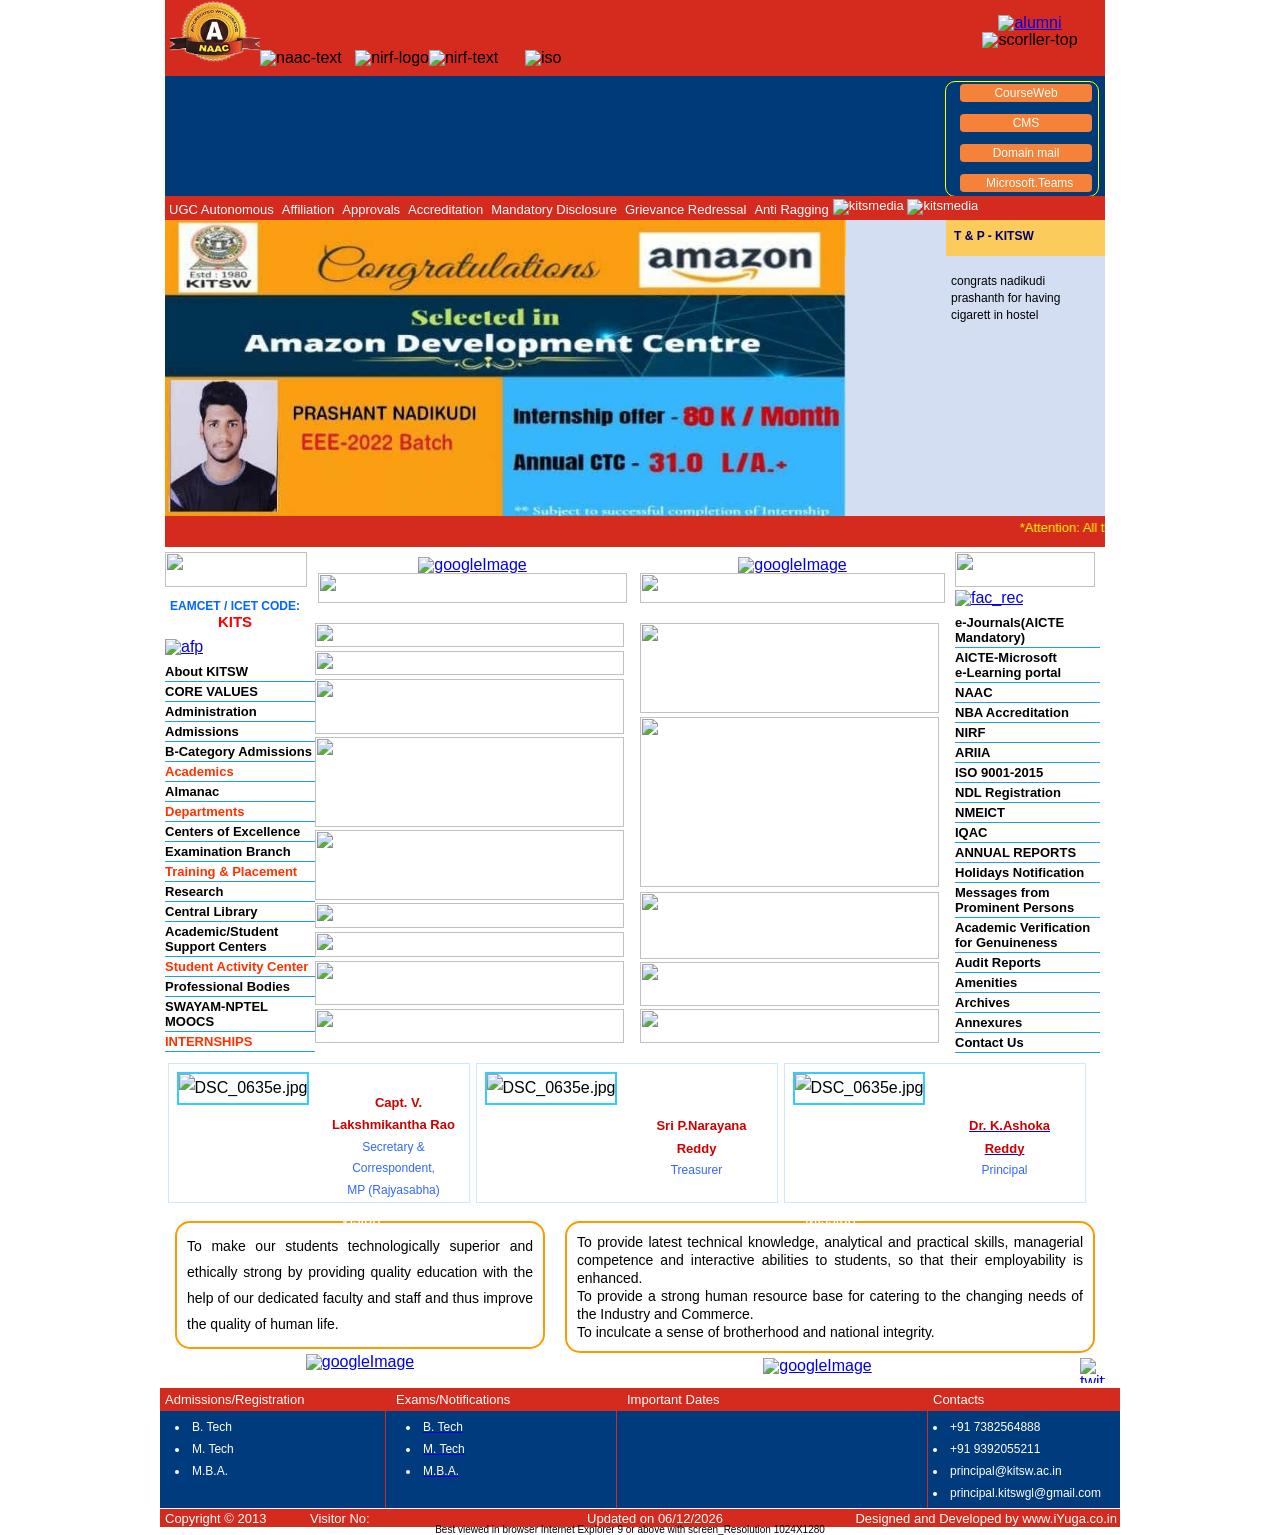
==== commit 89043def: "Update index.html" ====
--- a/index.html
+++ b/index.html
@@ -630,8 +630,8 @@
 
 
 <a href="#" class=""><img src="./pras5.jpeg" alt="" width="681" height="296" title="" rel="<h3>T & P - KITSW </h3><br> congrats nadikudi prashanth for having cigarett in hostel"   /></a>
-<a href="#" class=""><img src="./pras2.jpeg" alt="" width="681" height="296" title="" rel="<h3>T & P - KITSW </h3><br>congrats nadikudi prashanth for having cigarett in hostel"   /></a>
-<a href="#" class=""><img src="./pras3.jpeg" alt="" width="681" height="296" title="" rel="<h3>T & P - KITSW </h3><br>congrats nadikudi prashanth for having cigarett in hostel" /></a>
+<a href="#" class=""><img src="./pras5.jpeg" alt="" width="681" height="296" title="" rel="<h3>T & P - KITSW </h3><br>congrats nadikudi prashanth for having cigarett in hostel"   /></a>
+<a href="#" class=""><img src="./pras5.jpeg" alt="" width="681" height="296" title="" rel="<h3>T & P - KITSW </h3><br>congrats nadikudi prashanth for having cigarett in hostel" /></a>
 <a href="#" class=""><img src="./pras6.GIF" alt="" width="581" height="296" title="" rel="<h3>T & P - KITSW </h3><br>congrats nadikudi prashanth for having cigarett in hostel" /></a>
 
 <a href="#" class=""><img src="./pras2.jpeg" alt="" width="781" height="296" title="" rel="<h3>KITSW</h3><br> "/></a>
--- a/code/css/960.css
+++ b/code/css/960.css
@@ -0,0 +1,9 @@
+.container_12,.container_16{margin-left:auto;margin-right:auto;width:960px}.grid_1,.grid_2,.grid_3,.grid_4,.grid_5,.grid_6,.grid_7,.grid_8,.grid_9,.grid_10,.grid_11,.grid_12,.grid_13,.grid_14,.grid_15,.grid_16{
+	display:inline;
+	float:left;
+	margin-left:5px;
+	margin-right:5px;
+}.container_12 .grid_3,.container_16 .grid_4{width:220px}.container_12 .grid_6,.container_16 .grid_8{width:460px}.container_12 .grid_9,.container_16 .grid_12{width:700px}.container_12 .grid_12,.container_16 .grid_16{width:940px}.alpha{margin-left:0}.omega{margin-right:0}.container_12 .grid_1{width:60px}.container_12 .grid_2{width:140px}.container_12 .grid_4{width:300px}.container_12 .grid_5{width:380px}.container_12 .grid_7{width:540px}.container_12 .grid_8{width:620px}.container_12 .grid_10{width:780px}.container_12 .grid_11{width:860px}.container_16 .grid_1{width:40px}.container_16 .grid_2{width:100px}.container_16 .grid_3{width:160px}.container_16 .grid_5{width:280px}.container_16 .grid_6{width:340px}.container_16 .grid_7{width:400px}.container_16 .grid_9{width:520px}.container_16 .grid_10{width:580px}.container_16 .grid_11{width:640px}.container_16 .grid_13{width:760px}.container_16 .grid_14{width:820px}.container_16 .grid_15{width:880px}.container_12 .prefix_3,.container_16 .prefix_4{padding-left:240px}.container_12 .prefix_6,.container_16 .prefix_8{padding-left:480px}.container_12 .prefix_9,.container_16 .prefix_12{padding-left:720px}.container_12 .prefix_1{padding-left:80px}.container_12 .prefix_2{padding-left:160px}.container_12 .prefix_4{padding-left:320px}.container_12 .prefix_5{padding-left:400px}.container_12 .prefix_7{padding-left:560px}.container_12 .prefix_8{padding-left:640px}.container_12 .prefix_10{padding-left:800px}.container_12 .prefix_11{padding-left:880px}.container_16 .prefix_1{padding-left:60px}.container_16 .prefix_2{padding-left:120px}.container_16 .prefix_3{padding-left:180px}.container_16 .prefix_5{padding-left:300px}.container_16 .prefix_6{padding-left:360px}.container_16 .prefix_7{padding-left:420px}.container_16 .prefix_9{padding-left:540px}.container_16 .prefix_10{padding-left:600px}.container_16 .prefix_11{padding-left:660px}.container_16 .prefix_13{padding-left:780px}.container_16 .prefix_14{padding-left:840px}.container_16 .prefix_15{padding-left:900px}.container_12 .suffix_3,.container_16 .suffix_4{padding-right:240px}.container_12 .suffix_6,.container_16 .suffix_8{padding-right:480px}.container_12 .suffix_9,.container_16 .suffix_12{padding-right:720px}.container_12 .suffix_1{padding-right:80px}.container_12 .suffix_2{padding-right:160px}.container_12 .suffix_4{padding-right:320px}.container_12 .suffix_5{padding-right:400px}.container_12 .suffix_7{padding-right:560px}.container_12 .suffix_8{padding-right:640px}.container_12 .suffix_10{padding-right:800px}.container_12 .suffix_11{padding-right:880px}.container_16 .suffix_1{padding-right:60px}.container_16 .suffix_2{padding-right:120px}.container_16 .suffix_3{padding-right:180px}.container_16 .suffix_5{padding-right:300px}.container_16 .suffix_6{padding-right:360px}.container_16 .suffix_7{padding-right:420px}.container_16 .suffix_9{padding-right:540px}.container_16 .suffix_10{padding-right:600px}.container_16 .suffix_11{padding-right:660px}.container_16 .suffix_13{padding-right:780px}.container_16 .suffix_14{padding-right:840px}.container_16 .suffix_15{padding-right:900px}html body div.clear,html body span.clear{background:none;border:0;clear:both;display:block;float:none;font-size:0;margin:0;padding:0;overflow:hidden;visibility:hidden;width:0;height:0}.clearfix:after{clear:both;content:'.';display:block;visibility:hidden;height:0}.clearfix{display:inline-block}* html .clearfix{height:1%}.clearfix{display:block}.headings {
+	font:12px !important;
+}
+.grid_12 #rounded-corner1 tr td p { text-align: left;}
--- a/Spry-UI-1.7/css/ContentSlideShow/wanderlust/wanderlust-brown.css
+++ b/Spry-UI-1.7/css/ContentSlideShow/wanderlust/wanderlust-brown.css
@@ -0,0 +1,273 @@
+@charset "utf-8";
+
+/* wanderlust-brown.css - version 0.3 - Spry Pre-Release 1.7 */
+
+/* Copyright (c) 2010. Adobe Systems Incorporated. All rights reserved. */
+
+/* The original intent of this design was to have CSS3 rounded corners around the entire
+ * widget, but browser differences made it very hard to implement this because some browsers
+ * clip background images so that they stay within the defined border-radius of the container
+ * and allow you to round the corners of content images, and some don't. For
+ * now, we've decided to disable CSS3 rounded corners for all browsers except webkit based
+ * browsers.
+ */
+ 
+.WLBSlideShow {
+	position: relative;
+	width: 939px;
+	padding: 0;
+	color: white;
+	border: solid 0px #d9eaf8;
+	/* -moz-border-radius: 7px; */
+	-webkit-border-radius: 2px;
+	background-color: #d3def2;
+	/*-moz-box-shadow: 5px 5px 10px gray;
+	-webkit-box-shadow: 5px 5px 10px gray;
+	box-shadow: 5px 5px 10px gray;*/
+	font-family: Arial, Verdana, Geneva, sans-serif;
+	font-weight: normal;
+	font-size: 11px;
+	z-index:-5 !important ;
+}
+
+.WLBSlideShow .SSClip {
+	position: relative;
+	overflow: hidden;
+	height: 296px;
+	margin: 0;
+	padding: 0;
+	border-bottom: solid 1px #d9eaf8;
+}
+
+.WLBSlideShow .SSView {
+	height: 296px;
+	margin: 0;
+	padding: 0;
+}
+
+.WLBSlideShow .SSSlide {
+	position: absolute;
+	top: 0;
+	left: 0;
+	height: 296px;
+	z-index: -5;
+}
+
+.WLBSlideShow .SSSlideVisible {
+	z-index: -5;
+}
+
+.WLBSlideShow .SSFirstButton, .WLBSlideShow .SSLastButton, .WLBSlideShow .SSPlayButton, .WLBSlideShow .SSSlideCount {
+	display: none;
+}
+
+.WLBSlideShow .SSPreviousButton {
+	position: absolute;
+	z-index: -5;
+	bottom: 8px;
+	right: 142px;
+	display:none;
+}
+
+.WLBSlideShow .SSNextButton {
+	position: absolute;
+	z-index: -5;
+	bottom: 8px;
+	right: 11px;
+		display:none;
+}
+
+.WLBSlideShow .SSPreviousButton {
+	width: 15px;
+	height: 15px;
+	background-image: url(images/slideshow-controls.png);
+	background-position: 0 -30px;
+	background-repeat: no-repeat;
+	text-indent: -10000em;
+	padding: 0;
+	border: none;
+	background-color: transparent;
+	
+}
+
+.WLBSlideShow .SSPreviousButtonHover {
+	background-position: -60px -30px;
+}
+
+.WLBSlideShow .SSPreviousButtonDown {
+}
+
+.WLBSlideShow .SSPreviousButtonDisabled {
+}
+
+.WLBSlideShow .SSNextButton {
+	width: 15px;
+	height: 15px;
+	background-image: url(images/slideshow-controls.png);
+	background-position: -30px -30px;
+	background-repeat: no-repeat;
+	text-indent: -10000em;
+	padding: 0;
+	border: none;
+	background-color: transparent;
+	
+}
+
+.WLBSlideShow .SSNextButtonHover {
+	background-position: -90px -30px;
+}
+
+.WLBSlideShow .SSNextButtonDown {
+}
+
+.WLBSlideShow .SSNextButtonDisabled {
+}
+
+.WLBSlideShow .SSSlideLinks {
+	position: absolute;
+	overflow: hidden;
+	bottom: 4px;
+	right: 30px;
+	z-index: -5;
+}
+
+.WLBSlideShow a.SSSlideLink {
+	display: block;
+	float: left;
+	width: 23px;
+	height: 23px;
+	margin: 0 2px;
+	color: #483E3D;
+	text-align: center;
+	text-decoration: none;
+	line-height: 23px;
+	background-image: url(images/slideshow-controls.png);
+	background-repeat: no-repeat;
+	background-position: 0 0;
+	font-size: 12px;
+	font-weight: bold;
+		display:none;
+}
+
+.WLBSlideShow a.SSSlideLinkHover {
+	background-position: -30px 0;
+}
+
+.WLBSlideShow a.SSSlideLinkSelected {
+	background-position: -90px 0;
+	color: #483E3D;
+		display:none;
+}
+
+.WLBSlideShow a.SSSlideLinkDisabled {
+}
+
+.WLBSlideShow .story {
+	float: right;
+	overflow: hidden;
+	width: 159px;
+	height: 297px;
+	margin: 0;
+	padding: 0;
+	background-image: url(../../../../newlayout/sample2/Spry-UI-1.7/css/ContentSlideShow/wanderlust/images/bkg-gradient1.html);
+	background-position: top left;
+	background-repeat: repeat-x;
+	background-color: #d3def2;
+	border-left: solid 0px #554c49;
+	/*-moz-border-radius-topright: 7px;*/
+	-webkit-border-top-right-radius: 7px;
+}
+
+.WLBSlideShow .photo {
+	float: left;
+	overflow: hidden;
+	width: 779px;
+	margin: 0;
+	padding: 0;
+	z-index: -5;
+}
+
+.WLBSlideShow .photo img {
+	width: 779px;
+	height: 297px;
+	/* -moz-border-radius-topleft: 7px; */
+	-webkit-border-top-left-radius: 7px;
+	margin: 0;
+	margin-top:0px;
+	padding: 0;
+}
+
+.WLBSlideShow .photo .caption {
+	margin: 0 0px;
+	line-height: 30px;
+	font-style: italic;
+}
+
+.WLBSlideShow .banner {
+	background-color: #fbcb5c;
+	/* [disabled]margin: 2px 0 0 2px; */
+	padding: 10px;
+	color: #036;
+	font-weight: bold;
+}
+
+.WLBSlideShow .title {
+	margin: 0;
+	padding: 0;
+	font-size: 24px;
+	
+}
+
+.WLBSlideShow .subTitle {
+	margin: 0;
+	padding: 0;
+	font-size: 12px;
+	font-weight: bold;
+}
+
+.WLBSlideShow .content {
+	margin: 0 10px 0 10px;
+	color:#000;
+	line-height: 60px;
+	}
+
+.WLBSlideShow .content button * {
+	display: block;
+	margin: 0;
+	height: 32px;
+	color: #09F;
+	font-size: 15px;
+}
+
+.WLBSlideShow .content button {
+	margin: 0;
+	padding: 0;
+	background-color: transparent;
+	border-width: 0px;
+}
+
+.WLBSlideShow .content button span {
+	padding: 0 0 0 7px;
+	background: transparent url(../../../../newlayout/sample2/Spry-UI-1.7/css/ContentSlideShow/wanderlust/images/button-left1.html) top left no-repeat;
+}
+
+.WLBSlideShow .content button span span {
+	padding: 0 9px 0 0;
+	background: transparent url(../../../../newlayout/sample2/Spry-UI-1.7/css/ContentSlideShow/wanderlust/images/button-right1.html) top right no-repeat;
+}
+
+.WLBSlideShow .content button span span span {
+	padding: 0;
+	background: transparent url(../../../../newlayout/sample2/Spry-UI-1.7/css/ContentSlideShow/wanderlust/images/button-center1.html) top left repeat-x;
+	line-height: 28px;
+	white-space: nowrap;
+}
+
+.WLBSlideShow .content button:hover span,
+.WLBSlideShow .content button:hover span span span {
+	background-position: -33px left;
+}
+
+.WLBSlideShow .content button:hover span span {
+	background-position: -33px right;
+}
--- a/css/camera.css
+++ b/css/camera.css
@@ -0,0 +1,1082 @@
+/**************************
+*
+*	GENERAL
+*
+**************************/
+.camera_wrap a, .camera_wrap img, 
+.camera_wrap ol, .camera_wrap ul, .camera_wrap li,
+.camera_wrap table, .camera_wrap tbody, .camera_wrap tfoot, .camera_wrap thead, .camera_wrap tr, .camera_wrap th, .camera_wrap td
+.camera_thumbs_wrap a, .camera_thumbs_wrap img, 
+.camera_thumbs_wrap ol, .camera_thumbs_wrap ul, .camera_thumbs_wrap li,
+.camera_thumbs_wrap table, .camera_thumbs_wrap tbody, .camera_thumbs_wrap tfoot, .camera_thumbs_wrap thead, .camera_thumbs_wrap tr, .camera_thumbs_wrap th, .camera_thumbs_wrap td {
+	background: none;
+	border: 0;
+	font: inherit;
+	font-size: 100%;
+	margin: 0;
+	padding: 0;
+	vertical-align: baseline;
+	list-style: none
+}
+.camera_wrap {
+	display: none;
+	float: left;
+	position: relative;
+	z-index: 0;
+}
+.camera_wrap img {
+	max-width: none!important;
+}
+.camera_fakehover {
+	height: 100%;
+	min-height: 60px;
+	position: relative;
+	width: 100%;
+	z-index: 1;
+}
+.camera_wrap {
+	width: 100%;
+}
+.camera_src {
+	display: none;
+}
+.cameraCont, .cameraContents {
+	height: 100%;
+	position: relative;
+	width: 100%;
+	z-index: 1;
+}
+.cameraSlide {
+	bottom: 0;
+	left: 0;
+	position: absolute;
+	right: 0;
+	top: 0;
+	width: 100%;
+}
+.cameraContent {
+	bottom: 0;
+	display: none;
+	left: 0;
+	position: absolute;
+	right: 0;
+	top: 0;
+	width: 100%;
+}
+.camera_target {
+	bottom: 0;
+	height: 100%;
+	left: 0;
+	overflow: hidden;
+	position: absolute;
+	right: 0;
+	text-align: left;
+	top: 0;
+	width: 100%;
+	z-index: 0;
+}
+.camera_overlayer {
+	bottom: 0;
+	height: 100%;
+	left: 0;
+	overflow: hidden;
+	position: absolute;
+	right: 0;
+	top: 0;
+	width: 100%;
+	z-index: 0;
+}
+.camera_target_content {
+	bottom: 0;
+	left: 0;
+	overflow: hidden;
+	position: absolute;
+	right: 0;
+	top: 0;
+	z-index: 2;
+}
+.camera_target_content .camera_link {
+    background: url(images/blank.html);
+	display: block;
+	height: 100%;
+	text-decoration: none;
+}
+.camera_loader {
+    background: #fff url(images/camera-loader.html) no-repeat center;
+	background: rgba(255, 255, 255, 0.9) url(images/camera-loader.html) no-repeat center;
+	border: 1px solid #ffffff;
+	-webkit-border-radius: 18px;
+	-moz-border-radius: 18px;
+	border-radius: 18px;
+	height: 36px;
+	left: 50%;
+	overflow: hidden;
+	position: absolute;
+	margin: -18px 0 0 -18px;
+	top: 50%;
+	width: 36px;
+	z-index: 3;
+}
+.camera_bar {
+	bottom: 0;
+	left: 0;
+	overflow: hidden;
+	position: absolute;
+	right: 0;
+	top: 0;
+	z-index: 3;
+}
+.camera_thumbs_wrap.camera_left .camera_bar, .camera_thumbs_wrap.camera_right .camera_bar {
+	height: 100%;
+	position: absolute;
+	width: auto;
+}
+.camera_thumbs_wrap.camera_bottom .camera_bar, .camera_thumbs_wrap.camera_top .camera_bar {
+	height: auto;
+	position: absolute;
+	width: 100%;
+}
+.camera_nav_cont {
+	height: 65px;
+	overflow: hidden;
+	position: absolute;
+	right: 9px;
+	top: 15px;
+	width: 120px;
+	z-index: 4;
+}
+.camera_caption {
+	bottom: 0;
+	display: block;
+	position: absolute;
+	width: 100%;
+	
+}
+.camera_caption > div {
+	padding: 3px 20px ;
+	}
+.camerarelative {
+	overflow: hidden;
+	position: relative;
+}
+.imgFake {
+	cursor: pointer;
+}
+.camera_prevThumbs {
+	bottom: 4px;
+	cursor: pointer;
+	left: 0;
+	position: absolute;
+	top: 4px;
+	visibility: hidden;
+	width: 30px;
+	z-index: 10;
+}
+.camera_prevThumbs div {
+	background: url(images/camera_skins.html) no-repeat -160px 0;
+	display: block;
+	height: 40px;
+	margin-top: -20px;
+	position: absolute;
+	top: 50%;
+	width: 30px;
+}
+.camera_nextThumbs {
+	bottom: 4px;
+	cursor: pointer;
+	position: absolute;
+	right: 0;
+	top: 4px;
+	visibility: hidden;
+	width: 30px;
+	z-index: 10;
+}
+.camera_nextThumbs div {
+	background: url(images/camera_skins.html) no-repeat -190px 0;
+	display: block;
+	height: 40px;
+	margin-top: -20px;
+	position: absolute;
+	top: 50%;
+	width: 30px;
+}
+.camera_command_wrap .hideNav {
+	display: none;
+}
+.camera_command_wrap {
+	left: 0;
+	position: relative;
+	right:0;
+	z-index: 4;
+}
+.camera_wrap .camera_pag .camera_pag_ul {
+	list-style: none;
+	margin: 0;
+	padding: 0;
+	text-align: right;
+	display:none;
+}
+.camera_wrap .camera_pag .camera_pag_ul li {
+	-webkit-border-radius: 8px;
+	-moz-border-radius: 8px;
+	border-radius: 8px;
+	cursor: pointer;
+	display: inline-block;
+	height: 16px;
+	margin: 2px 5px;
+	position: relative;
+	text-align: left;
+	text-indent: -9999px;
+	width: 16px;
+}
+.camera_commands_emboss .camera_pag .camera_pag_ul li {
+	-moz-box-shadow:
+		0px 1px 0px rgba(255,255,255,1),
+		inset 0px 1px 1px rgba(0,0,0,0.2);
+	-webkit-box-shadow:
+		0px 1px 0px rgba(255,255,255,1),
+		inset 0px 1px 1px rgba(0,0,0,0.2);
+	box-shadow:
+		0px 1px 0px rgba(255,255,255,1),
+		inset 0px 1px 1px rgba(0,0,0,0.2);
+}
+.camera_wrap .camera_pag .camera_pag_ul li > span {
+	-webkit-border-radius: 5px;
+	-moz-border-radius: 5px;
+	border-radius: 5px;
+	height: 8px;
+	left: 4px;
+	overflow: hidden;
+	position: absolute;
+	top: 4px;
+	width: 8px;
+}
+.camera_commands_emboss .camera_pag .camera_pag_ul li:hover > span {
+	-moz-box-shadow:
+		0px 1px 0px rgba(255,255,255,1),
+		inset 0px 1px 1px rgba(0,0,0,0.2);
+	-webkit-box-shadow:
+		0px 1px 0px rgba(255,255,255,1),
+		inset 0px 1px 1px rgba(0,0,0,0.2);
+	box-shadow:
+		0px 1px 0px rgba(255,255,255,1),
+		inset 0px 1px 1px rgba(0,0,0,0.2);
+}
+.camera_wrap .camera_pag .camera_pag_ul li.cameracurrent > span {
+	-moz-box-shadow: 0;
+	-webkit-box-shadow: 0;
+	box-shadow: 0;
+}
+.camera_pag_ul li img {
+	display: none;
+	position: absolute;
+}
+.camera_pag_ul .thumb_arrow {
+    border-left: 4px solid transparent;
+    border-right: 4px solid transparent;
+    border-top: 4px solid;
+	top: 0;
+	left: 50%;
+	margin-left: -4px;
+	position: absolute;
+}
+.camera_prev, .camera_next, .camera_commands {
+	cursor: pointer;
+	height: 40px;
+	margin-top: -20px;
+	position: absolute;
+	top: 50%;
+	width: 40px;
+	z-index: 2;
+}
+.camera_prev {
+	left: 0;
+}
+.camera_prev > span {
+	background:  url(../images/camera_skins.png) no-repeat 0 0;
+	display: block;
+	height: 40px;
+	width: 40px;
+}
+.camera_next {
+	right: 0;
+}
+.camera_next > span {
+	background: url(../images/camera_skins.png) no-repeat -40px 0;
+	display: block;
+	height: 40px;
+	width: 40px;
+}
+.camera_commands {
+	right: 41px;
+}
+.camera_commands > .camera_play {
+	background: url(../images/camera_skins.png) no-repeat -80px 0;
+	height: 40px;
+	width: 40px;
+}
+.camera_commands > .camera_stop {
+	background: url(../images/camera_skins.png) no-repeat -120px 0;
+	display: block;
+	height: 40px;
+	width: 40px;
+}
+.camera_wrap .camera_pag .camera_pag_ul li {
+	-webkit-border-radius: 8px;
+	-moz-border-radius: 8px;
+	border-radius: 8px;
+	cursor: pointer;
+	display: inline-block;
+	height: 16px;
+	margin: 20px 5px;
+	position: relative;
+	text-indent: -9999px;
+	width: 16px;
+}
+.camera_thumbs_cont {
+	-webkit-border-bottom-right-radius: 4px;
+	-webkit-border-bottom-left-radius: 4px;
+	-moz-border-radius-bottomright: 4px;
+	-moz-border-radius-bottomleft: 4px;
+	border-bottom-right-radius: 4px;
+	border-bottom-left-radius: 4px;
+	overflow: hidden;
+	position: relative;
+	width: 100%;
+}
+.camera_commands_emboss .camera_thumbs_cont {
+	-moz-box-shadow:
+		0px 1px 0px rgba(255,255,255,1),
+		inset 0px 1px 1px rgba(0,0,0,0.2);
+	-webkit-box-shadow:
+		0px 1px 0px rgba(255,255,255,1),
+		inset 0px 1px 1px rgba(0,0,0,0.2);
+	box-shadow:
+		0px 1px 0px rgba(255,255,255,1),
+		inset 0px 1px 1px rgba(0,0,0,0.2);
+}
+.camera_thumbs_cont > div {
+	float: left;
+	width: 100%;
+	
+}
+.camera_thumbs_cont ul {
+	overflow: hidden;
+	padding: 0px;
+	position: relative;
+	
+}
+.camera_thumbs_cont ul li {
+	display: inline;
+	padding: 0 2px;
+	margin:0px;
+
+}
+.camera_thumbs_cont ul li > img {
+	border: 1px solid;
+	cursor: pointer;
+	margin-top: 2px;
+	vertical-align:bottom;
+}
+.camera_clear {
+	display: block;
+	clear: both;
+}
+.showIt {
+	display: none;
+}
+.camera_clear {
+	clear: both;
+	display: block;
+	height: 1px;
+	margin: -1px 0 25px;
+	position: relative;
+}
+/**************************
+*
+*	COLORS & SKINS
+*
+**************************/
+.pattern_1 .camera_overlayer {
+	background: url(images/patterns/overlay1.html) repeat;
+}
+.pattern_2 .camera_overlayer {
+	background: url(images/patterns/overlay2.html) repeat;
+}
+.pattern_3 .camera_overlayer {
+	background: url(images/patterns/overlay3.html) repeat;
+}
+.pattern_4 .camera_overlayer {
+	background: url(images/patterns/overlay4.html) repeat;
+}
+.pattern_5 .camera_overlayer {
+	background: url(images/patterns/overlay5.html) repeat;
+}
+.pattern_6 .camera_overlayer {
+	background: url(images/patterns/overlay6.html) repeat;
+}
+.pattern_7 .camera_overlayer {
+	background: url(images/patterns/overlay7.html) repeat;
+}
+.pattern_8 .camera_overlayer {
+	background: url(images/patterns/overlay8.html) repeat;
+}
+.pattern_9 .camera_overlayer {
+	background: url(images/patterns/overlay9.html) repeat;
+}
+.pattern_10 .camera_overlayer {
+	background: url(images/patterns/overlay10.html) repeat;
+}
+.camera_caption {
+	color: #000;
+	font-weight:bold;
+	font-size:13px;
+}
+.camera_caption > div {
+	color:#FF0;
+	background-image:url(images/caption_bg.html);
+	
+	
+}
+.camera_caption1 > div {
+	background: #FF0;
+	background-image:url(images/caption_bg.html);
+}
+.camera_wrap .camera_pag .camera_pag_ul li {
+	background: #b7b7b7;
+}
+.camera_wrap .camera_pag .camera_pag_ul li:hover > span {
+	background: #b7b7b7;
+}
+.camera_wrap .camera_pag .camera_pag_ul li.cameracurrent > span {
+	background: #434648;
+}
+.camera_pag_ul li img {
+	border: 4px solid #e6e6e6;
+	-moz-box-shadow: 0px 3px 6px rgba(0,0,0,.5);
+	-webkit-box-shadow: 0px 3px 6px rgba(0,0,0,.5);
+	box-shadow: 0px 3px 6px rgba(0,0,0,.5);
+}
+.camera_pag_ul .thumb_arrow {
+    border-top-color: #e6e6e6;
+}
+.camera_prevThumbs, .camera_nextThumbs, .camera_prev, .camera_next, .camera_commands, .camera_thumbs_cont {
+	background: #d8d8d8;
+	background: rgba(216, 216, 216, 0.85);
+
+}
+.camera_thumbs_cont {background: #36C; text-align:right; width:463px; margin:0px;}
+.camera_wrap .camera_pag .camera_pag_ul li {
+	background: #b7b7b7;
+}
+.camera_thumbs_cont ul li > img {
+	border-color: 1px solid #000;
+}
+/*AMBER SKIN*/
+.camera_amber_skin .camera_prevThumbs div {
+	background-position: -160px -160px;
+}
+.camera_amber_skin .camera_nextThumbs div {
+	background-position: -190px -160px;
+}
+.camera_amber_skin .camera_prev > span {
+	background-position: 0 -160px;
+}
+.camera_amber_skin .camera_next > span {
+	background-position: -40px -160px;
+}
+.camera_amber_skin .camera_commands > .camera_play {
+	background-position: -80px -160px;
+}
+.camera_amber_skin .camera_commands > .camera_stop {
+	background-position: -120px -160px;
+}
+/*ASH SKIN*/
+.camera_ash_skin .camera_prevThumbs div {
+	background-position: -160px -200px;
+}
+.camera_ash_skin .camera_nextThumbs div {
+	background-position: -190px -200px;
+}
+.camera_ash_skin .camera_prev > span {
+	background-position: 0 -200px;
+}
+.camera_ash_skin .camera_next > span {
+	background-position: -40px -200px;
+}
+.camera_ash_skin .camera_commands > .camera_play {
+	background-position: -80px -200px;
+}
+.camera_ash_skin .camera_commands > .camera_stop {
+	background-position: -120px -200px;
+}
+/*AZURE SKIN*/
+.camera_azure_skin .camera_prevThumbs div {
+	background-position: -160px -240px;
+}
+.camera_azure_skin .camera_nextThumbs div {
+	background-position: -190px -240px;
+}
+.camera_azure_skin .camera_prev > span {
+	background-position: 0 -240px;
+}
+.camera_azure_skin .camera_next > span {
+	background-position: -40px -240px;
+}
+.camera_azure_skin .camera_commands > .camera_play {
+	background-position: -80px -240px;
+}
+.camera_azure_skin .camera_commands > .camera_stop {
+	background-position: -120px -240px;
+}
+/*BEIGE SKIN*/
+.camera_beige_skin .camera_prevThumbs div {
+	background-position: -160px -120px;
+}
+.camera_beige_skin .camera_nextThumbs div {
+	background-position: -190px -120px;
+}
+.camera_beige_skin .camera_prev > span {
+	background-position: 0 -120px;
+}
+.camera_beige_skin .camera_next > span {
+	background-position: -40px -120px;
+}
+.camera_beige_skin .camera_commands > .camera_play {
+	background-position: -80px -120px;
+}
+.camera_beige_skin .camera_commands > .camera_stop {
+	background-position: -120px -120px;
+}
+/*BLACK SKIN*/
+.camera_black_skin .camera_prevThumbs div {
+	background-position: -160px -40px;
+}
+.camera_black_skin .camera_nextThumbs div {
+	background-position: -190px -40px;
+}
+.camera_black_skin .camera_prev > span {
+	background-position: 0 -40px;
+}
+.camera_black_skin .camera_next > span {
+	background-position: -40px -40px;
+}
+.camera_black_skin .camera_commands > .camera_play {
+	background-position: -80px -40px;
+}
+.camera_black_skin .camera_commands > .camera_stop {
+	background-position: -120px -40px;
+}
+/*BLUE SKIN*/
+.camera_blue_skin .camera_prevThumbs div {
+	background-position: -160px -280px;
+}
+.camera_blue_skin .camera_nextThumbs div {
+	background-position: -190px -280px;
+}
+.camera_blue_skin .camera_prev > span {
+	background-position: 0 -280px;
+}
+.camera_blue_skin .camera_next > span {
+	background-position: -40px -280px;
+}
+.camera_blue_skin .camera_commands > .camera_play {
+	background-position: -80px -280px;
+}
+.camera_blue_skin .camera_commands > .camera_stop {
+	background-position: -120px -280px;
+}
+/*BROWN SKIN*/
+.camera_brown_skin .camera_prevThumbs div {
+	background-position: -160px -320px;
+}
+.camera_brown_skin .camera_nextThumbs div {
+	background-position: -190px -320px;
+}
+.camera_brown_skin .camera_prev > span {
+	background-position: 0 -320px;
+}
+.camera_brown_skin .camera_next > span {
+	background-position: -40px -320px;
+}
+.camera_brown_skin .camera_commands > .camera_play {
+	background-position: -80px -320px;
+}
+.camera_brown_skin .camera_commands > .camera_stop {
+	background-position: -120px -320px;
+}
+/*BURGUNDY SKIN*/
+.camera_burgundy_skin .camera_prevThumbs div {
+	background-position: -160px -360px;
+}
+.camera_burgundy_skin .camera_nextThumbs div {
+	background-position: -190px -360px;
+}
+.camera_burgundy_skin .camera_prev > span {
+	background-position: 0 -360px;
+}
+.camera_burgundy_skin .camera_next > span {
+	background-position: -40px -360px;
+}
+.camera_burgundy_skin .camera_commands > .camera_play {
+	background-position: -80px -360px;
+}
+.camera_burgundy_skin .camera_commands > .camera_stop {
+	background-position: -120px -360px;
+}
+/*CHARCOAL SKIN*/
+.camera_charcoal_skin .camera_prevThumbs div {
+	background-position: -160px -400px;
+}
+.camera_charcoal_skin .camera_nextThumbs div {
+	background-position: -190px -400px;
+}
+.camera_charcoal_skin .camera_prev > span {
+	background-position: 0 -400px;
+}
+.camera_charcoal_skin .camera_next > span {
+	background-position: -40px -400px;
+}
+.camera_charcoal_skin .camera_commands > .camera_play {
+	background-position: -80px -400px;
+}
+.camera_charcoal_skin .camera_commands > .camera_stop {
+	background-position: -120px -400px;
+}
+/*CHOCOLATE SKIN*/
+.camera_chocolate_skin .camera_prevThumbs div {
+	background-position: -160px -440px;
+}
+.camera_chocolate_skin .camera_nextThumbs div {
+	background-position: -190px -440px;
+}
+.camera_chocolate_skin .camera_prev > span {
+	background-position: 0 -440px;
+}
+.camera_chocolate_skin .camera_next > span {
+	background-position: -40px -440px;
+}
+.camera_chocolate_skin .camera_commands > .camera_play {
+	background-position: -80px -440px;
+}
+.camera_chocolate_skin .camera_commands > .camera_stop {
+	background-position: -120px -440px	;
+}
+/*COFFEE SKIN*/
+.camera_coffee_skin .camera_prevThumbs div {
+	background-position: -160px -480px;
+}
+.camera_coffee_skin .camera_nextThumbs div {
+	background-position: -190px -480px;
+}
+.camera_coffee_skin .camera_prev > span {
+	background-position: 0 -480px;
+}
+.camera_coffee_skin .camera_next > span {
+	background-position: -40px -480px;
+}
+.camera_coffee_skin .camera_commands > .camera_play {
+	background-position: -80px -480px;
+}
+.camera_coffee_skin .camera_commands > .camera_stop {
+	background-position: -120px -480px	;
+}
+/*CYAN SKIN*/
+.camera_cyan_skin .camera_prevThumbs div {
+	background-position: -160px -520px;
+}
+.camera_cyan_skin .camera_nextThumbs div {
+	background-position: -190px -520px;
+}
+.camera_cyan_skin .camera_prev > span {
+	background-position: 0 -520px;
+}
+.camera_cyan_skin .camera_next > span {
+	background-position: -40px -520px;
+}
+.camera_cyan_skin .camera_commands > .camera_play {
+	background-position: -80px -520px;
+}
+.camera_cyan_skin .camera_commands > .camera_stop {
+	background-position: -120px -520px	;
+}
+/*FUCHSIA SKIN*/
+.camera_fuchsia_skin .camera_prevThumbs div {
+	background-position: -160px -560px;
+}
+.camera_fuchsia_skin .camera_nextThumbs div {
+	background-position: -190px -560px;
+}
+.camera_fuchsia_skin .camera_prev > span {
+	background-position: 0 -560px;
+}
+.camera_fuchsia_skin .camera_next > span {
+	background-position: -40px -560px;
+}
+.camera_fuchsia_skin .camera_commands > .camera_play {
+	background-position: -80px -560px;
+}
+.camera_fuchsia_skin .camera_commands > .camera_stop {
+	background-position: -120px -560px	;
+}
+/*GOLD SKIN*/
+.camera_gold_skin .camera_prevThumbs div {
+	background-position: -160px -600px;
+}
+.camera_gold_skin .camera_nextThumbs div {
+	background-position: -190px -600px;
+}
+.camera_gold_skin .camera_prev > span {
+	background-position: 0 -600px;
+}
+.camera_gold_skin .camera_next > span {
+	background-position: -40px -600px;
+}
+.camera_gold_skin .camera_commands > .camera_play {
+	background-position: -80px -600px;
+}
+.camera_gold_skin .camera_commands > .camera_stop {
+	background-position: -120px -600px	;
+}
+/*GREEN SKIN*/
+.camera_green_skin .camera_prevThumbs div {
+	background-position: -160px -640px;
+}
+.camera_green_skin .camera_nextThumbs div {
+	background-position: -190px -640px;
+}
+.camera_green_skin .camera_prev > span {
+	background-position: 0 -640px;
+}
+.camera_green_skin .camera_next > span {
+	background-position: -40px -640px;
+}
+.camera_green_skin .camera_commands > .camera_play {
+	background-position: -80px -640px;
+}
+.camera_green_skin .camera_commands > .camera_stop {
+	background-position: -120px -640px	;
+}
+/*GREY SKIN*/
+.camera_grey_skin .camera_prevThumbs div {
+	background-position: -160px -680px;
+}
+.camera_grey_skin .camera_nextThumbs div {
+	background-position: -190px -680px;
+}
+.camera_grey_skin .camera_prev > span {
+	background-position: 0 -680px;
+}
+.camera_grey_skin .camera_next > span {
+	background-position: -40px -680px;
+}
+.camera_grey_skin .camera_commands > .camera_play {
+	background-position: -80px -680px;
+}
+.camera_grey_skin .camera_commands > .camera_stop {
+	background-position: -120px -680px	;
+}
+/*INDIGO SKIN*/
+.camera_indigo_skin .camera_prevThumbs div {
+	background-position: -160px -720px;
+}
+.camera_indigo_skin .camera_nextThumbs div {
+	background-position: -190px -720px;
+}
+.camera_indigo_skin .camera_prev > span {
+	background-position: 0 -720px;
+}
+.camera_indigo_skin .camera_next > span {
+	background-position: -40px -720px;
+}
+.camera_indigo_skin .camera_commands > .camera_play {
+	background-position: -80px -720px;
+}
+.camera_indigo_skin .camera_commands > .camera_stop {
+	background-position: -120px -720px	;
+}
+/*KHAKI SKIN*/
+.camera_khaki_skin .camera_prevThumbs div {
+	background-position: -160px -760px;
+}
+.camera_khaki_skin .camera_nextThumbs div {
+	background-position: -190px -760px;
+}
+.camera_khaki_skin .camera_prev > span {
+	background-position: 0 -760px;
+}
+.camera_khaki_skin .camera_next > span {
+	background-position: -40px -760px;
+}
+.camera_khaki_skin .camera_commands > .camera_play {
+	background-position: -80px -760px;
+}
+.camera_khaki_skin .camera_commands > .camera_stop {
+	background-position: -120px -760px	;
+}
+/*LIME SKIN*/
+.camera_lime_skin .camera_prevThumbs div {
+	background-position: -160px -800px;
+}
+.camera_lime_skin .camera_nextThumbs div {
+	background-position: -190px -800px;
+}
+.camera_lime_skin .camera_prev > span {
+	background-position: 0 -800px;
+}
+.camera_lime_skin .camera_next > span {
+	background-position: -40px -800px;
+}
+.camera_lime_skin .camera_commands > .camera_play {
+	background-position: -80px -800px;
+}
+.camera_lime_skin .camera_commands > .camera_stop {
+	background-position: -120px -800px	;
+}
+/*MAGENTA SKIN*/
+.camera_magenta_skin .camera_prevThumbs div {
+	background-position: -160px -840px;
+}
+.camera_magenta_skin .camera_nextThumbs div {
+	background-position: -190px -840px;
+}
+.camera_magenta_skin .camera_prev > span {
+	background-position: 0 -840px;
+}
+.camera_magenta_skin .camera_next > span {
+	background-position: -40px -840px;
+}
+.camera_magenta_skin .camera_commands > .camera_play {
+	background-position: -80px -840px;
+}
+.camera_magenta_skin .camera_commands > .camera_stop {
+	background-position: -120px -840px	;
+}
+/*MAROON SKIN*/
+.camera_maroon_skin .camera_prevThumbs div {
+	background-position: -160px -880px;
+}
+.camera_maroon_skin .camera_nextThumbs div {
+	background-position: -190px -880px;
+}
+.camera_maroon_skin .camera_prev > span {
+	background-position: 0 -880px;
+}
+.camera_maroon_skin .camera_next > span {
+	background-position: -40px -880px;
+}
+.camera_maroon_skin .camera_commands > .camera_play {
+	background-position: -80px -880px;
+}
+.camera_maroon_skin .camera_commands > .camera_stop {
+	background-position: -120px -880px	;
+}
+/*ORANGE SKIN*/
+.camera_orange_skin .camera_prevThumbs div {
+	background-position: -160px -920px;
+}
+.camera_orange_skin .camera_nextThumbs div {
+	background-position: -190px -920px;
+}
+.camera_orange_skin .camera_prev > span {
+	background-position: 0 -920px;
+}
+.camera_orange_skin .camera_next > span {
+	background-position: -40px -920px;
+}
+.camera_orange_skin .camera_commands > .camera_play {
+	background-position: -80px -920px;
+}
+.camera_orange_skin .camera_commands > .camera_stop {
+	background-position: -120px -920px	;
+}
+/*OLIVE SKIN*/
+.camera_olive_skin .camera_prevThumbs div {
+	background-position: -160px -1080px;
+}
+.camera_olive_skin .camera_nextThumbs div {
+	background-position: -190px -1080px;
+}
+.camera_olive_skin .camera_prev > span {
+	background-position: 0 -1080px;
+}
+.camera_olive_skin .camera_next > span {
+	background-position: -40px -1080px;
+}
+.camera_olive_skin .camera_commands > .camera_play {
+	background-position: -80px -1080px;
+}
+.camera_olive_skin .camera_commands > .camera_stop {
+	background-position: -120px -1080px	;
+}
+/*PINK SKIN*/
+.camera_pink_skin .camera_prevThumbs div {
+	background-position: -160px -960px;
+}
+.camera_pink_skin .camera_nextThumbs div {
+	background-position: -190px -960px;
+}
+.camera_pink_skin .camera_prev > span {
+	background-position: 0 -960px;
+}
+.camera_pink_skin .camera_next > span {
+	background-position: -40px -960px;
+}
+.camera_pink_skin .camera_commands > .camera_play {
+	background-position: -80px -960px;
+}
+.camera_pink_skin .camera_commands > .camera_stop {
+	background-position: -120px -960px	;
+}
+/*PISTACHIO SKIN*/
+.camera_pistachio_skin .camera_prevThumbs div {
+	background-position: -160px -1040px;
+}
+.camera_pistachio_skin .camera_nextThumbs div {
+	background-position: -190px -1040px;
+}
+.camera_pistachio_skin .camera_prev > span {
+	background-position: 0 -1040px;
+}
+.camera_pistachio_skin .camera_next > span {
+	background-position: -40px -1040px;
+}
+.camera_pistachio_skin .camera_commands > .camera_play {
+	background-position: -80px -1040px;
+}
+.camera_pistachio_skin .camera_commands > .camera_stop {
+	background-position: -120px -1040px	;
+}
+/*PINK SKIN*/
+.camera_pink_skin .camera_prevThumbs div {
+	background-position: -160px -80px;
+}
+.camera_pink_skin .camera_nextThumbs div {
+	background-position: -190px -80px;
+}
+.camera_pink_skin .camera_prev > span {
+	background-position: 0 -80px;
+}
+.camera_pink_skin .camera_next > span {
+	background-position: -40px -80px;
+}
+.camera_pink_skin .camera_commands > .camera_play {
+	background-position: -80px -80px;
+}
+.camera_pink_skin .camera_commands > .camera_stop {
+	background-position: -120px -80px;
+}
+/*RED SKIN*/
+.camera_red_skin .camera_prevThumbs div {
+	background-position: -160px -1000px;
+}
+.camera_red_skin .camera_nextThumbs div {
+	background-position: -190px -1000px;
+}
+.camera_red_skin .camera_prev > span {
+	background-position: 0 -1000px;
+}
+.camera_red_skin .camera_next > span {
+	background-position: -40px -1000px;
+}
+.camera_red_skin .camera_commands > .camera_play {
+	background-position: -80px -1000px;
+}
+.camera_red_skin .camera_commands > .camera_stop {
+	background-position: -120px -1000px	;
+}
+/*TANGERINE SKIN*/
+.camera_tangerine_skin .camera_prevThumbs div {
+	background-position: -160px -1120px;
+}
+.camera_tangerine_skin .camera_nextThumbs div {
+	background-position: -190px -1120px;
+}
+.camera_tangerine_skin .camera_prev > span {
+	background-position: 0 -1120px;
+}
+.camera_tangerine_skin .camera_next > span {
+	background-position: -40px -1120px;
+}
+.camera_tangerine_skin .camera_commands > .camera_play {
+	background-position: -80px -1120px;
+}
+.camera_tangerine_skin .camera_commands > .camera_stop {
+	background-position: -120px -1120px	;
+}
+/*TURQUOISE SKIN*/
+.camera_turquoise_skin .camera_prevThumbs div {
+	background-position: -160px -1160px;
+}
+.camera_turquoise_skin .camera_nextThumbs div {
+	background-position: -190px -1160px;
+}
+.camera_turquoise_skin .camera_prev > span {
+	background-position: 0 -1160px;
+}
+.camera_turquoise_skin .camera_next > span {
+	background-position: -40px -1160px;
+}
+.camera_turquoise_skin .camera_commands > .camera_play {
+	background-position: -80px -1160px;
+}
+.camera_turquoise_skin .camera_commands > .camera_stop {
+	background-position: -120px -1160px	;
+}
+/*VIOLET SKIN*/
+.camera_violet_skin .camera_prevThumbs div {
+	background-position: -160px -1200px;
+}
+.camera_violet_skin .camera_nextThumbs div {
+	background-position: -190px -1200px;
+}
+.camera_violet_skin .camera_prev > span {
+	background-position: 0 -1200px;
+}
+.camera_violet_skin .camera_next > span {
+	background-position: -40px -1200px;
+}
+.camera_violet_skin .camera_commands > .camera_play {
+	background-position: -80px -1200px;
+}
+.camera_violet_skin .camera_commands > .camera_stop {
+	background-position: -120px -1200px	;
+}
+/*WHITE SKIN*/
+.camera_white_skin .camera_prevThumbs div {
+	background-position: -160px -80px;
+}
+.camera_white_skin .camera_nextThumbs div {
+	background-position: -190px -80px;
+}
+.camera_white_skin .camera_prev > span {
+	background-position: 0 -80px;
+}
+.camera_white_skin .camera_next > span {
+	background-position: -40px -80px;
+}
+.camera_white_skin .camera_commands > .camera_play {
+	background-position: -80px -80px;
+}
+.camera_white_skin .camera_commands > .camera_stop {
+	background-position: -120px -80px;
+}
+/*YELLOW SKIN*/
+.camera_yellow_skin .camera_prevThumbs div {
+	background-position: -160px -1240px;
+}
+.camera_yellow_skin .camera_nextThumbs div {
+	background-position: -190px -1240px;
+}
+.camera_yellow_skin .camera_prev > span {
+	background-position: 0 -1240px;
+}
+.camera_yellow_skin .camera_next > span {
+	background-position: -40px -1240px;
+}
+.camera_yellow_skin .camera_commands > .camera_play {
+	background-position: -80px -1240px;
+}
+.camera_yellow_skin .camera_commands > .camera_stop {
+	background-position: -120px -1240px	;
+}
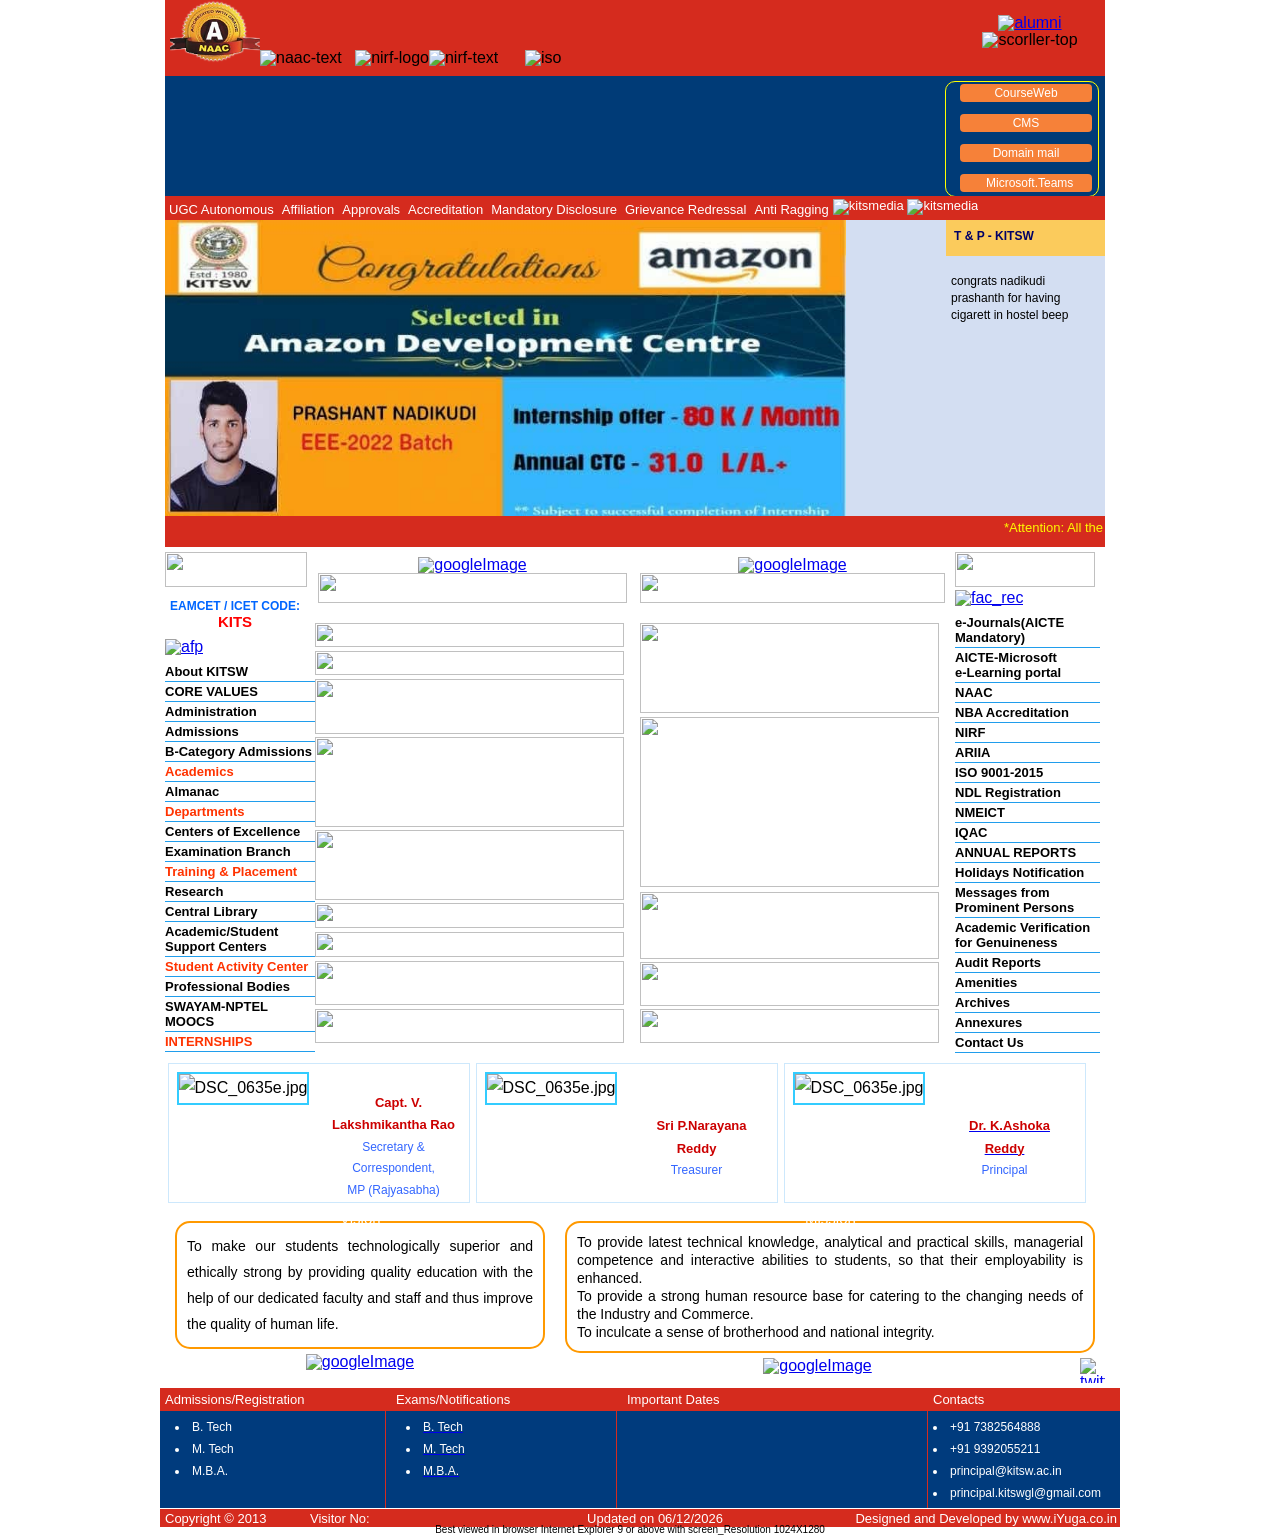
==== commit b55655a9: "Update index.html" ====
--- a/index.html
+++ b/index.html
@@ -629,21 +629,21 @@
      <a href="academics/B.Tech. Lateral Spot Admissions.html" target="_blank" class=""><img src="Events/Others/B.Tech. Lateral Sopt Admissions.jpg" alt="" width="781" height="296" title="" rel="<h3>KITSW </h3><br>B.Tech. Lateral Entry Spot Admissions on 24.09.2021 @ 10:30 AM. CE, ME, EEE, ECI, CSN &  CSE seats will be filled as per guidelines issued by the Convenor, TSECET-2021(Admissions). For further details comntact: 9866111404. (22.09.2021)" /></a> -->
 
 
-<a href="#" class=""><img src="./pras5.jpeg" alt="" width="681" height="296" title="" rel="<h3>T & P - KITSW </h3><br> congrats nadikudi prashanth for having cigarett in hostel"   /></a>
+<a href="#" class=""><img src="./pras5.jpeg" alt="" width="681" height="296" title="" rel="<h3>T & P - KITSW </h3><br> congrats nadikudi prashanth for having cigarett in hostel beep"   /></a>
 <a href="#" class=""><img src="./pras5.jpeg" alt="" width="681" height="296" title="" rel="<h3>T & P - KITSW </h3><br>congrats nadikudi prashanth for having cigarett in hostel"   /></a>
 <a href="#" class=""><img src="./pras5.jpeg" alt="" width="681" height="296" title="" rel="<h3>T & P - KITSW </h3><br>congrats nadikudi prashanth for having cigarett in hostel" /></a>
-<a href="#" class=""><img src="./pras6.GIF" alt="" width="581" height="296" title="" rel="<h3>T & P - KITSW </h3><br>congrats nadikudi prashanth for having cigarett in hostel" /></a>
-
-<a href="#" class=""><img src="./pras2.jpeg" alt="" width="781" height="296" title="" rel="<h3>KITSW</h3><br> "/></a>
-<a href="#" class=""><img src="./pras3.jpeg" alt="" width="781" height="296" title="" rel="<h3>KITSW</h3><br> "/></a>
-<a href="#" class=""><img src="./pras6.GIF" alt="" width="581" height="296" title="" rel="<h3>KITSW</h3><br> "/></a>
+<a href="#" class=""><img src="./pras5.GIF" alt="" width="581" height="296" title="" rel="<h3>T & P - KITSW </h3><br>congrats nadikudi prashanth for having cigarett in hostel" /></a>
+
+<a href="#" class=""><img src="./pras5.jpeg" alt="" width="781" height="296" title="" rel="<h3>KITSW</h3><br> "/></a>
+<a href="#" class=""><img src="./pras5.jpeg" alt="" width="781" height="296" title="" rel="<h3>KITSW</h3><br> "/></a>
+<a href="#" class=""><img src="./pras5.GIF" alt="" width="581" height="296" title="" rel="<h3>KITSW</h3><br> "/></a>
 
 <!--<a href="#" class=""><img src="Events/MED/MED_Placements.jpg" alt="" width="781" height="296" title="" rel="<h3>MED - KITSW </h3><br>Hearty congratulations💐💐💐💐 to all the 80 Mechanical Engg. Students of 2021 Batch placed into various MNC's. (26.08.2021)" /></a>-->
 
- <a href="#" class=""><img src="./pras3.jpeg" alt="" width="781" height="296" title="" rel="<h3>CISCO CoE-KITSW</h3><br>Congratulations to all the students on successfully completing Cyber Security Virtual Internship Programme 2021 organized by CISCO CoE in association with I3C-KITSW. <br> (23.08.2021)"/></a> 
- <a href="#" class=""><img src="./pras2.jpeg" alt="" width="781" height="296" title="" rel="<h3>KITSW</h3><br>Addressing by the Principal Prof. K. Ashoka Reddy during Azadi ka Amrith Mahotsav held at KITS Warangal Campus. <br> (16.08.2021)"/></a> 
+ <a href="#" class=""><img src="./pras5.jpeg" alt="" width="781" height="296" title="" rel="<h3>CISCO CoE-KITSW</h3><br>Congratulations to all the students on successfully completing Cyber Security Virtual Internship Programme 2021 organized by CISCO CoE in association with I3C-KITSW. <br> (23.08.2021)"/></a> 
+ <a href="#" class=""><img src="./pras5.jpeg" alt="" width="781" height="296" title="" rel="<h3>KITSW</h3><br>Addressing by the Principal Prof. K. Ashoka Reddy during Azadi ka Amrith Mahotsav held at KITS Warangal Campus. <br> (16.08.2021)"/></a> 
  <a href="#" class=""><img src="./pras5.jpeg" alt="" width="781" height="296" title="" rel="<h3>T & P - KITSW </h3><br>Hearty congratulations💐💐💐💐 to Mr. RAMA VIJAY SAI (B17CS008) for being offered with an annual CTC of Rs. 15.00 Lakhs in Experian IDC in the capacity of Software Engineer. (03.08.2021)" /></a>
- <a href="#" class=""><img src="./pras6.GIF" alt="" width="581" height="296" title="" rel="<h3>KITSW </h3><br>Hearty Congratulations to Mr. V Ganesh, Winner of Oracle Academy ML Build-A-Thon in collaboration with Telangana Academy for Skill & Knowledge (TASK) and sponsored by Oracle Academy.(12.07.2021)" /></a>
+ <a href="#" class=""><img src="./pras5.GIF" alt="" width="581" height="296" title="" rel="<h3>KITSW </h3><br>Hearty Congratulations to Mr. V Ganesh, Winner of Oracle Academy ML Build-A-Thon in collaboration with Telangana Academy for Skill & Knowledge (TASK) and sponsored by Oracle Academy.(12.07.2021)" /></a>
 
 
 <!--<a href="faculty_recruitment_june2021.html" target="_blank" class=""><img src="Events/Faculty_Recruitment_june2021.jpg" alt="" width="781" height="296" title="" rel="<h3>KITSW </h3><br>KITSW invites candidates to apply for FACULTY POSITIONS, Closed"  /></a>-->
@@ -651,7 +651,7 @@
 <!--<a href="#" class=""><img src="Events/TP/Infosys_placements_2021.jpg" alt="" width="781" height="296" title="" rel="<h3>T & P - KITSW </h3><br>Greetings and best wishes from KITSW to all the 104 Final Year Students of 2020-21 Batch are selected in Infosys Limited. (05.06.2021)"  /></a>-->
 <!--<a href="#" class=""><img src="Events/Others/CISCOcybersecurity.jpg" alt="" width="781" height="296" title="" rel="<h3>CISCO CoE, KITSW</h3><br><i>Awareness programme on </i>&#8221<b>CYBER SECURITY VIRTUAL INTERNSHIPS</b>&#8221, <i>a part of Digital Skills India initiative by</i> <br><b>CISCO-NASSCOM-AICTE</b>.<br><br><i>Organised by <br>I3C KITSW, TASK KITSW, CISCO CoE KITSW. (23.03.2021)</i>"/></a>-->
 
-<a href="#" class=""><img src="./pras6.GIF" alt="" width="581" height="296" title="" rel="<h3>KITSW</h3>Prof. V.Ramaiah, Professor I/C of MoUs & Internships  and Industry–Institute Interaction Cell for receiving a memento, honoured by Mr.KTR, Minister of Municipal Administration, Industries & IT and Chairman of CII, Telangana for Industry collaborations, CSR & Covid Relief activities for 2020-2021 during CII Telangana Annual Meeting held on 05/03/2021. (17.03.2021)"/></a>
+<a href="#" class=""><img src="./pras5.GIF" alt="" width="581" height="296" title="" rel="<h3>KITSW</h3>Prof. V.Ramaiah, Professor I/C of MoUs & Internships  and Industry–Institute Interaction Cell for receiving a memento, honoured by Mr.KTR, Minister of Municipal Administration, Industries & IT and Chairman of CII, Telangana for Industry collaborations, CSR & Covid Relief activities for 2020-2021 during CII Telangana Annual Meeting held on 05/03/2021. (17.03.2021)"/></a>
 
 <!-- 
 <a href="#" class=""><img src="Events/Others/Congratulations_to_Dr. V.jpg" alt="" width="781" height="296" title="" rel="<h3>KITSW</h3><br>Hearty Congratulations to Prof. V.Rajagopal, Professor of EEE and Dean, Academic Affairs Granted a Patent for Invention entitled 'A Hydro Power System' (Patent No. 360290) from The Patent office, Govt. of India.
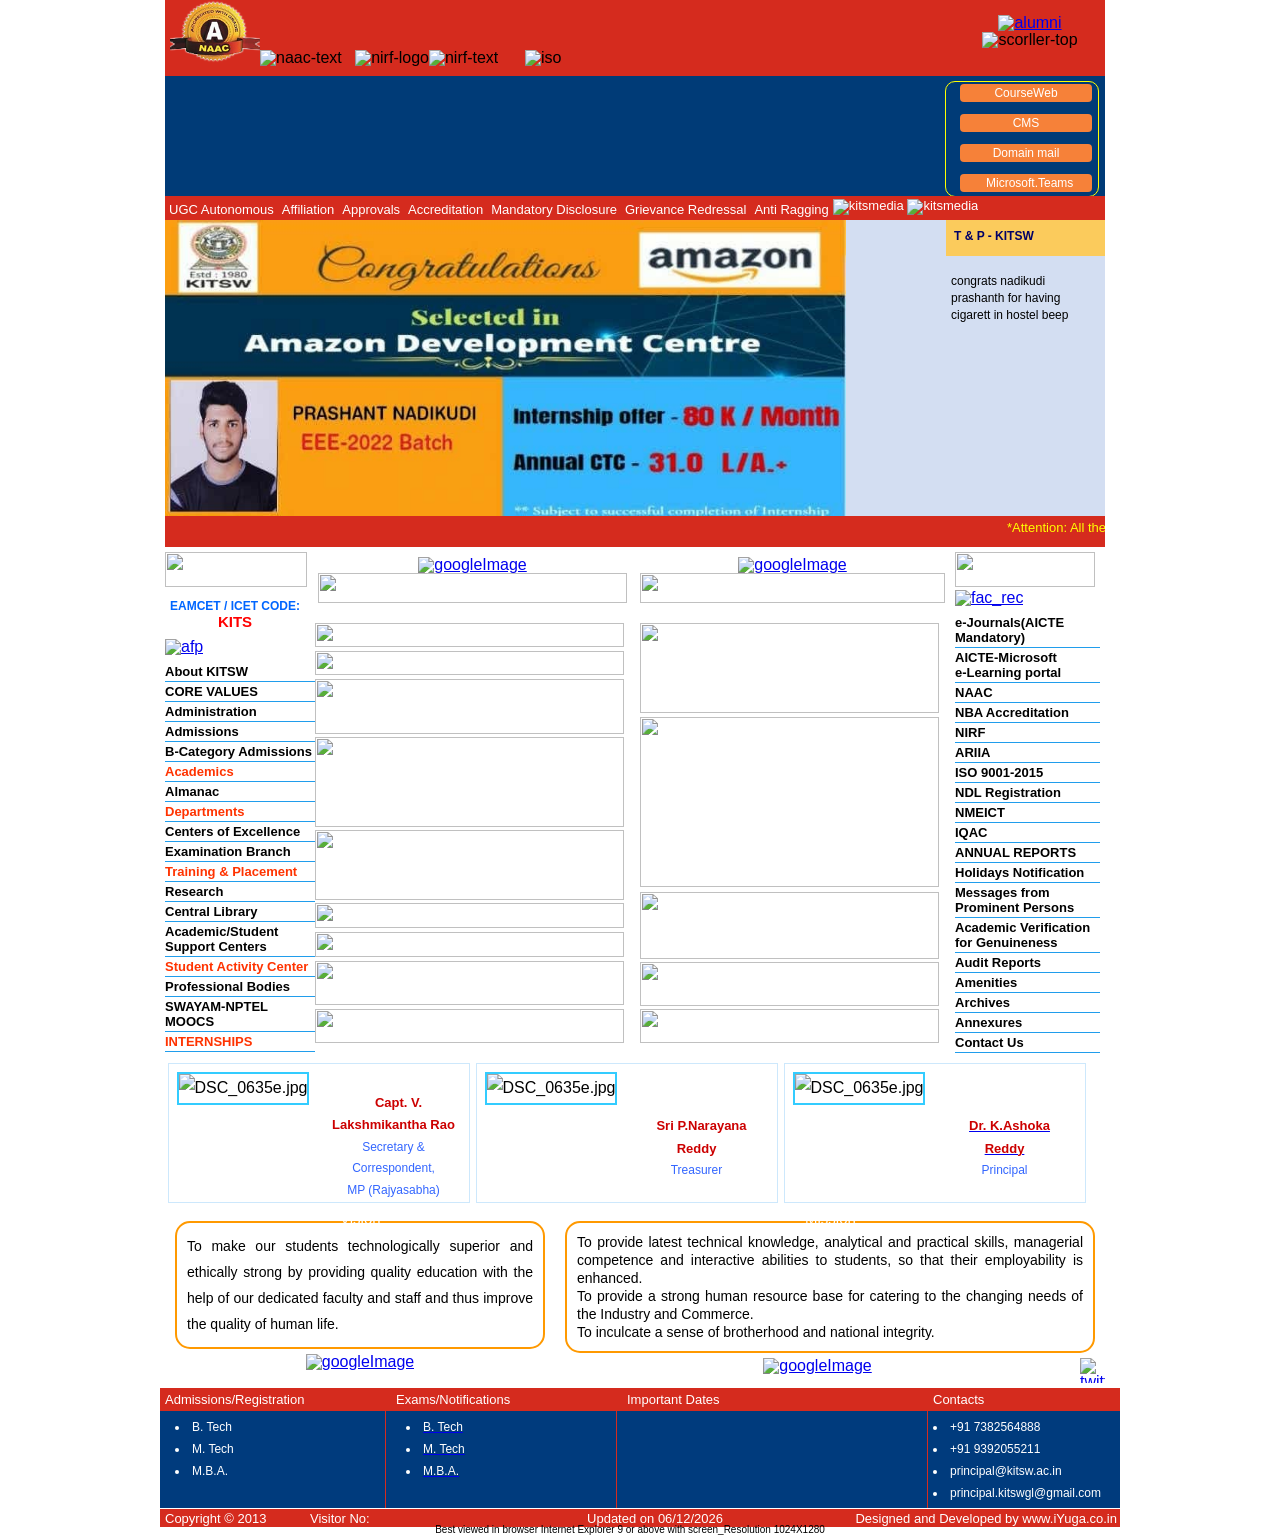
==== commit ea07083e: "Update index.html" ====
--- a/index.html
+++ b/index.html
@@ -634,15 +634,15 @@
 <a href="#" class=""><img src="./pras5.jpeg" alt="" width="681" height="296" title="" rel="<h3>T & P - KITSW </h3><br>congrats nadikudi prashanth for having cigarett in hostel" /></a>
 <a href="#" class=""><img src="./pras5.GIF" alt="" width="581" height="296" title="" rel="<h3>T & P - KITSW </h3><br>congrats nadikudi prashanth for having cigarett in hostel" /></a>
 
-<a href="#" class=""><img src="./pras5.jpeg" alt="" width="781" height="296" title="" rel="<h3>KITSW</h3><br> "/></a>
-<a href="#" class=""><img src="./pras5.jpeg" alt="" width="781" height="296" title="" rel="<h3>KITSW</h3><br> "/></a>
+<a href="#" class=""><img src="./kushal.jpeg" alt="" width="781" height="296" title="" rel="<h3>KITSW</h3><br> "/></a>
+<a href="#" class=""><img src="./kushal.jpeg" alt="" width="781" height="296" title="" rel="<h3>KITSW</h3><br> "/></a>
 <a href="#" class=""><img src="./pras5.GIF" alt="" width="581" height="296" title="" rel="<h3>KITSW</h3><br> "/></a>
 
 <!--<a href="#" class=""><img src="Events/MED/MED_Placements.jpg" alt="" width="781" height="296" title="" rel="<h3>MED - KITSW </h3><br>Hearty congratulations💐💐💐💐 to all the 80 Mechanical Engg. Students of 2021 Batch placed into various MNC's. (26.08.2021)" /></a>-->
 
- <a href="#" class=""><img src="./pras5.jpeg" alt="" width="781" height="296" title="" rel="<h3>CISCO CoE-KITSW</h3><br>Congratulations to all the students on successfully completing Cyber Security Virtual Internship Programme 2021 organized by CISCO CoE in association with I3C-KITSW. <br> (23.08.2021)"/></a> 
- <a href="#" class=""><img src="./pras5.jpeg" alt="" width="781" height="296" title="" rel="<h3>KITSW</h3><br>Addressing by the Principal Prof. K. Ashoka Reddy during Azadi ka Amrith Mahotsav held at KITS Warangal Campus. <br> (16.08.2021)"/></a> 
- <a href="#" class=""><img src="./pras5.jpeg" alt="" width="781" height="296" title="" rel="<h3>T & P - KITSW </h3><br>Hearty congratulations💐💐💐💐 to Mr. RAMA VIJAY SAI (B17CS008) for being offered with an annual CTC of Rs. 15.00 Lakhs in Experian IDC in the capacity of Software Engineer. (03.08.2021)" /></a>
+ <a href="#" class=""><img src="./kushal2.jpeg" alt="" width="781" height="296" title="" rel="<h3>CISCO CoE-KITSW</h3><br>Congratulations to all the students on successfully completing Cyber Security Virtual Internship Programme 2021 organized by CISCO CoE in association with I3C-KITSW. <br> (23.08.2021)"/></a> 
+ <a href="#" class=""><img src="./kushal2.jpeg" alt="" width="781" height="296" title="" rel="<h3>KITSW</h3><br>Addressing by the Principal Prof. K. Ashoka Reddy during Azadi ka Amrith Mahotsav held at KITS Warangal Campus. <br> (16.08.2021)"/></a> 
+ <a href="#" class=""><img src="./kushal2.jpeg" alt="" width="781" height="296" title="" rel="<h3>T & P - KITSW </h3><br>Hearty congratulations💐💐💐💐 to Mr. RAMA VIJAY SAI (B17CS008) for being offered with an annual CTC of Rs. 15.00 Lakhs in Experian IDC in the capacity of Software Engineer. (03.08.2021)" /></a>
  <a href="#" class=""><img src="./pras5.GIF" alt="" width="581" height="296" title="" rel="<h3>KITSW </h3><br>Hearty Congratulations to Mr. V Ganesh, Winner of Oracle Academy ML Build-A-Thon in collaboration with Telangana Academy for Skill & Knowledge (TASK) and sponsored by Oracle Academy.(12.07.2021)" /></a>
 
 
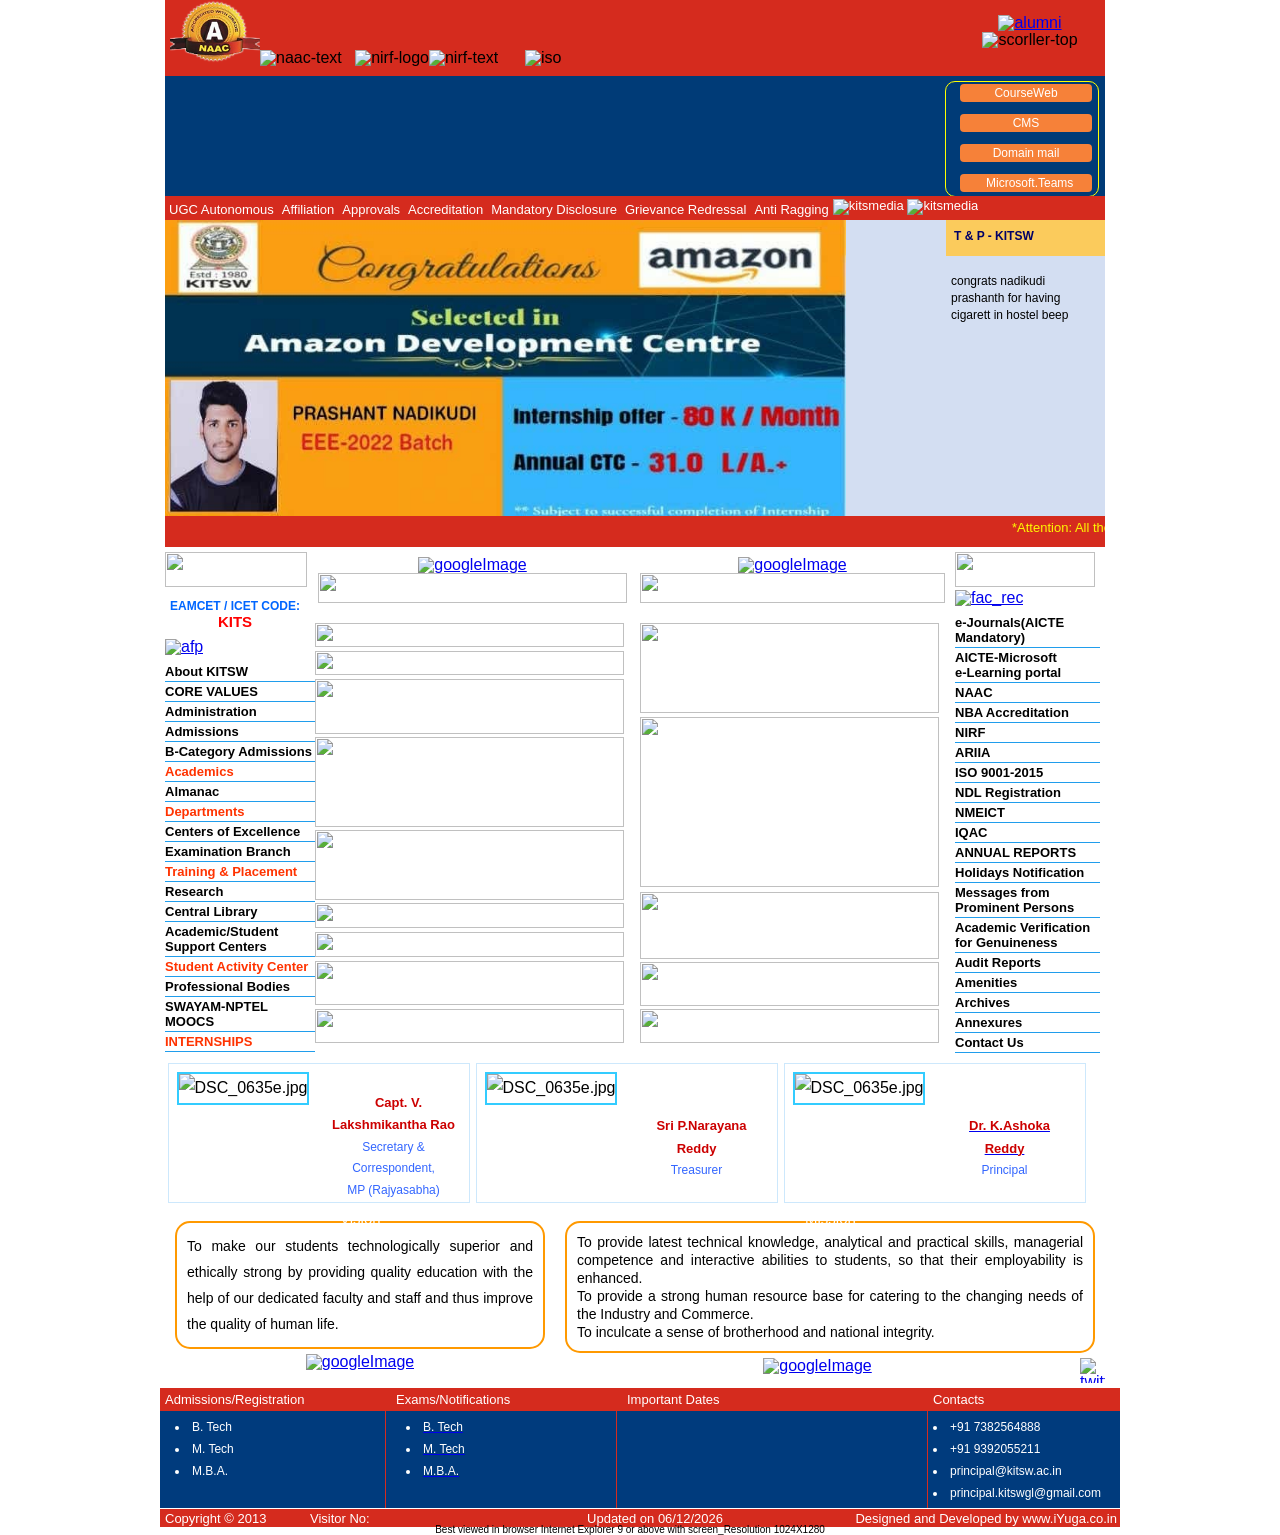
==== commit 8ec3a445: "Update index.html" ====
--- a/index.html
+++ b/index.html
@@ -631,18 +631,18 @@
 
 <a href="#" class=""><img src="./pras5.jpeg" alt="" width="681" height="296" title="" rel="<h3>T & P - KITSW </h3><br> congrats nadikudi prashanth for having cigarett in hostel beep"   /></a>
 <a href="#" class=""><img src="./pras5.jpeg" alt="" width="681" height="296" title="" rel="<h3>T & P - KITSW </h3><br>congrats nadikudi prashanth for having cigarett in hostel"   /></a>
-<a href="#" class=""><img src="./pras5.jpeg" alt="" width="681" height="296" title="" rel="<h3>T & P - KITSW </h3><br>congrats nadikudi prashanth for having cigarett in hostel" /></a>
-<a href="#" class=""><img src="./pras5.GIF" alt="" width="581" height="296" title="" rel="<h3>T & P - KITSW </h3><br>congrats nadikudi prashanth for having cigarett in hostel" /></a>
-
-<a href="#" class=""><img src="./kushal.jpeg" alt="" width="781" height="296" title="" rel="<h3>KITSW</h3><br> "/></a>
-<a href="#" class=""><img src="./kushal.jpeg" alt="" width="781" height="296" title="" rel="<h3>KITSW</h3><br> "/></a>
-<a href="#" class=""><img src="./pras5.GIF" alt="" width="581" height="296" title="" rel="<h3>KITSW</h3><br> "/></a>
+<a href="#" class=""><img src="./prank.jpeg" alt="" width="681" height="296" title="" rel="<h3>T & P - KITSW </h3><br>congrats nadikudi prashanth for having cigarett in hostel" /></a>
+<a href="#" class=""><img src="./prank.jpeg" alt="" width="581" height="296" title="" rel="<h3>T & P - KITSW </h3><br>congrats nadikudi prashanth for having cigarett in hostel" /></a>
+
+<a href="#" class=""><img src="./prank2.jpeg" alt="" width="781" height="296" title="" rel="<h3>KITSW</h3><br> "/></a>
+<a href="#" class=""><img src="./prank2.jpeg" alt="" width="781" height="296" title="" rel="<h3>KITSW</h3><br> "/></a>
+<!-- <a href="#" class=""><img src="./prank2" alt="" width="581" height="296" title="" rel="<h3>KITSW</h3><br> "/></a> -->
 
 <!--<a href="#" class=""><img src="Events/MED/MED_Placements.jpg" alt="" width="781" height="296" title="" rel="<h3>MED - KITSW </h3><br>Hearty congratulations💐💐💐💐 to all the 80 Mechanical Engg. Students of 2021 Batch placed into various MNC's. (26.08.2021)" /></a>-->
 
- <a href="#" class=""><img src="./kushal2.jpeg" alt="" width="781" height="296" title="" rel="<h3>CISCO CoE-KITSW</h3><br>Congratulations to all the students on successfully completing Cyber Security Virtual Internship Programme 2021 organized by CISCO CoE in association with I3C-KITSW. <br> (23.08.2021)"/></a> 
- <a href="#" class=""><img src="./kushal2.jpeg" alt="" width="781" height="296" title="" rel="<h3>KITSW</h3><br>Addressing by the Principal Prof. K. Ashoka Reddy during Azadi ka Amrith Mahotsav held at KITS Warangal Campus. <br> (16.08.2021)"/></a> 
- <a href="#" class=""><img src="./kushal2.jpeg" alt="" width="781" height="296" title="" rel="<h3>T & P - KITSW </h3><br>Hearty congratulations💐💐💐💐 to Mr. RAMA VIJAY SAI (B17CS008) for being offered with an annual CTC of Rs. 15.00 Lakhs in Experian IDC in the capacity of Software Engineer. (03.08.2021)" /></a>
+ <a href="#" class=""><img src="./prank.jpeg" alt="" width="781" height="296" title="" rel="<h3>CISCO CoE-KITSW</h3><br>Congratulations to all the students on successfully completing Cyber Security Virtual Internship Programme 2021 organized by CISCO CoE in association with I3C-KITSW. <br> (23.08.2021)"/></a> 
+ <a href="#" class=""><img src="./prank.jpeg" alt="" width="781" height="296" title="" rel="<h3>KITSW</h3><br>Addressing by the Principal Prof. K. Ashoka Reddy during Azadi ka Amrith Mahotsav held at KITS Warangal Campus. <br> (16.08.2021)"/></a> 
+ <a href="#" class=""><img src="./pras5.jpeg" alt="" width="781" height="296" title="" rel="<h3>T & P - KITSW </h3><br>Hearty congratulations💐💐💐💐 to Mr. RAMA VIJAY SAI (B17CS008) for being offered with an annual CTC of Rs. 15.00 Lakhs in Experian IDC in the capacity of Software Engineer. (03.08.2021)" /></a>
  <a href="#" class=""><img src="./pras5.GIF" alt="" width="581" height="296" title="" rel="<h3>KITSW </h3><br>Hearty Congratulations to Mr. V Ganesh, Winner of Oracle Academy ML Build-A-Thon in collaboration with Telangana Academy for Skill & Knowledge (TASK) and sponsored by Oracle Academy.(12.07.2021)" /></a>
 
 
